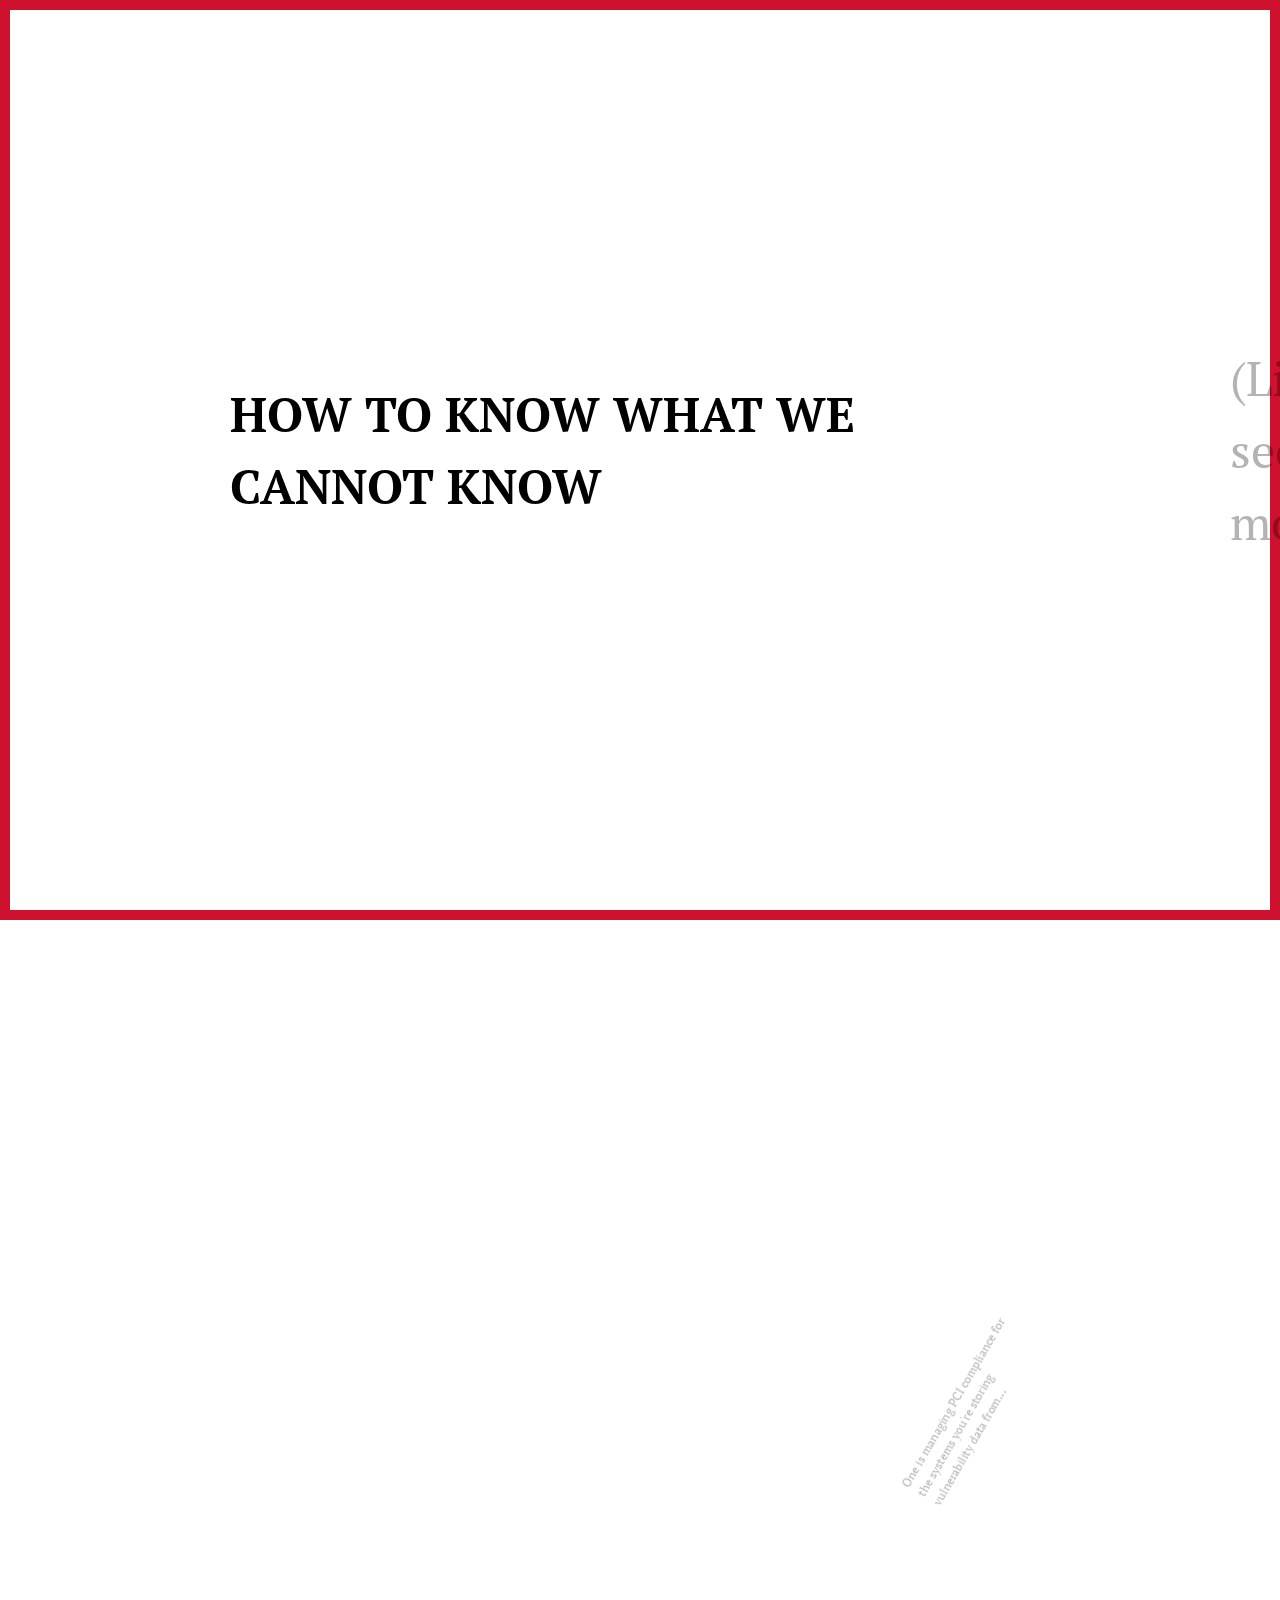
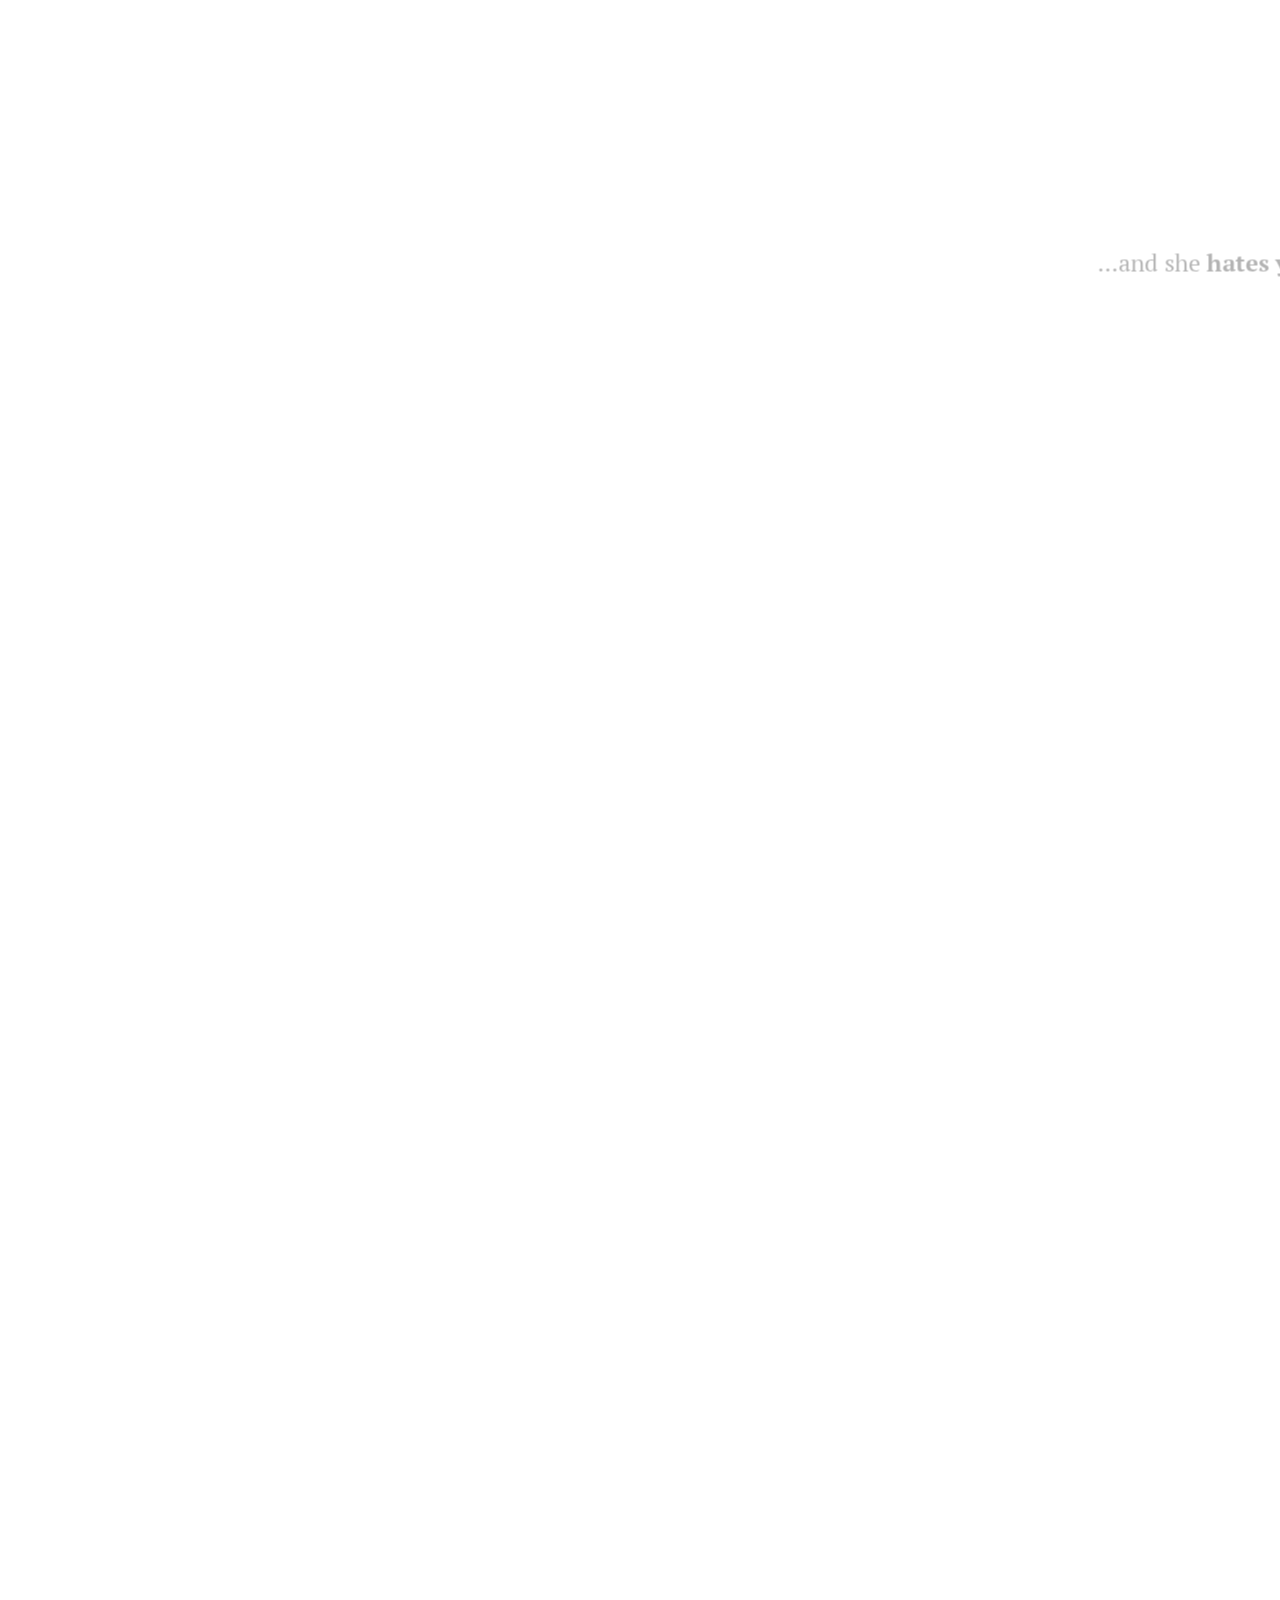
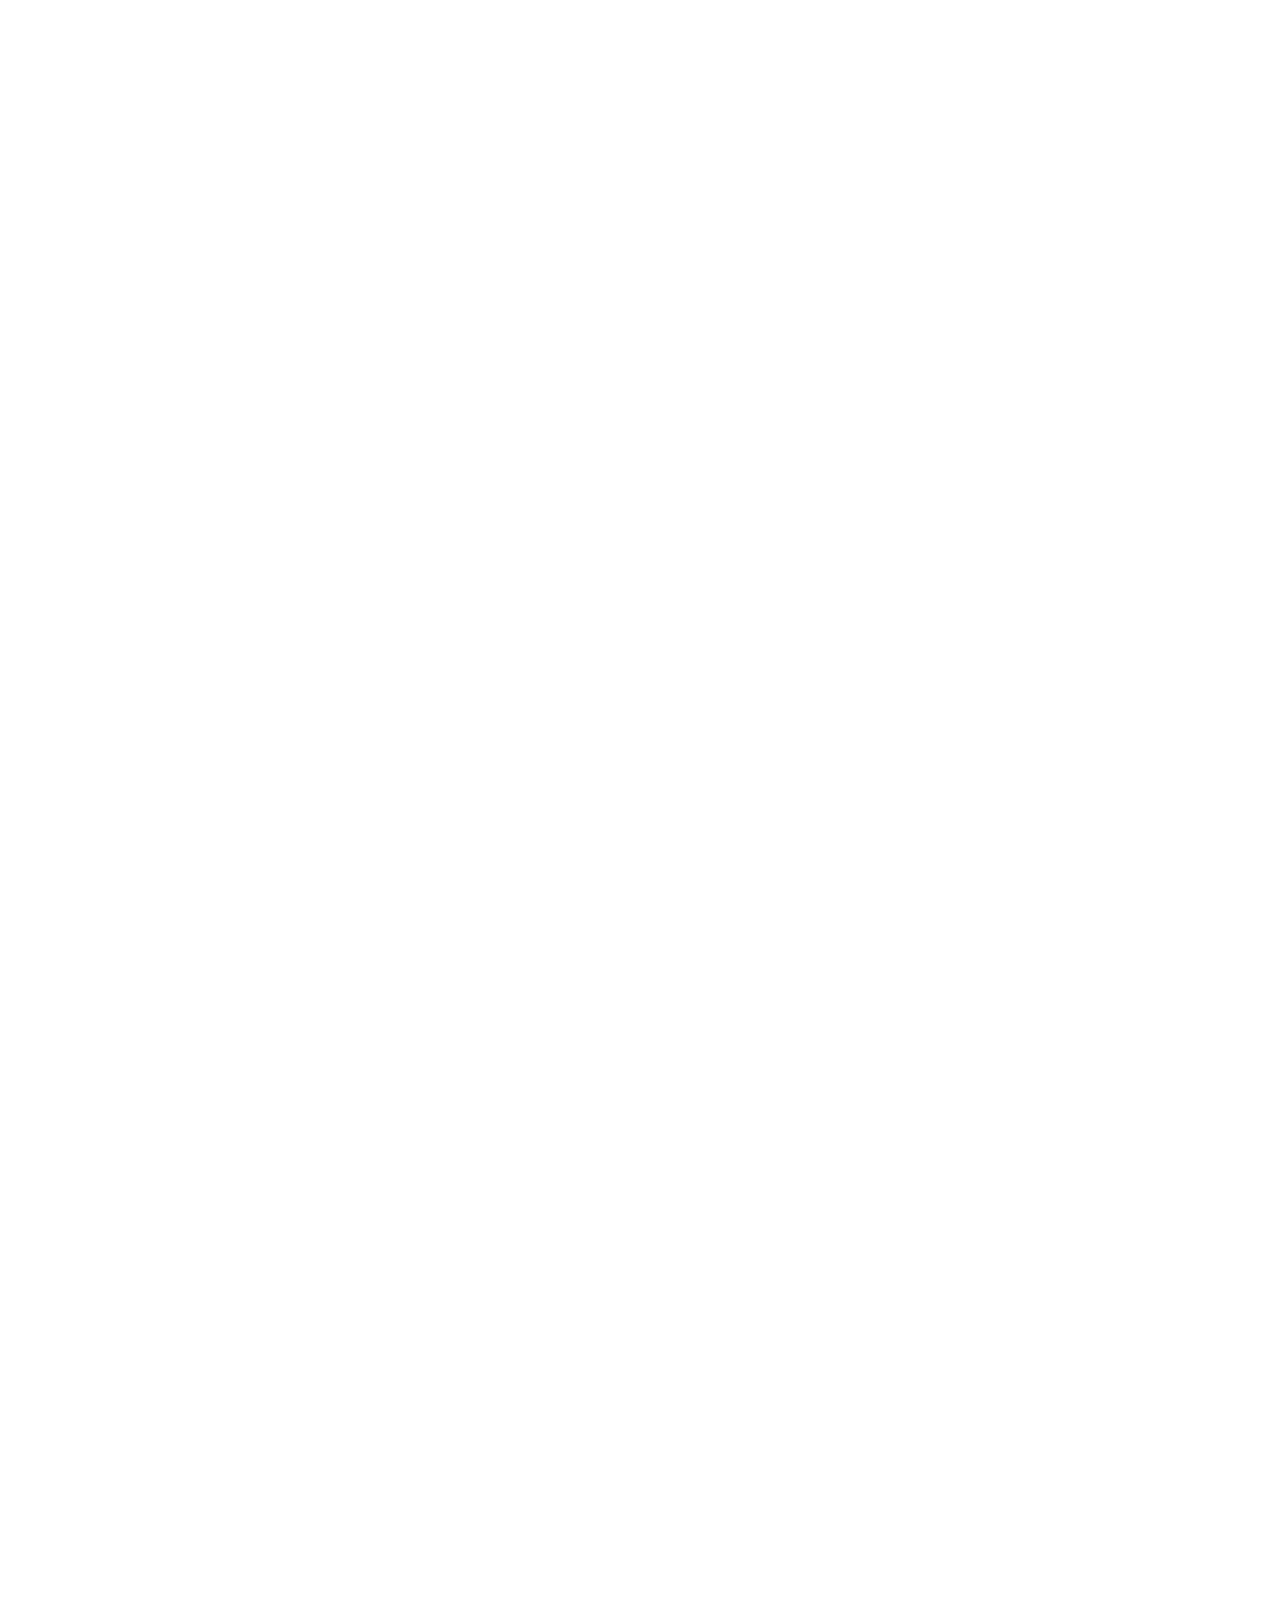
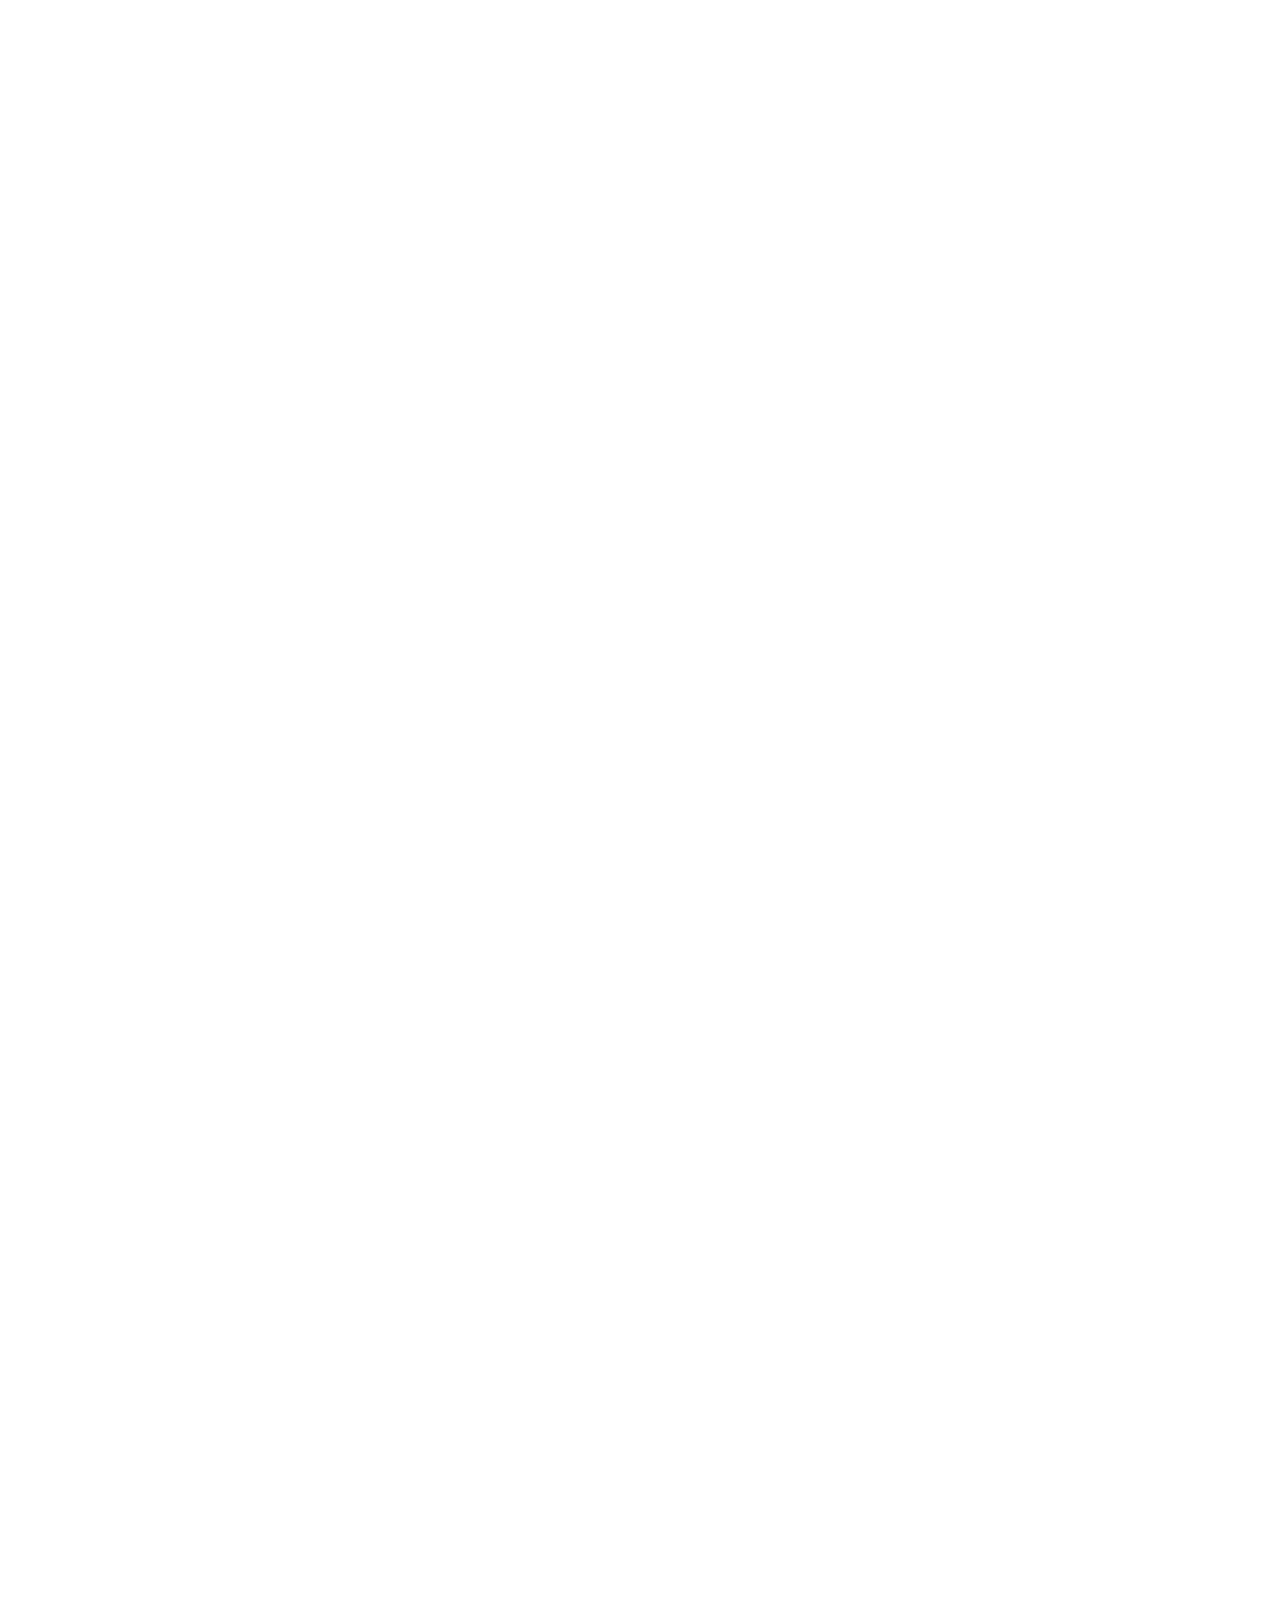
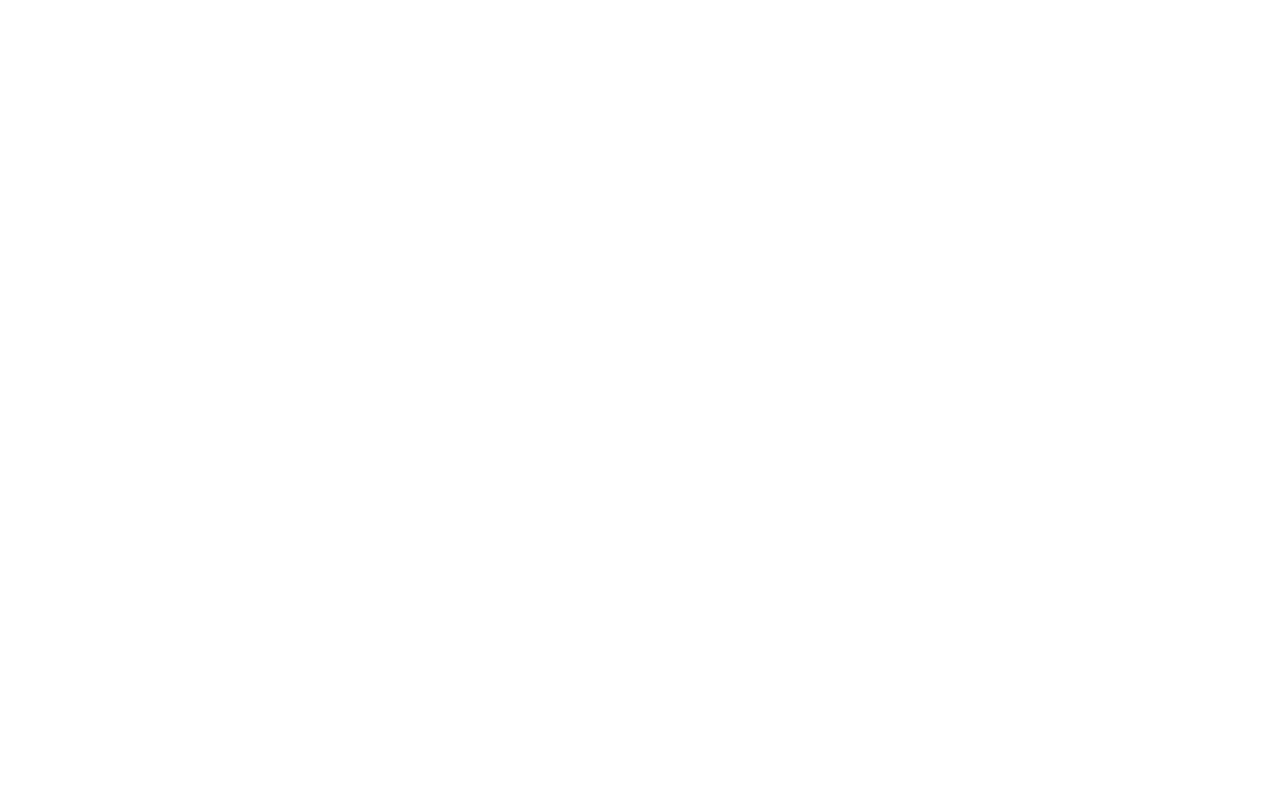
==== osn.html @ 45b31599 "osn talk initial commit" ====
<!doctype html>


<html lang="en">
<head>
    <meta charset="utf-8" />
    <meta name="viewport" content="width=1024" />
    <meta name="apple-mobile-web-app-capable" content="yes" />
    <title>OSN Talk</title>
    
    <meta name="description" content="" />
    <meta name="author" content="Elena Palmer" />

    <link href="//fonts.googleapis.com/css?family=Open+Sans:regular,semibold,italic,italicsemibold|PT+Sans:400,700,400italic,700italic|PT+Serif:400,700,400italic,700italic" rel="stylesheet" />

    <link href="css/osn-talk.css" rel="stylesheet" />
    
    <link rel="shortcut icon" href="favicon.png" />
    <link rel="apple-touch-icon" href="apple-touch-icon.png" />
</head>

<body class="impress-not-supported">

<div class="fallback-message">
    <p>Your browser <b>doesn't support the features required</b> by impress.js, so you are presented with a simplified version of this presentation.</p>
    <p>For the best experience please use the latest <b>Chrome</b>, <b>Safari</b> or <b>Firefox</b> browser.</p>
</div>

<div id="impress">

    <div class="step" data-x="-1000" data-y="-1500">
        <q><small><strong>HOW TO KNOW WHAT WE CANNOT KNOW</strong></small></q>
    </div>

    <div class="step" data-x="0" data-y="-1500">
        <q>(Like why I didn't spend more than 15 seconds thinking of a talk title 6 months ago)</q>
    </div>

    <div class="step slide" data-x="1000" data-y="-1500">
        <q>About Me</q><br/>
        <p>Elena Palmer<br/>
        Software Developer, NetSPI<br/>
        @imperfectelena</p>
    </div>

    <div class="step slide" data-x="2000" data-y="-1500">
        <q>About NetSPI</q><br/>
        <p>Pentesting<br/>
        Vulnerability Management<br/></p>
    </div>

    <div class="step slide" data-x="3000" data-y="-1500">
        <q>Software Development at a Pentesting Firm?</q><br/>
        <p>scream.gif</p>
        <p>Like a slideshow of your most embarrassing moments, presented for a Superbowl audience.</p>
    </div>


    <div id="its" class="step" data-x="850" data-y="3000" data-rotate="90" data-scale="5">
        <p>Or like these guys: [monty python three men]</p>
    </div>

    <div id="tiny" class="step" data-x="2825" data-y="2325" data-z="-3000" data-rotate="300" data-scale="1">
        <p>One wants a cheap platform that can show vulnerability data as soothing, prioritized numbers.</p>
    </div>

    <div class="step" data-x="3000" data-y="1325" data-z="-3000" data-rotate="300" data-scale="1">
        <p>One wants auto-matching of findings and custom step-by-step recreation & remediation workflows for internal pentesters.</p>
    </div>

    <div  class="step" data-x="325" data-y="2325" data-z="-3000" data-rotate="300" data-scale="1">
        <p>One is managing PCI compliance for the systems you're storing vulnerability data from...</p>
    </div>

    <div class="step" data-x="325" data-y="1325" data-z="-1000" data-scale="1">
        <p>...and she <strong>hates you</strong>.</p>
    </div>

    <div class="step slide" data-x="1325" data-y="4000" data-z="-1000" data-scale="1">
        <q>The Old Tech</q>
        <p>C#, Ruby on Rails, and the nastiest set of XML files you'll ever meet...</p>
    </div>


    <div class="step slide" data-x="2325" data-y="4000" data-z="-1000" data-scale="1">
        <q>Tips, tricks, & challenges</q>
        <p>
            <ul>
                <li>Data integrity</li>
                <li>Scale</li>
                <li>Customer workflow</li>
                <li>Repetitive algorithms</li>
            </ul>
        </p>
    </div>

    <div class="step slide" data-x="3325" data-y="4000" data-z="-1000" data-scale="1">
        <!--TODO make a better transition here-->
        <q>The Solution</q>
        <p>Open source, of course ;)</p>
        <p>Specifically...</p>
        <p>JSONPath</p>
    </div>
   
    <div class="step" data-x="3325" data-y="5000" data-z="-1000" data-scale="1">
        <p>We began discussing a whole host of things our previous ecosystem had prevented; stuff like:</p>
        <p>What are <strong>other people</strong> doing?</p>
        <p>How have <strong>other industries</strong> solved these problems?</p>
    </div>

</div>

<!--<div id="impress-toolbar"></div>-->


<script src="js/impress.js"></script>
<script>impress().init();</script>

</body>
</html>
---- css/osn-talk.css ----
/*
    So you like the style of impress.js demo?
    Or maybe you are just curious how it was done?

    You couldn't find a better place to find out!

    Welcome to the stylesheet impress.js demo presentation.

    Please remember that it is not meant to be a part of impress.js and is
    not required by impress.js.
    I expect that anyone creating a presentation for impress.js would create
    their own set of styles.

    But feel free to read through it and learn how to get the most of what
    impress.js provides.

    And let me be your guide.

    Shall we begin?
*/


/*
    We start with a good ol' reset.
    That's the one by Eric Meyer http://meyerweb.com/eric/tools/css/reset/

    You can probably argue if it is needed here, or not, but for sure it
    doesn't do any harm and gives us a fresh start.
*/

html, body, div, span, applet, object, iframe,
h1, h2, h3, h4, h5, h6, p, blockquote, pre,
a, abbr, acronym, address, big, cite, code,
del, dfn, em, img, ins, kbd, q, s, samp,
small, strike, strong, sub, sup, tt, var,
b, u, i, center,
dl, dt, dd, ol, ul, li,
fieldset, form, label, legend,
table, caption, tbody, tfoot, thead, tr, th, td,
article, aside, canvas, details, embed,
figure, figcaption, footer, header, hgroup,
menu, nav, output, ruby, section, summary,
time, mark, audio, video {
    margin: 0;
    padding: 0;
    border: 0;
    font-size: 100%;
    font: inherit;
    vertical-align: baseline;
}

/* HTML5 display-role reset for older browsers */
article, aside, details, figcaption, figure,
footer, header, hgroup, menu, nav, section {
    display: block;
}
body {
    line-height: 1;
}
ol, ul {
    list-style: none;
}
blockquote, q {
    quotes: none;
}
blockquote:before, blockquote:after,
q:before, q:after {
    content: '';
    content: none;
}

table {
    border-collapse: collapse;
    border-spacing: 0;
}

/*
    Now here is when interesting things start to appear.

    We set up <body> styles with default font and nice gradient in the background.
    And yes, there is a lot of repetition there because of -prefixes but we don't
    want to leave anybody behind.
*/
body {
    font-family: 'PT Sans', sans-serif;
    min-height: 740px;

    background: #fff;
    border: 10px solid #CE112D;

    /*background: -webkit-gradient(radial, 50% 50%, 0, 50% 50%, 500, from(rgb(240, 240, 240)), to(rgb(190, 190, 190)));
    background: -webkit-radial-gradient(rgb(240, 240, 240), rgb(190, 190, 190));
    background:    -moz-radial-gradient(rgb(240, 240, 240), rgb(190, 190, 190));
    background:     -ms-radial-gradient(rgb(240, 240, 240), rgb(190, 190, 190));
    background:      -o-radial-gradient(rgb(240, 240, 240), rgb(190, 190, 190));
    background:         radial-gradient(rgb(240, 240, 240), rgb(190, 190, 190));*/
}

/*
    Now let's bring some text styles back ...
*/
b, strong { font-weight: bold }
i, em { font-style: italic }

/*
    ... and give links a nice look.
*/
a {
    color: inherit;
    text-decoration: none;
    padding: 0 0.1em;
    background: rgba(255,255,255,0.5);
    text-shadow: -1px -1px 2px rgba(100,100,100,0.9);
    border-radius: 0.2em;

    -webkit-transition: 0.5s;
    -moz-transition:    0.5s;
    -ms-transition:     0.5s;
    -o-transition:      0.5s;
    transition:         0.5s;
}

a:hover,
a:focus {
    background: rgba(255,255,255,1);
    text-shadow: -1px -1px 2px rgba(100,100,100,0.5);
}

/*
    Because the main point behind the impress.js demo is to demo impress.js
    we display a fallback message for users with browsers that don't support
    all the features required by it.

    All of the content will be still fully accessible for them, but I want
    them to know that they are missing something - that's what the demo is
    about, isn't it?

    And then we hide the message, when support is detected in the browser.
*/

.fallback-message {
    font-family: sans-serif;
    line-height: 1.3;

    width: 780px;
    padding: 10px 10px 0;
    margin: 20px auto;

    border: 1px solid #E4C652;
    border-radius: 10px;
    background: #EEDC94;
}

.fallback-message p {
    margin-bottom: 10px;
}

.impress-supported .fallback-message {
    display: none;
}

/*
    Now let's style the presentation steps.

    We start with basics to make sure it displays correctly in everywhere ...
*/

.step {
    position: relative;
    width: 900px;
    padding: 40px;
    margin: 20px auto;

    -webkit-box-sizing: border-box;
    -moz-box-sizing:    border-box;
    -ms-box-sizing:     border-box;
    -o-box-sizing:      border-box;
    box-sizing:         border-box;

    font-family: 'PT Serif', georgia, serif;
    font-size: 48px;
    line-height: 1.5;
}

/*
    ... and we enhance the styles for impress.js.

    Basically we remove the margin and make inactive steps a little bit transparent.
*/
.impress-enabled .step {
    margin: 0;
    opacity: 0.3;

    -webkit-transition: opacity 1s;
    -moz-transition:    opacity 1s;
    -ms-transition:     opacity 1s;
    -o-transition:      opacity 1s;
    transition:         opacity 1s;
}

.impress-enabled .step.active { opacity: 1 }

/*
    These 'slide' step styles were heavily inspired by HTML5 Slides:
    http://html5slides.googlecode.com/svn/trunk/styles.css

    ;)

    They cover everything what you see on first three steps of the demo.
*/
.slide {
    display: block;

    width: 900px;
    height: 700px;
    padding: 40px 60px;

    background-color: white;
    border: 1px solid rgba(0, 0, 0, .3);
    /*box-shadow: 0 2px 6px rgba(0, 0, 0, .1);*/
    /*#333333 - gray
#CE112D - red*/

    color: rgb(102, 102, 102);
    text-shadow: 0 2px 2px rgba(0, 0, 0, .1);

    font-family: 'Open Sans', Arial, sans-serif;
    font-size: 30px;
    line-height: 36px;
    letter-spacing: -1px;
}

.slide q {
    display: block;
    font-size: 50px;
    line-height: 72px;

    margin-top: 100px;
}

.slide q strong {
    white-space: nowrap;
}

/*
    And now we start to style each step separately.

    I agree that this may be not the most efficient, object-oriented and
    scalable way of styling, but most of steps have quite a custom look
    and typography tricks here and there, so they had to be styled separately.

    First is the title step with a big <h1> (no room for padding) and some
    3D positioning along Z axis.
*/

#title {
    padding: 0;
}

#title .try {
    font-size: 64px;
    position: absolute;
    top: -0.5em;
    left: 1.5em;

    -webkit-transform: translateZ(20px);
    -moz-transform:    translateZ(20px);
    -ms-transform:     translateZ(20px);
    -o-transform:      translateZ(20px);
    transform:         translateZ(20px);
}

#title h1 {
    font-size: 90px;

    -webkit-transform: translateZ(50px);
    -moz-transform:    translateZ(50px);
    -ms-transform:     translateZ(50px);
    -o-transform:      translateZ(50px);
    transform:         translateZ(50px);
}

#title .footnote {
    font-size: 32px;
}

/*
    Second step is nothing special, just a text with a link, so it doesn't need
    any special styling.

    Let's move to 'big thoughts' with centered text and custom font sizes.
*/
#big {
    width: 600px;
    text-align: center;
    font-size: 60px;
    line-height: 1;
}

#big strong,
#big b {
    display: block;
    font-size: 250px;
    line-height: 250px;
}

#big .thoughts {
    font-size: 90px;
    line-height: 150px;
}

/*
    'Tiny ideas' just need some tiny styling.
*/
#tiny {
    width: 500px;
    text-align: center;
}

/*
    This step has some animated text ...
*/
#ing { width: 500px }

/*
    ... so we define display to `inline-block` to enable transforms and
    transition duration to 0.5s ...
*/
#ing b {
    display: inline-block;
    -webkit-transition: 0.5s;
    -moz-transition:    0.5s;
    -ms-transition:     0.5s;
    -o-transition:      0.5s;
    transition:         0.5s;
}

/*
    ... and we want 'positioning` word to move up a bit when the step gets
    `present` class ...
*/
#ing.present .positioning {
    -webkit-transform: translateY(-10px);
    -moz-transform:    translateY(-10px);
    -ms-transform:     translateY(-10px);
    -o-transform:      translateY(-10px);
    transform:         translateY(-10px);
}

/*
    ... 'rotating' to rotate a quarter of a second later ...
*/
#ing.present .rotating {
    -webkit-transform: rotate(-10deg);
    -moz-transform:    rotate(-10deg);
    -ms-transform:     rotate(-10deg);
    -o-transform:      rotate(-10deg);
    transform:         rotate(-10deg);

    -webkit-transition-delay: 0.25s;
    -moz-transition-delay:    0.25s;
    -ms-transition-delay:     0.25s;
    -o-transition-delay:      0.25s;
    transition-delay:         0.25s;
}

/*
    ... and 'scaling' to scale down after another quarter of a second.
*/
#ing.present .scaling {
    -webkit-transform: scale(0.7);
    -moz-transform:    scale(0.7);
    -ms-transform:     scale(0.7);
    -o-transform:      scale(0.7);
    transform:         scale(0.7);

    -webkit-transition-delay: 0.5s;
    -moz-transition-delay:    0.5s;
    -ms-transition-delay:     0.5s;
    -o-transition-delay:      0.5s;
    transition-delay:         0.5s;
}

/*
    The 'imagination' step is again some boring font-sizing.
*/

#imagination {
    width: 600px;
}

#imagination .imagination {
    font-size: 78px;
}

/*
    There is nothing really special about 'use the source, Luke' step, too,
    except maybe of the Yoda background.

    As you can see below I've 'hard-coded' it in data URL.
    That's not the best way to serve images, but because that's just this one
    I decided it will be OK to have it this way.

    Just make sure you don't blindly copy this approach.
*/
#source {
    width: 700px;
    padding-bottom: 300px;

    /* Yoda Icon :: Pixel Art from Star Wars http://www.pixeljoint.com/pixelart/1423.htm */
    background-image: url([data-uri]);
    background-position: bottom right;
    background-repeat: no-repeat;
}

#source q {
    font-size: 60px;
}

/*
    And the "it's in 3D" step again brings some 3D typography - just for fun.

    Because we want to position <span> elements in 3D we set transform-style to
    `preserve-3d` on the paragraph.
    It is not needed by webkit browsers, but it is in Firefox. It's hard to say
    which behaviour is correct as 3D transforms spec is not very clear about it.
*/
#its-in-3d p {
    -webkit-transform-style: preserve-3d;
    -moz-transform-style:    preserve-3d; /* Y U need this Firefox?! */
    -ms-transform-style:     preserve-3d;
    -o-transform-style:      preserve-3d;
    transform-style:         preserve-3d;
}

/*
    Below we position each word separately along Z axis and we want it to transition
    to default position in 0.5s when the step gets `present` class.

    Quite a simple idea, but lot's of styles and prefixes.
*/
#its-in-3d span,
#its-in-3d b {
    display: inline-block;
    -webkit-transform: translateZ(40px);
    -moz-transform:    translateZ(40px);
    -ms-transform:     translateZ(40px);
    -o-transform:      translateZ(40px);
     transform:        translateZ(40px);

    -webkit-transition: 0.5s;
    -moz-transition:    0.5s;
    -ms-transition:     0.5s;
    -o-transition:      0.5s;
    transition:         0.5s;
}

#its-in-3d .have {
    -webkit-transform: translateZ(-40px);
    -moz-transform:    translateZ(-40px);
    -ms-transform:     translateZ(-40px);
    -o-transform:      translateZ(-40px);
    transform:         translateZ(-40px);
}

#its-in-3d .you {
    -webkit-transform: translateZ(20px);
    -moz-transform:    translateZ(20px);
    -ms-transform:     translateZ(20px);
    -o-transform:      translateZ(20px);
    transform:         translateZ(20px);
}

#its-in-3d .noticed {
    -webkit-transform: translateZ(-40px);
    -moz-transform:    translateZ(-40px);
    -ms-transform:     translateZ(-40px);
    -o-transform:      translateZ(-40px);
    transform:         translateZ(-40px);
}

#its-in-3d .its {
    -webkit-transform: translateZ(60px);
    -moz-transform:    translateZ(60px);
    -ms-transform:     translateZ(60px);
    -o-transform:      translateZ(60px);
    transform:         translateZ(60px);
}

#its-in-3d .in {
    -webkit-transform: translateZ(-10px);
    -moz-transform:    translateZ(-10px);
    -ms-transform:     translateZ(-10px);
    -o-transform:      translateZ(-10px);
    transform:         translateZ(-10px);
}

#its-in-3d .footnote {
    font-size: 32px;

    -webkit-transform: translateZ(-10px);
    -moz-transform:    translateZ(-10px);
    -ms-transform:     translateZ(-10px);
    -o-transform:      translateZ(-10px);
    transform:         translateZ(-10px);
}

#its-in-3d.present span,
#its-in-3d.present b {
    -webkit-transform: translateZ(0px);
    -moz-transform:    translateZ(0px);
    -ms-transform:     translateZ(0px);
    -o-transform:      translateZ(0px);
    transform:         translateZ(0px);
}

/*
    The last step is an overview.
    There is no content in it, so we make sure it's not visible because we want
    to be able to click on other steps.

*/
#overview { display: none }

/*
    We also make other steps visible and give them a pointer cursor using the
    `impress-on-` class.
*/
.impress-on-overview .step {
    opacity: 1;
    cursor: pointer;
}

/*
    This version of impress.js supports plugins, and in particular, a UI toolbar
    plugin that allows easy navigation between steps and autoplay.
*/
.impress-enabled div#impress-toolbar {
    position: fixed;
    right: 1px;
    bottom: 1px;
    opacity: 0.6;
}
.impress-enabled div#impress-toolbar > span {
    margin-right: 10px;
}

/*
    With help from the mouse-timeout plugin, we can hide the toolbar and
    have it show only when you move/click/touch the mouse.
*/
body.impress-mouse-timeout div#impress-toolbar {
    display: none;
}

/*
    In fact, we can hide the mouse cursor itself too, when mouse isn't used.
*/
body.impress-mouse-timeout {
    cursor: none;
}


/*
    Now, when we have all the steps styled let's give users a hint how to navigate
    around the presentation.

    The best way to do this would be to use JavaScript, show a delayed hint for a
    first time users, then hide it and store a status in cookie or localStorage...

    But I wanted to have some CSS fun and avoid additional scripting...

    Let me explain it first, so maybe the transition magic will be more readable
    when you read the code.

    First of all I wanted the hint to appear only when user is idle for a while.
    You can't detect the 'idle' state in CSS, but I delayed a appearing of the
    hint by 5s using transition-delay.

    You also can't detect in CSS if the user is a first-time visitor, so I had to
    make an assumption that I'll only show the hint on the first step. And when
    the step is changed hide the hint, because I can assume that user already
    knows how to navigate.

    To summarize it - hint is shown when the user is on the first step for longer
    than 5 seconds.

    The other problem I had was caused by the fact that I wanted the hint to fade
    in and out. It can be easily achieved by transitioning the opacity property.
    But that also meant that the hint was always on the screen, even if totally
    transparent. It covered part of the screen and you couldn't correctly clicked
    through it.
    Unfortunately you cannot transition between display `block` and `none` in pure
    CSS, so I needed a way to not only fade out the hint but also move it out of
    the screen.

    I solved this problem by positioning the hint below the bottom of the screen
    with CSS transform and moving it up to show it. But I also didn't want this move
    to be visible. I wanted the hint only to fade in and out visually, so I delayed
    the fade in transition, so it starts when the hint is already in its correct
    position on the screen.

    I know, it sounds complicated ... maybe it would be easier with the code?
*/

.hint {
    /*
        We hide the hint until presentation is started and from browsers not supporting
        impress.js, as they will have a linear scrollable view ...
    */
    display: none;

    /*
        ... and give it some fixed position and nice styles.
    */
    position: fixed;
    left: 0;
    right: 0;
    bottom: 200px;

    background: rgba(0,0,0,0.5);
    color: #EEE;
    text-align: center;

    font-size: 50px;
    padding: 20px;

    z-index: 100;

    /*
        By default we don't want the hint to be visible, so we make it transparent ...
    */
    opacity: 0;

    /*
        ... and position it below the bottom of the screen (relative to it's fixed position)
    */
    -webkit-transform: translateY(400px);
    -moz-transform:    translateY(400px);
    -ms-transform:     translateY(400px);
    -o-transform:      translateY(400px);
    transform:         translateY(400px);

    /*
        Now let's imagine that the hint is visible and we want to fade it out and move out
        of the screen.

        So we define the transition on the opacity property with 1s duration and another
        transition on transform property delayed by 1s so it will happen after the fade out
        on opacity finished.

        This way user will not see the hint moving down.
    */
    -webkit-transition: opacity 1s, -webkit-transform 0.5s 1s;
    -moz-transition:    opacity 1s,    -moz-transform 0.5s 1s;
    -ms-transition:     opacity 1s,     -ms-transform 0.5s 1s;
    -o-transition:      opacity 1s,      -o-transform 0.5s 1s;
    transition:         opacity 1s,         transform 0.5s 1s;
}

/*
    Now we 'enable' the hint when presentation is initialized ...
*/
.impress-enabled .hint { display: block }

/*
    ... and we will show it when the first step (with id 'bored') is active.
*/
.impress-on-bored .hint {
    /*
        We remove the transparency and position the hint in its default fixed
        position.
    */
    opacity: 1;

    -webkit-transform: translateY(0px);
    -moz-transform:    translateY(0px);
    -ms-transform:     translateY(0px);
    -o-transform:      translateY(0px);
    transform:         translateY(0px);

    /*
        Now for fade in transition we have the oposite situation from the one
        above.

        First after 4.5s delay we animate the transform property to move the hint
        into its correct position and after that we fade it in with opacity
        transition.
    */
    -webkit-transition: opacity 1s 5s, -webkit-transform 0.5s 4.5s;
    -moz-transition:    opacity 1s 5s,    -moz-transform 0.5s 4.5s;
    -ms-transition:     opacity 1s 5s,     -ms-transform 0.5s 4.5s;
    -o-transition:      opacity 1s 5s,      -o-transform 0.5s 4.5s;
    transition:         opacity 1s 5s,         transform 0.5s 4.5s;
}

/*
    And as the last thing there is a workaround for quite strange bug.
    It happens a lot in Chrome. I don't remember if I've seen it in Firefox.

    Sometimes the element positioned in 3D (especially when it's moved back
    along Z axis) is not clickable, because it falls 'behind' the <body>
    element.

    To prevent this, I decided to make <body> non clickable by setting
    pointer-events property to `none` value.
    Value if this property is inherited, so to make everything else clickable
    I bring it back on the #impress element.

    If you want to know more about `pointer-events` here are some docs:
    https://developer.mozilla.org/en/CSS/pointer-events

    There is one very important thing to notice about this workaround - it makes
    everything 'unclickable' except what's in #impress element.

    So use it wisely ... or don't use at all.
*/
.impress-enabled                          { pointer-events: none }
.impress-enabled #impress                 { pointer-events: auto }
.impress-enabled #impress-toolbar         { pointer-events: auto }
.impress-enabled #impress-console-button  { pointer-events: auto }
/*
    There is one funny thing I just realized.

    Thanks to this workaround above everything except #impress element is invisible
    for click events. That means that the hint element is also not clickable.
    So basically all of this transforms and delayed transitions trickery was probably
    not needed at all...

    But it was fun to learn about it, wasn't it?
*/

/*
    That's all I have for you in this file.
    Thanks for reading. I hope you enjoyed it at least as much as I enjoyed writing it
    for you.
*/
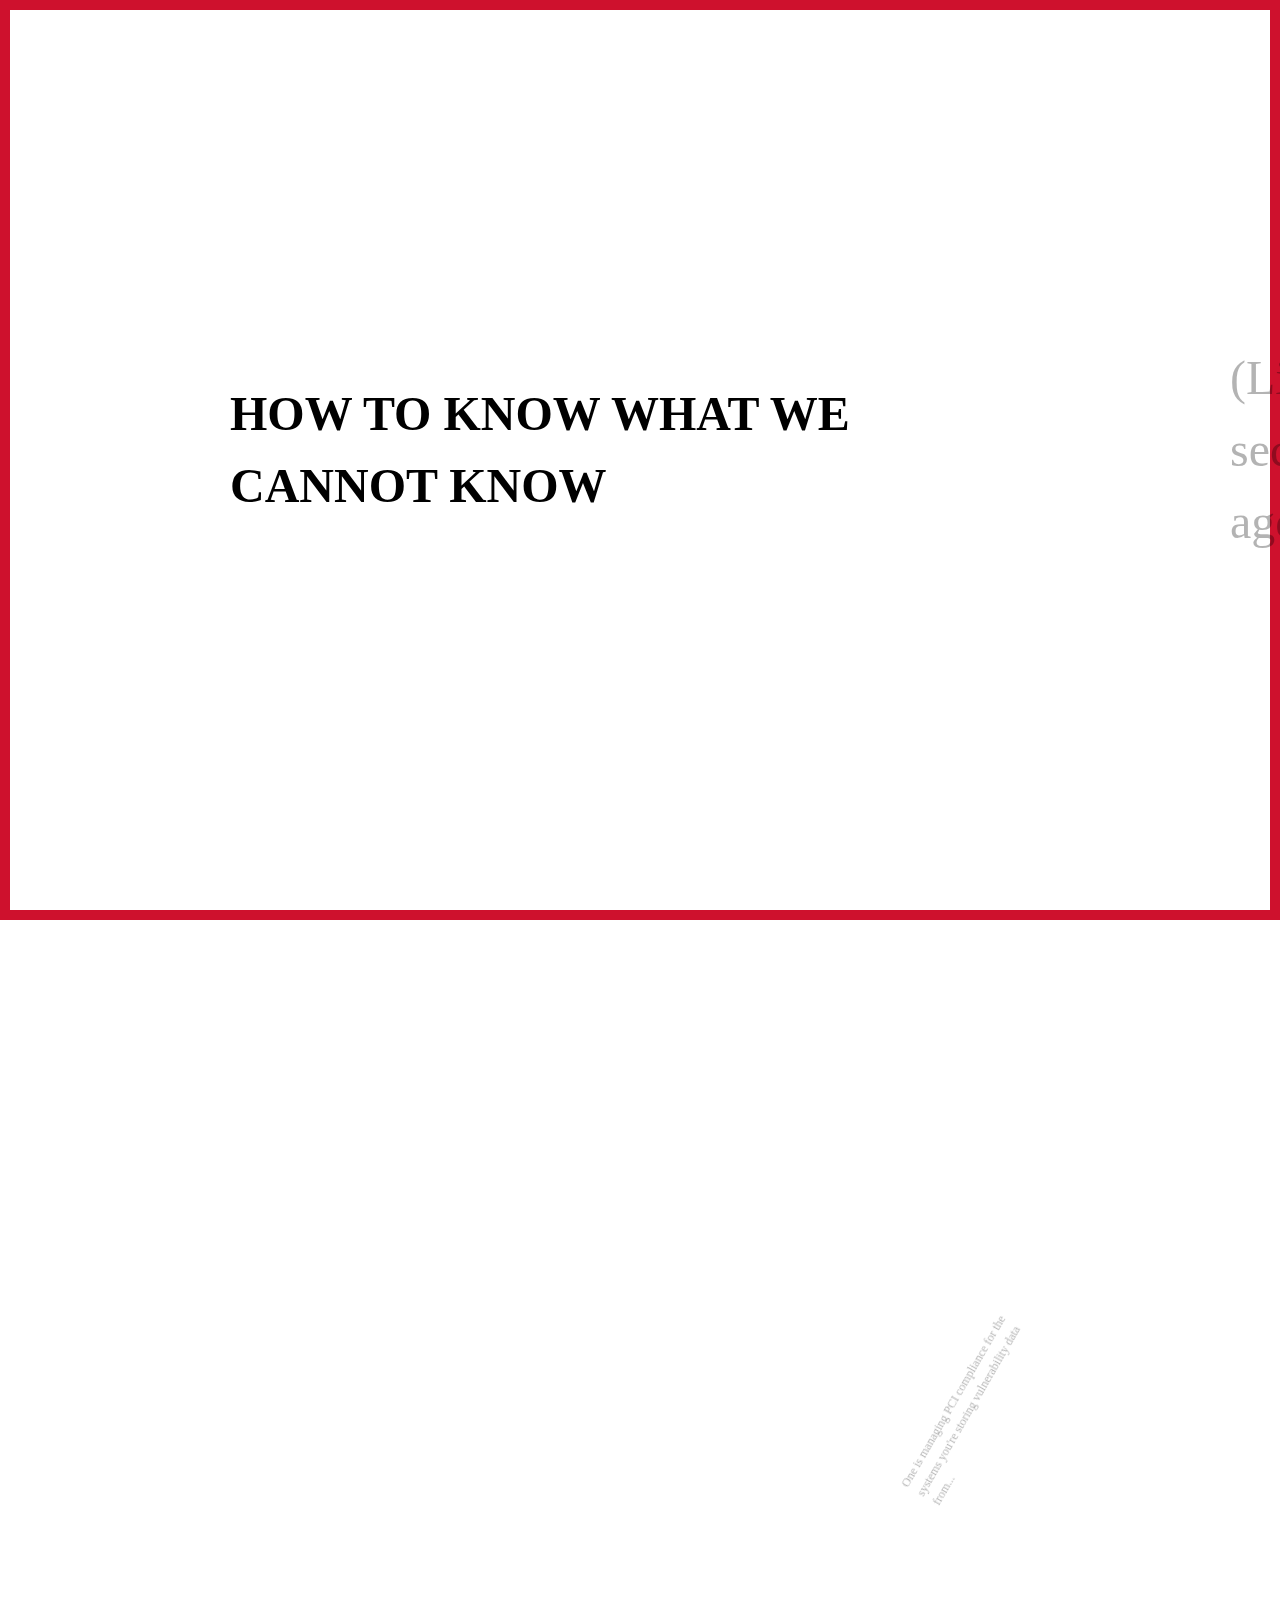
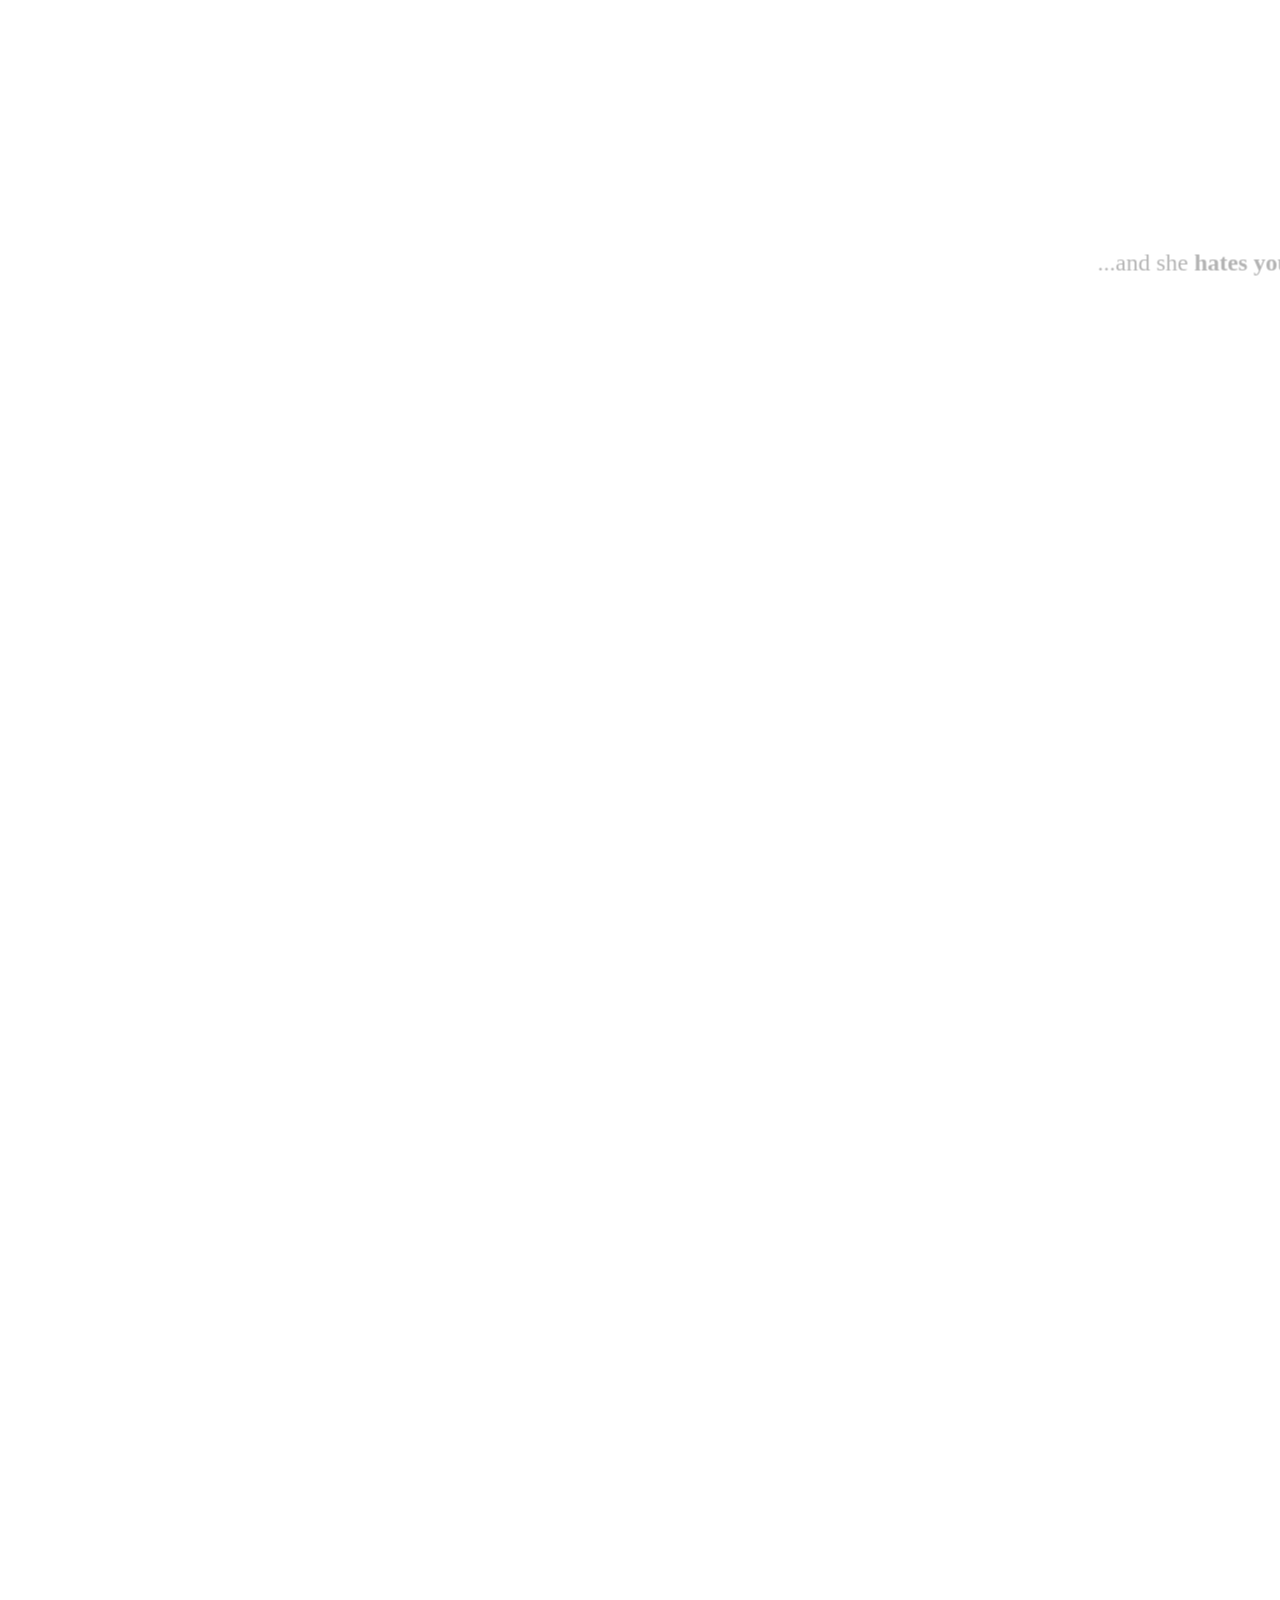
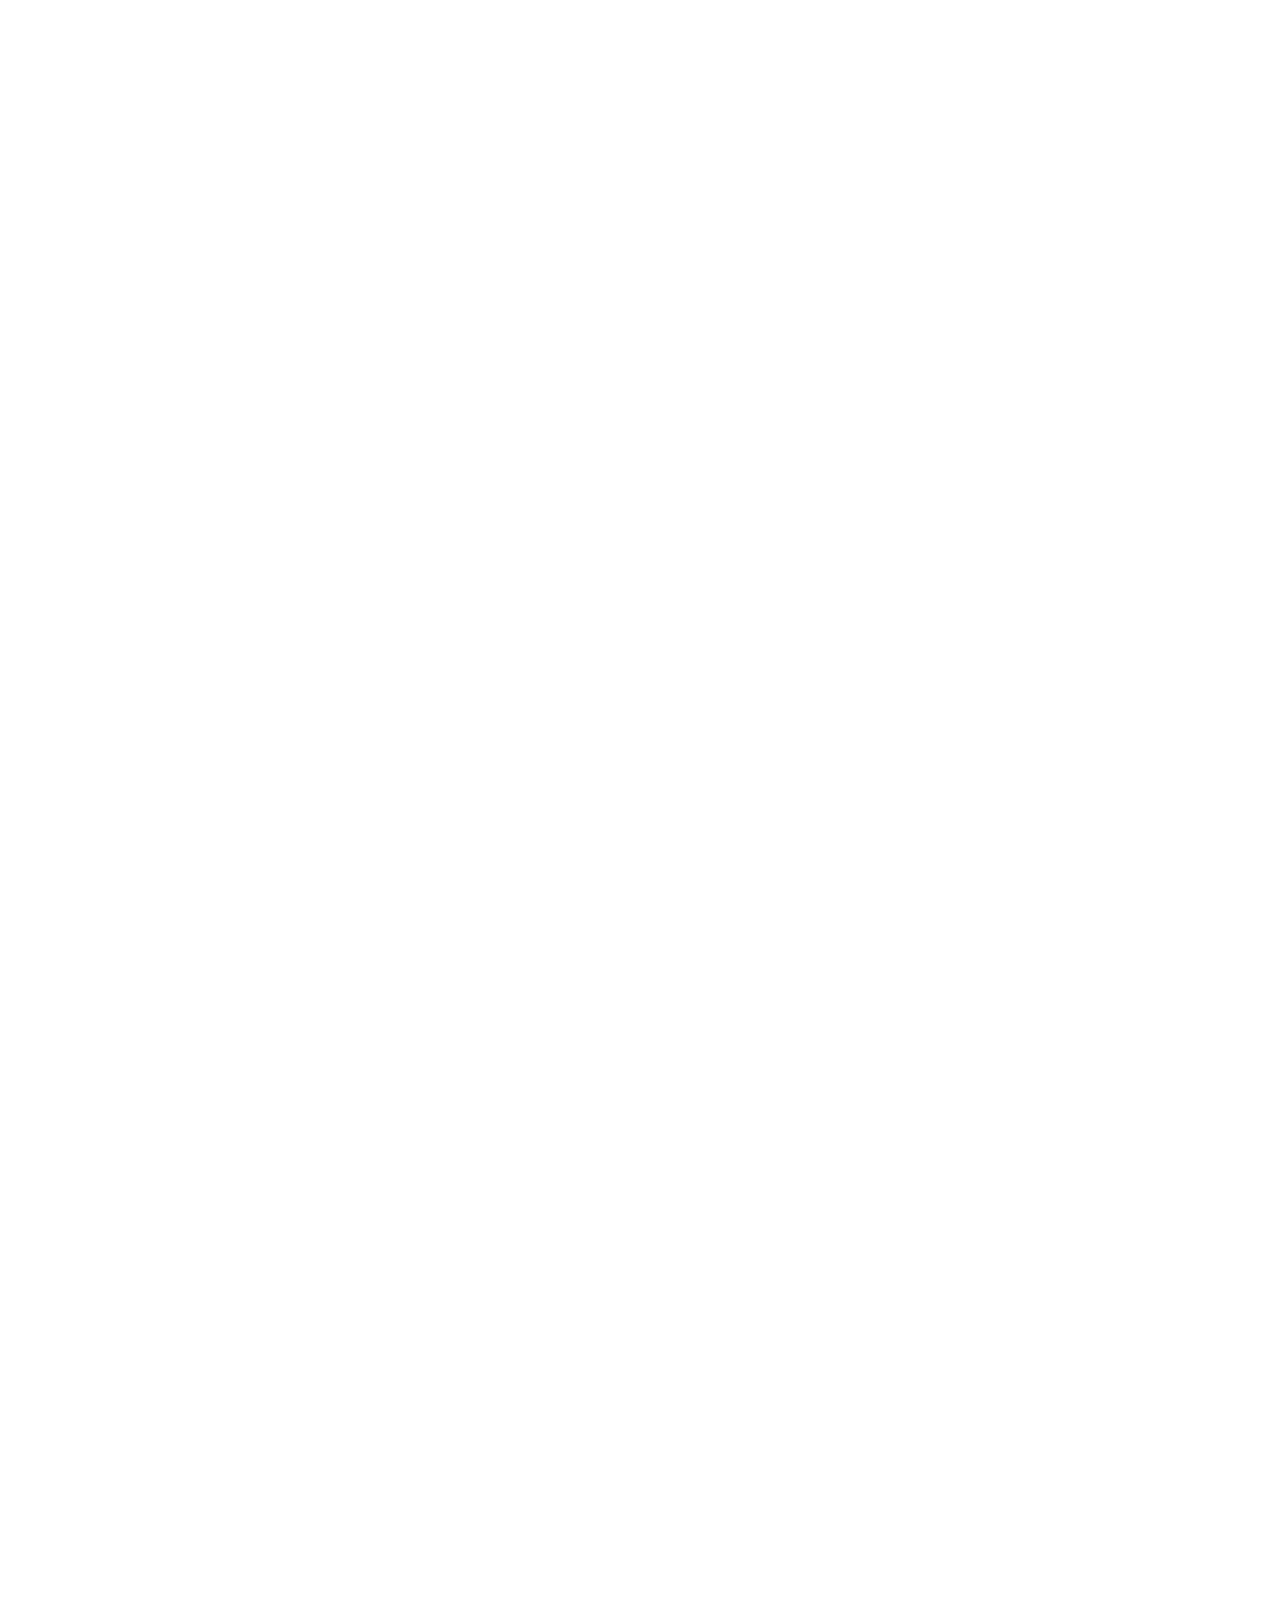
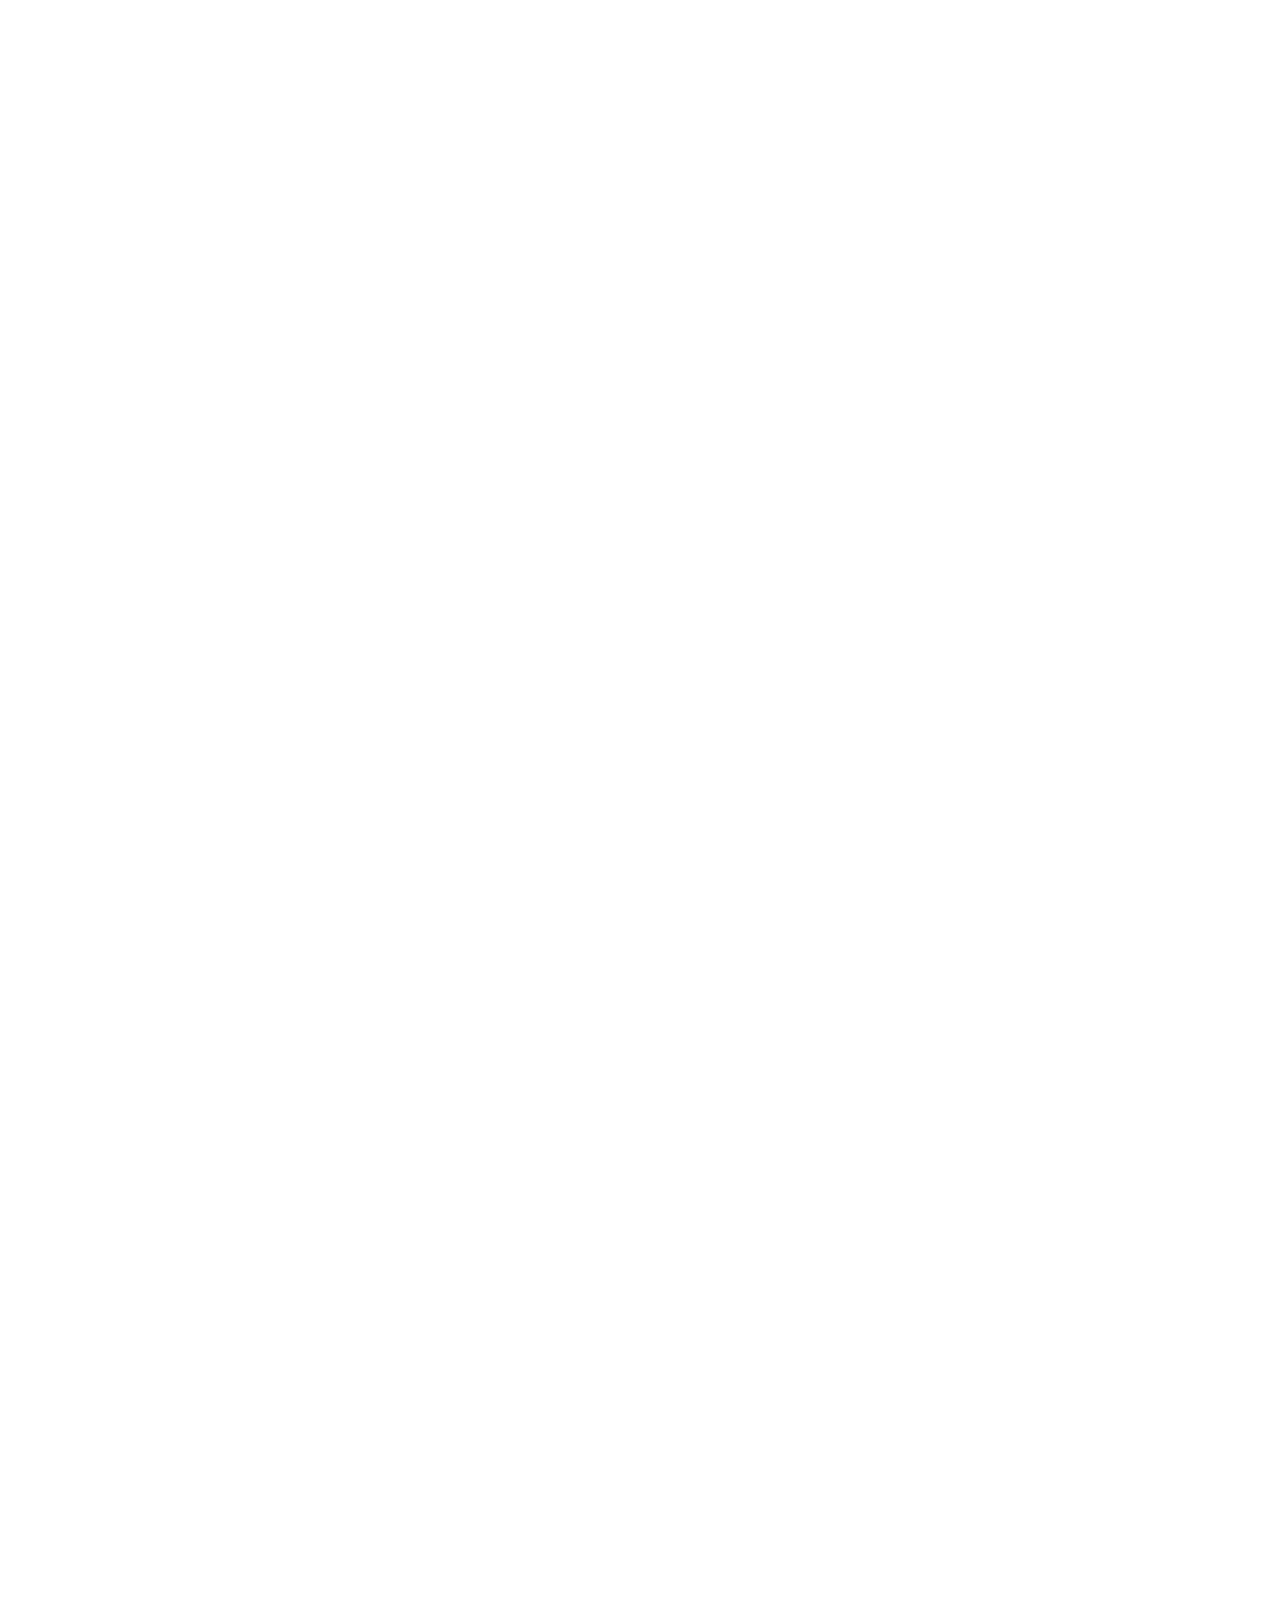
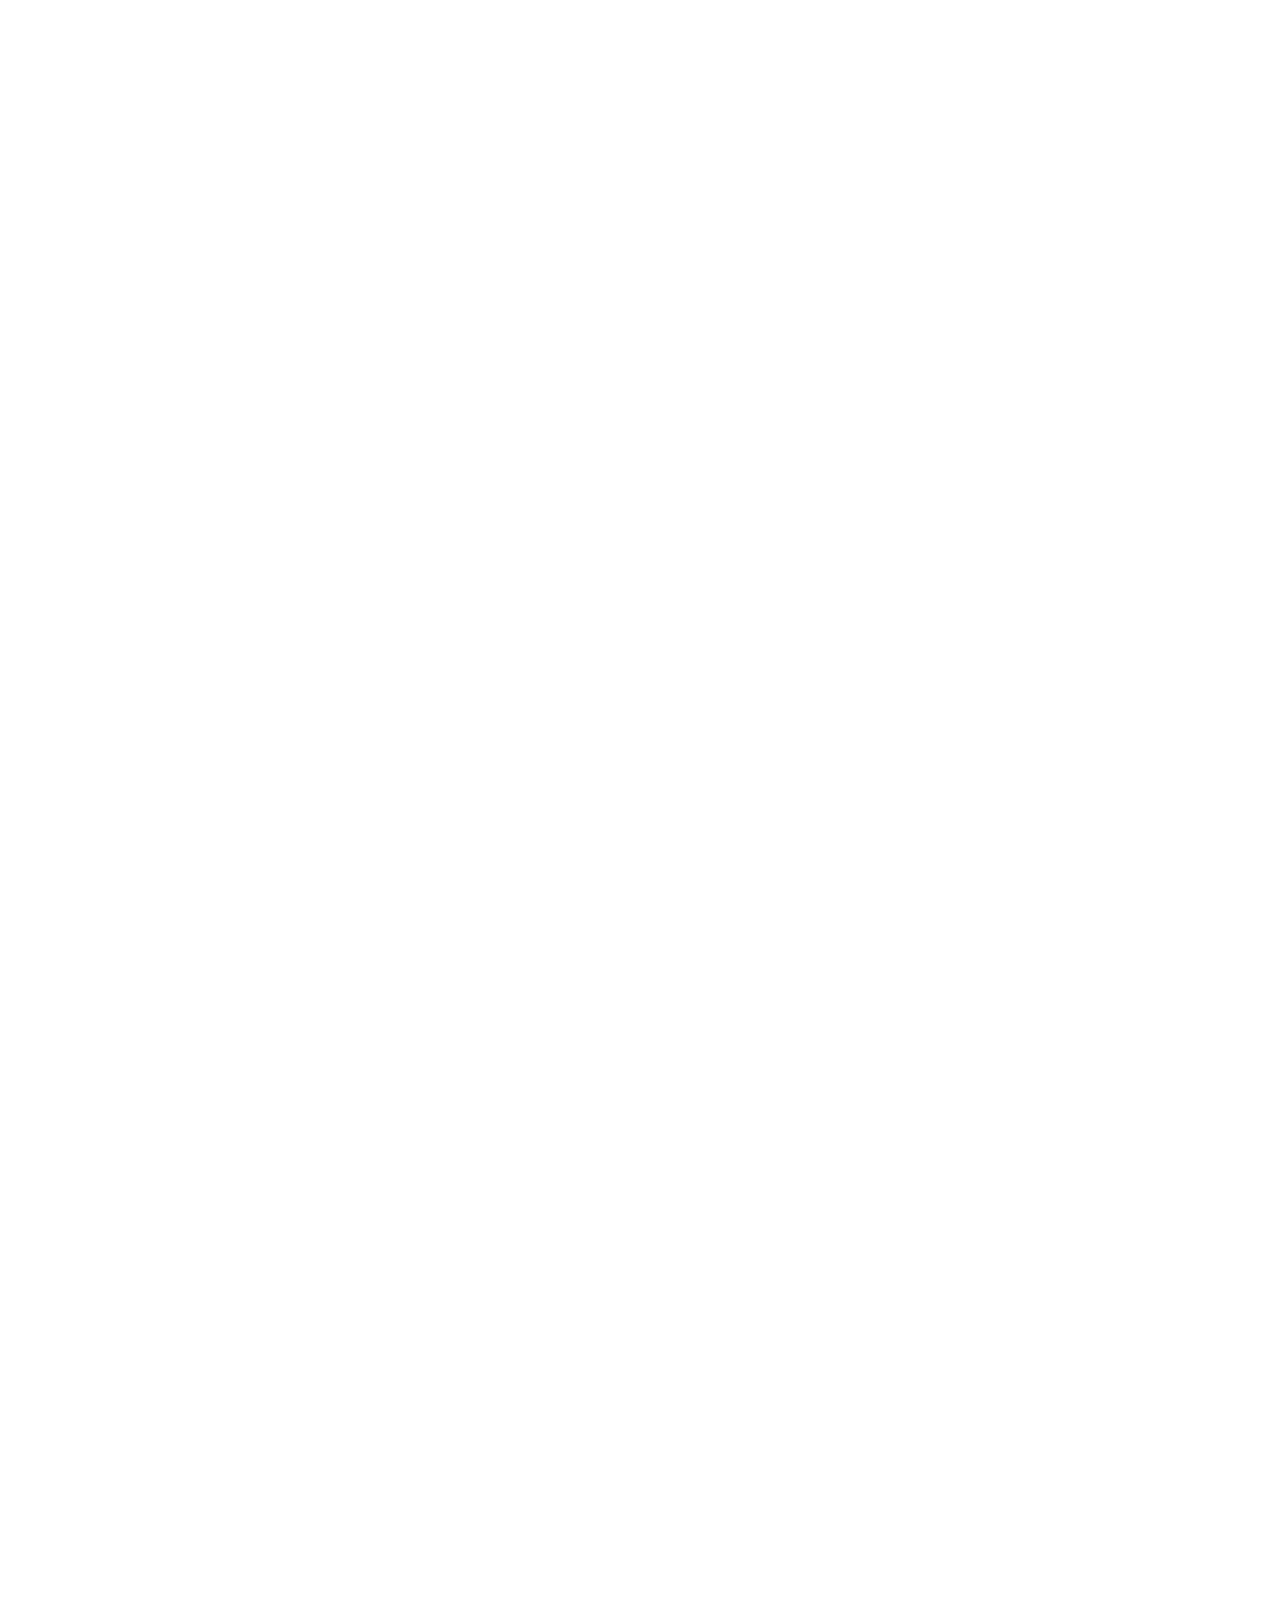
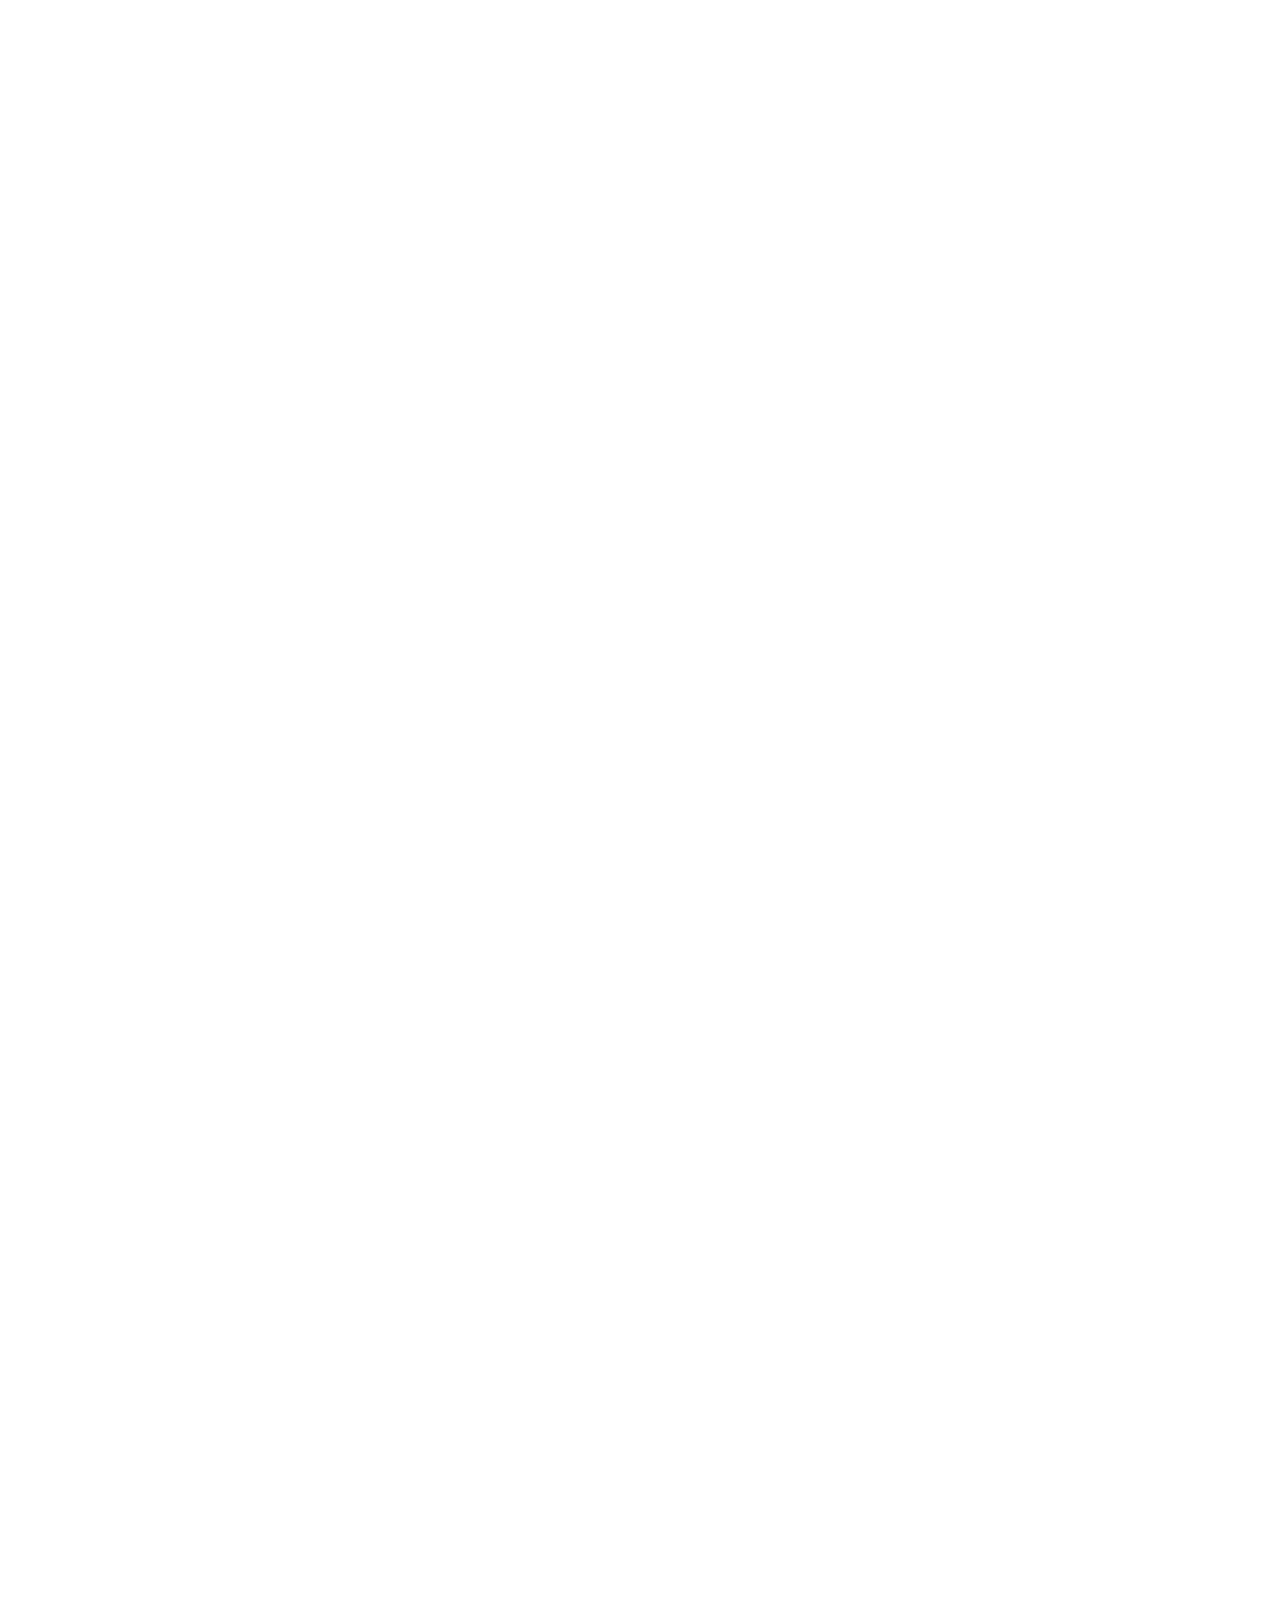
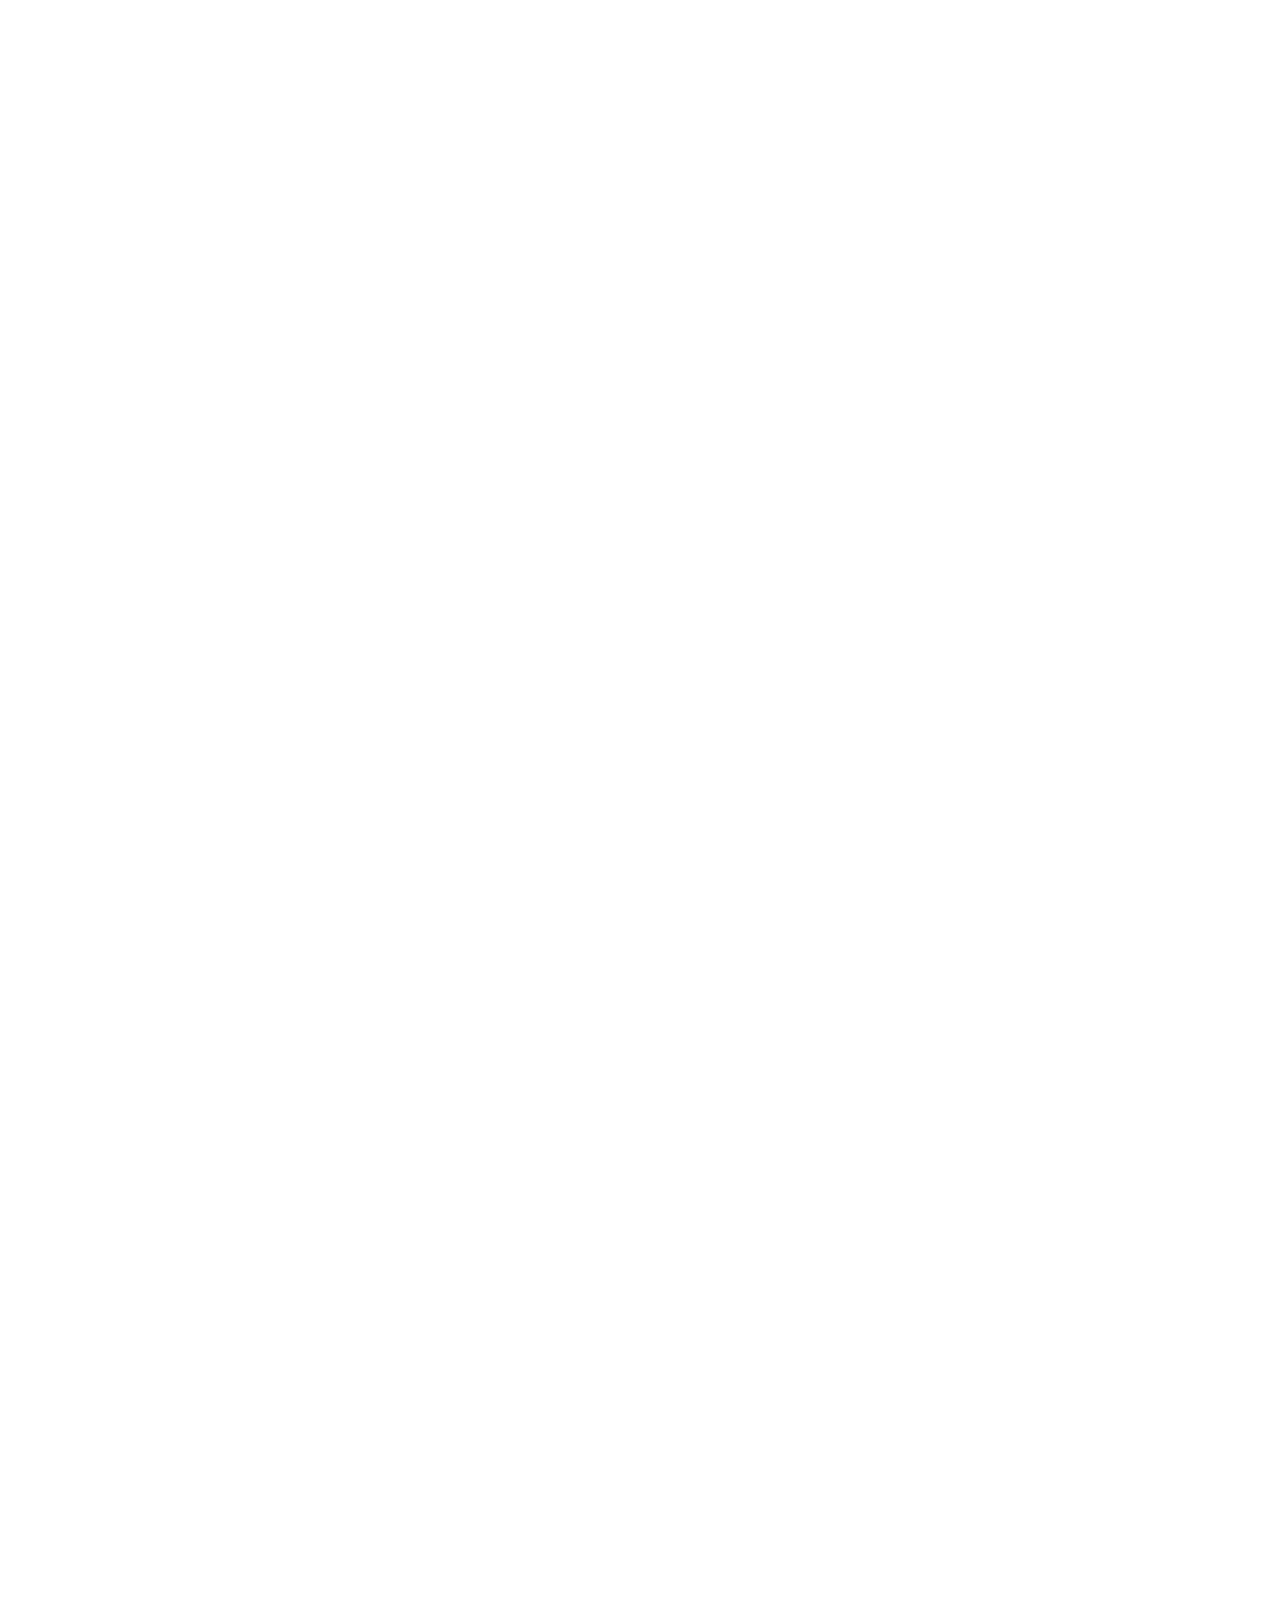
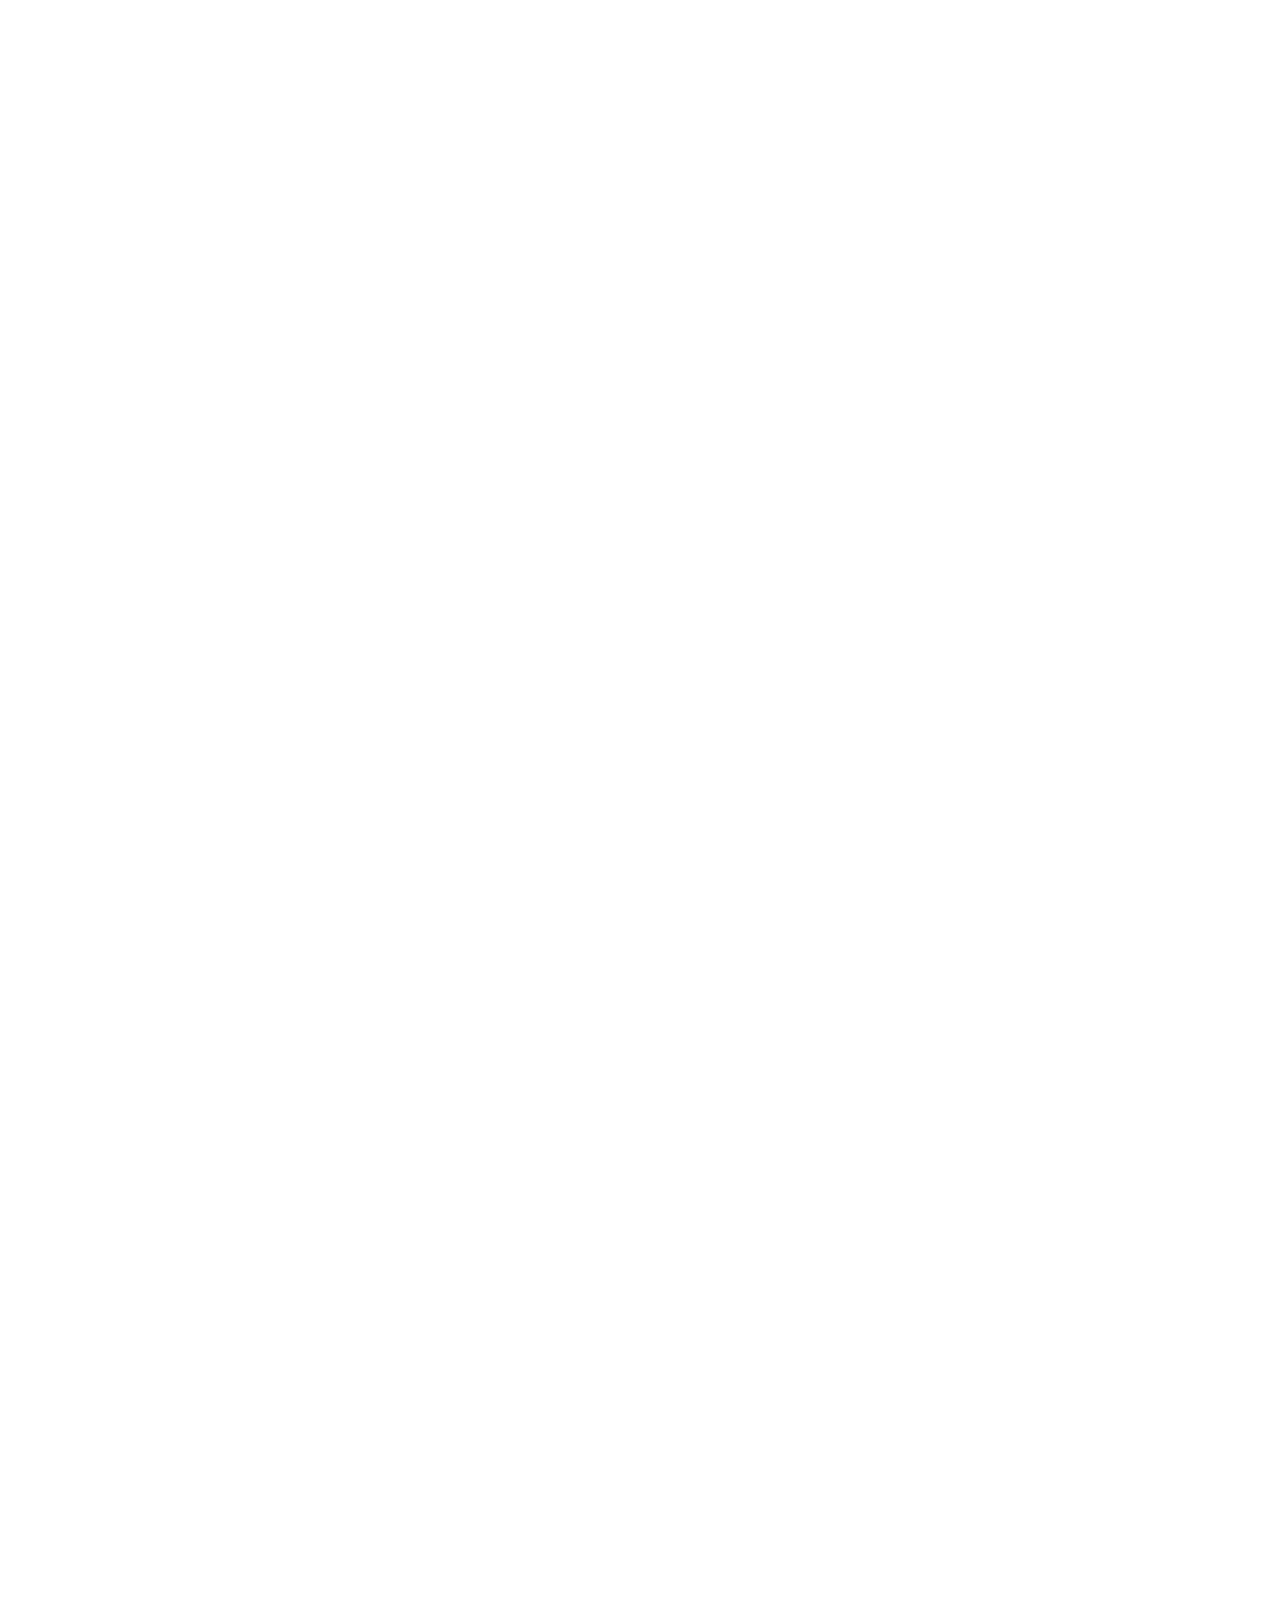
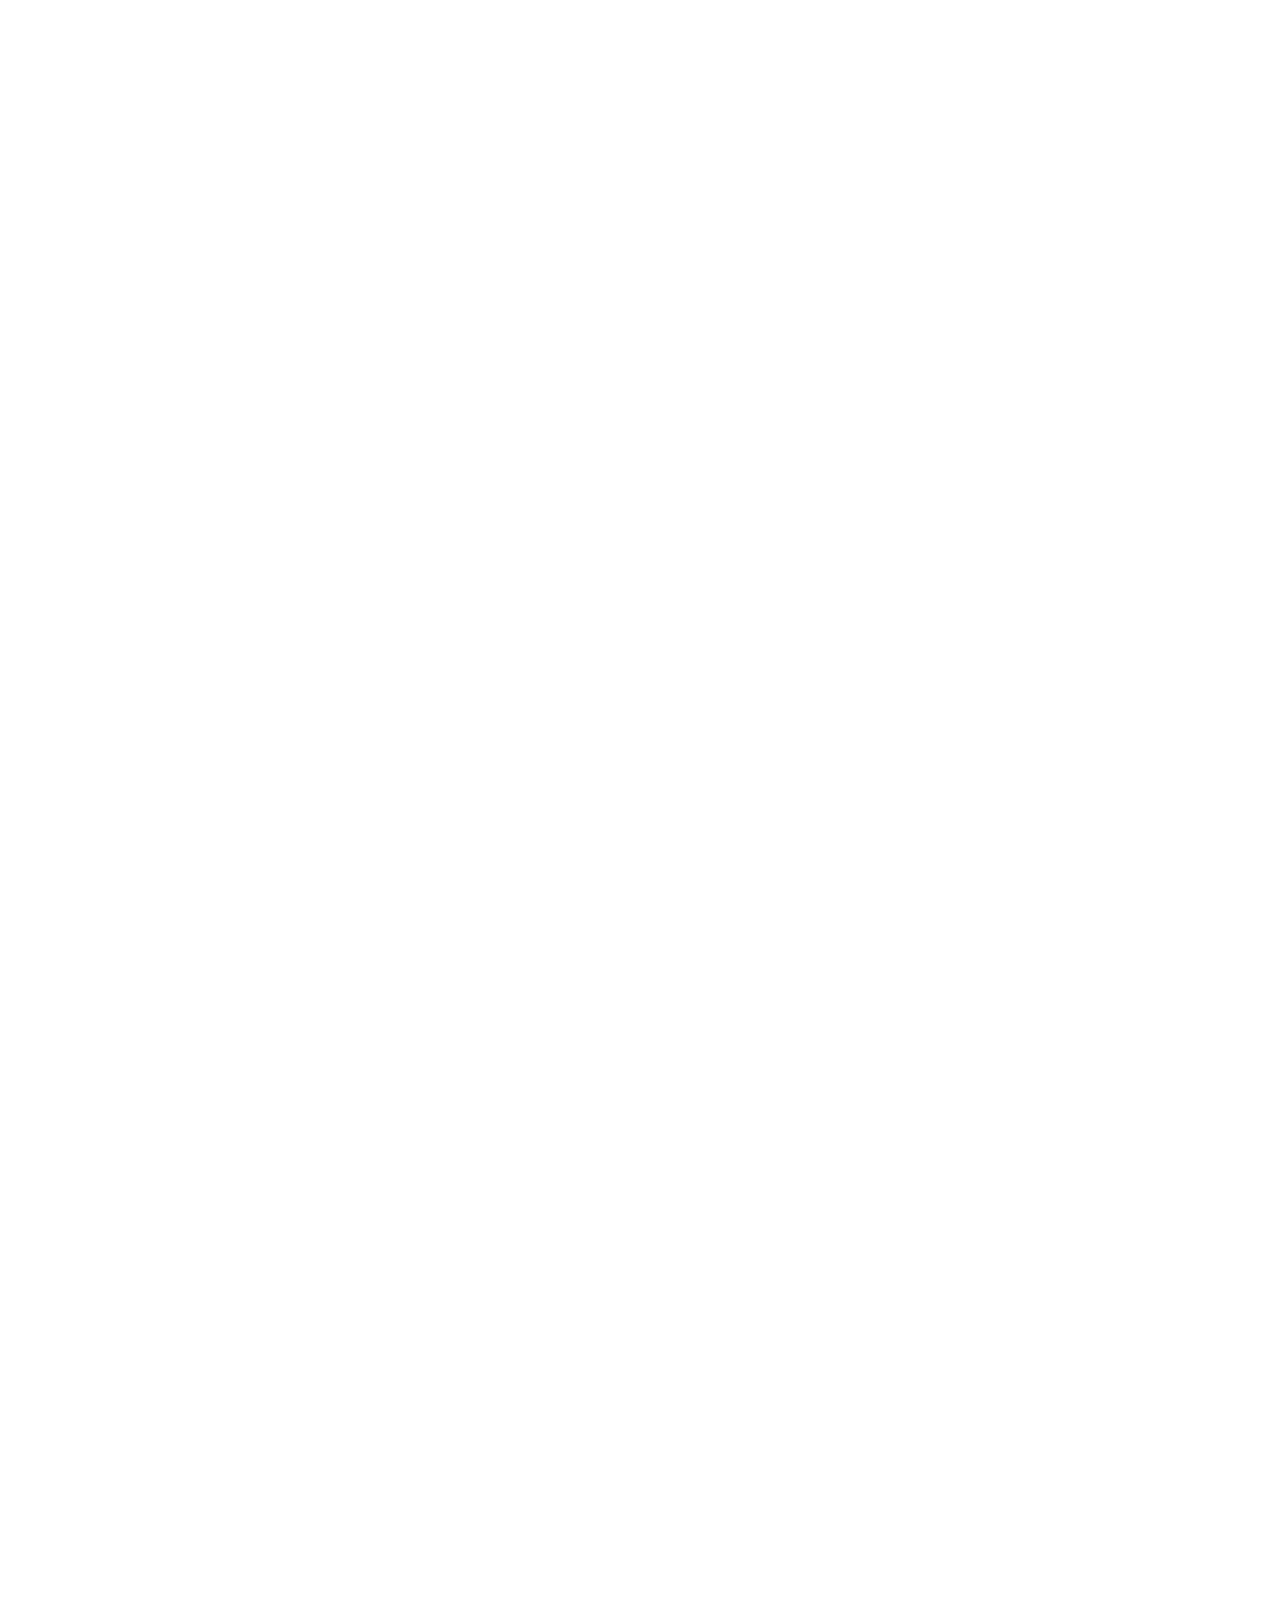
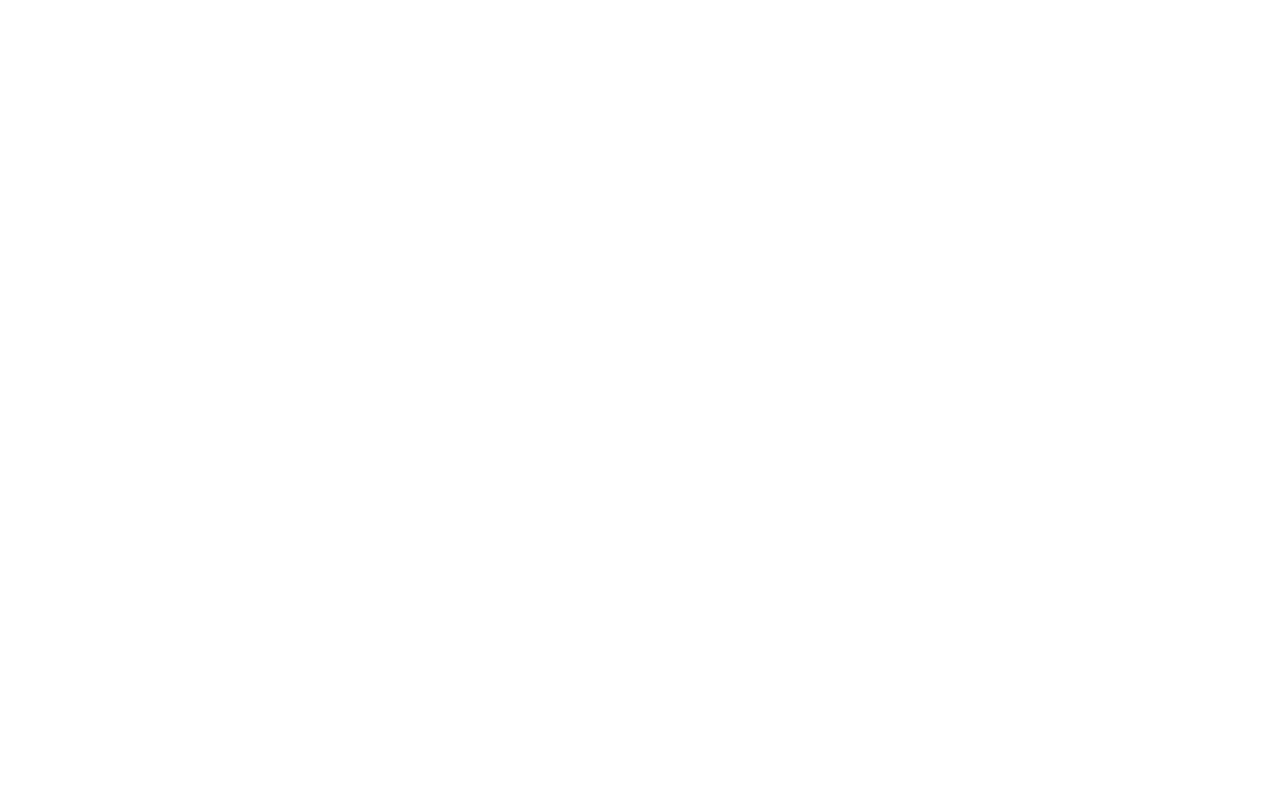
==== commit b007a5d0: "upd8" ====
--- a/osn.html
+++ b/osn.html
@@ -7,15 +7,15 @@
     <meta name="viewport" content="width=1024" />
     <meta name="apple-mobile-web-app-capable" content="yes" />
     <title>OSN Talk</title>
-    
+
     <meta name="description" content="" />
     <meta name="author" content="Elena Palmer" />
 
-    <link href="//fonts.googleapis.com/css?family=Open+Sans:regular,semibold,italic,italicsemibold|PT+Sans:400,700,400italic,700italic|PT+Serif:400,700,400italic,700italic" rel="stylesheet" />
+    <!--<link href="//fonts.googleapis.com/css?family=Open+Sans:regular,semibold,italic,italicsemibold|PT+Sans:400,700,400italic,700italic|PT+Serif:400,700,400italic,700italic" rel="stylesheet" />-->
 
     <link href="css/osn-talk.css" rel="stylesheet" />
-    
-    <link rel="shortcut icon" href="favicon.png" />
+
+    <!--<link rel="shortcut icon" href="favicon.png" />-->
     <link rel="apple-touch-icon" href="apple-touch-icon.png" />
 </head>
 
@@ -57,7 +57,8 @@
 
 
     <div id="its" class="step" data-x="850" data-y="3000" data-rotate="90" data-scale="5">
-        <p>Or like these guys: [monty python three men]</p>
+        <p>Or like these guys:</p>
+        <p><img src="mp.jpg"/></p>
     </div>
 
     <div id="tiny" class="step" data-x="2825" data-y="2325" data-z="-3000" data-rotate="300" data-scale="1">
@@ -101,13 +102,58 @@
         <p>Specifically...</p>
         <p>JSONPath</p>
     </div>
-   
+
     <div class="step" data-x="3325" data-y="5000" data-z="-1000" data-scale="1">
         <p>We began discussing a whole host of things our previous ecosystem had prevented; stuff like:</p>
         <p>What are <strong>other people</strong> doing?</p>
         <p>How have <strong>other industries</strong> solved these problems?</p>
     </div>
 
+    <div class="step" data-x="3325" data-y="6000" data-z="-1000" data-scale="1">
+        <p>Our clients want to be able to easily add fields from extensions and customize where those fields are mapped.</p><br/>
+        <p>We wanted code that could be maintained at scale - <strong>without</strong> relying on
+        HP or Nessus to keep their vulnerability data consistent.</p>
+    </div>
+
+    <div class="step" data-x="3325" data-y="7000" data-z="-1000" data-scale="1">
+        <q>JSONPath, Data Parsing, and Us</q>
+        <p>The key became obvious: <strong>turn the structure of the document into a configuration detail</strong>.
+        <p>[exerpt of parse doc]</p>
+    </div>
+
+    <div class="step" data-x="3325" data-y="8000" data-z="-1000" data-scale="1">
+        <p>
+          <ul>
+            <li>Customers can add fields - as long as the fields are of a consistent structure.</li>
+            <li>Code changes are required for radically new or modified structure - much rarer than minor tweaks.</li>
+            <li>We test the efficacy of our parse algorithms, <strong>not</strong> the structure of $Vendor's document.</li>
+            <li>Vendor data is divided by structure - no more strongly typed $Vendor_Version classes.</li>
+          </ul>
+        </p>
+    </div>
+
+    <div class="step" data-x="3325" data-y="9000" data-z="-1000" data-scale="1">
+        <p>[SAMPLE PARSE FILE GOES HERE]</p>
+    </div>
+
+    <div class="step" data-x="3325" data-y="10000" data-z="-1000" data-scale="1">
+        <p>[talk here about data types etc]</p>
+    </div>
+
+    <div class="step" data-x="3325" data-y="11000" data-z="-1000" data-scale="1">
+        <p>[talk here about parsing algo, jsonpath, java issues etc]</p>
+    </div>
+
+    <div class="step" data-x="3325" data-y="12000" data-z="-1000" data-scale="1">
+        <p>[talk here about treating parse algos as external tools]</p>
+    </div>
+
+    <div class="step" data-x="3325" data-y="13000" data-z="-1000" data-scale="1">
+        <q>Result</q>
+        <p>Customers can add their own fields :)</p>
+        <p>We are maintaining our own intellectual property - NOT external company's schema files</p>
+        <p>yay</p>
+    </div>
 </div>
 
 <!--<div id="impress-toolbar"></div>-->
@@ -118,4 +164,3 @@
 
 </body>
 </html>
-
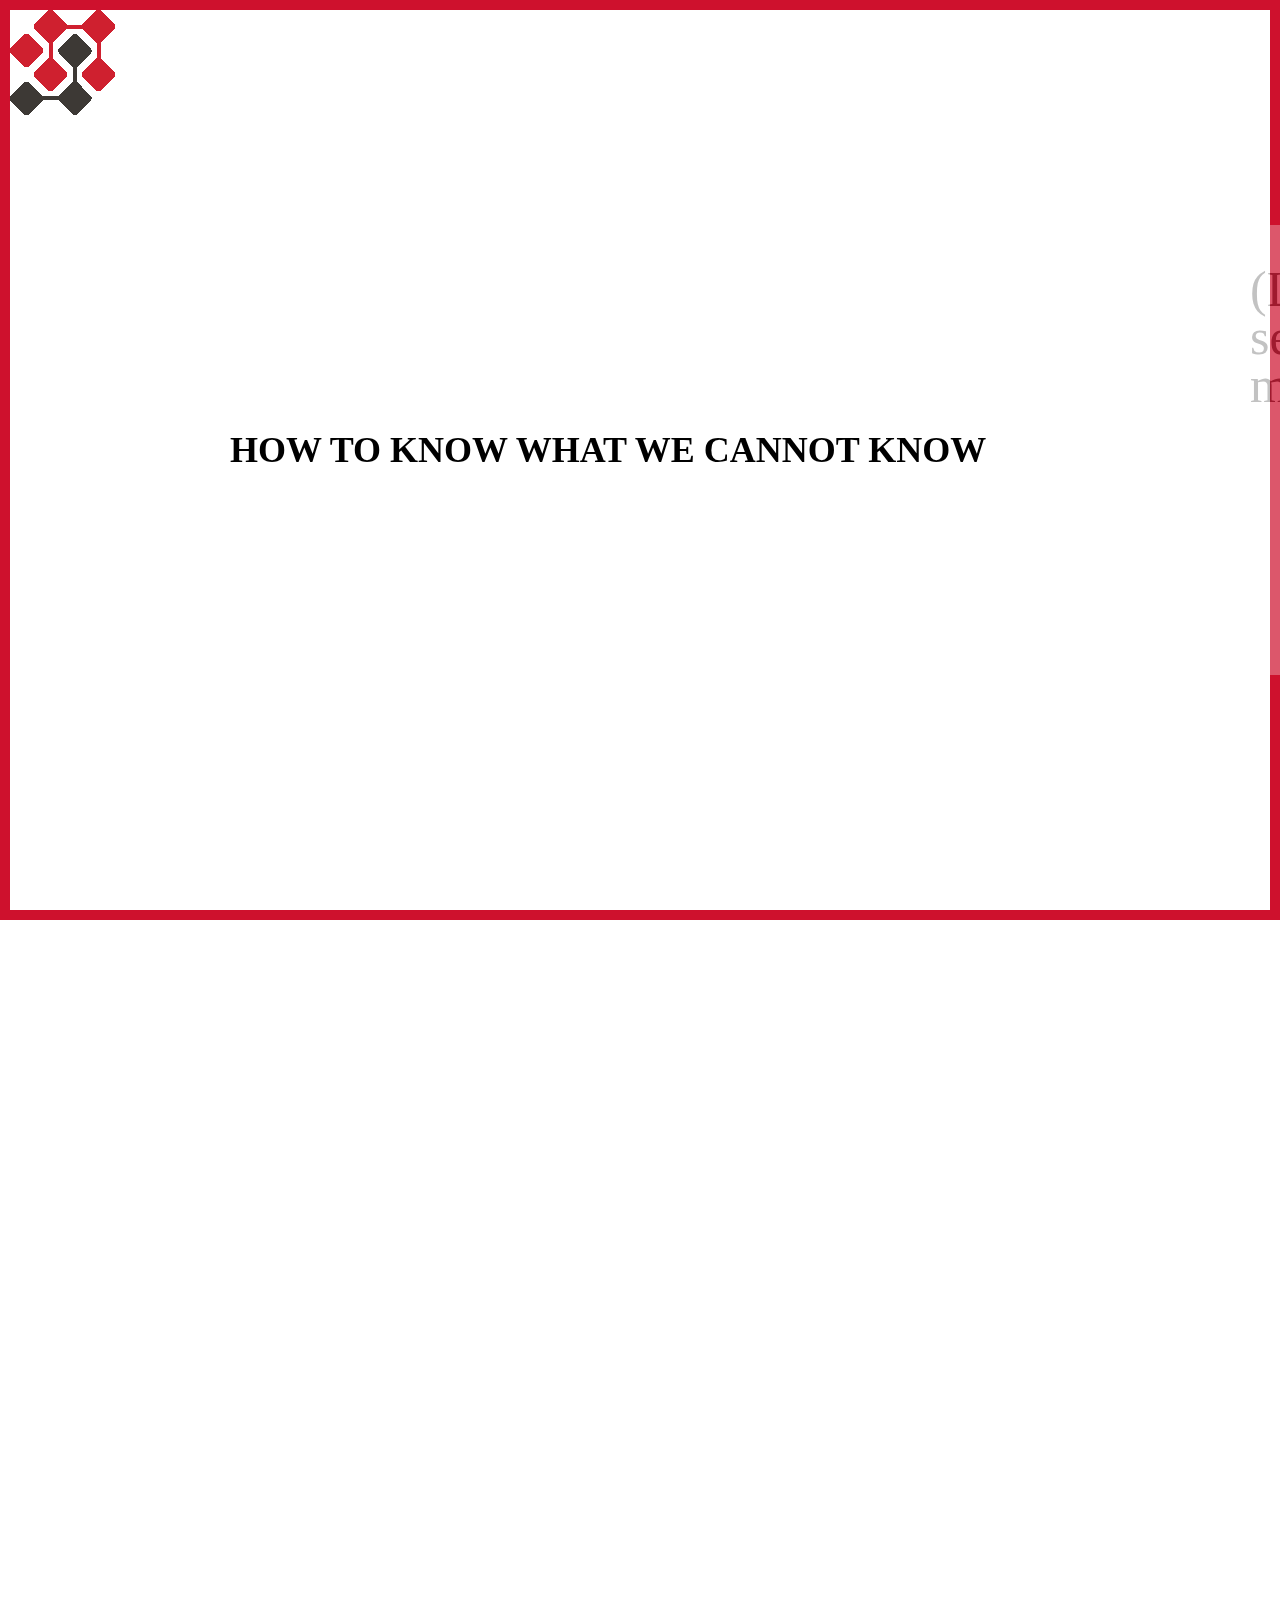
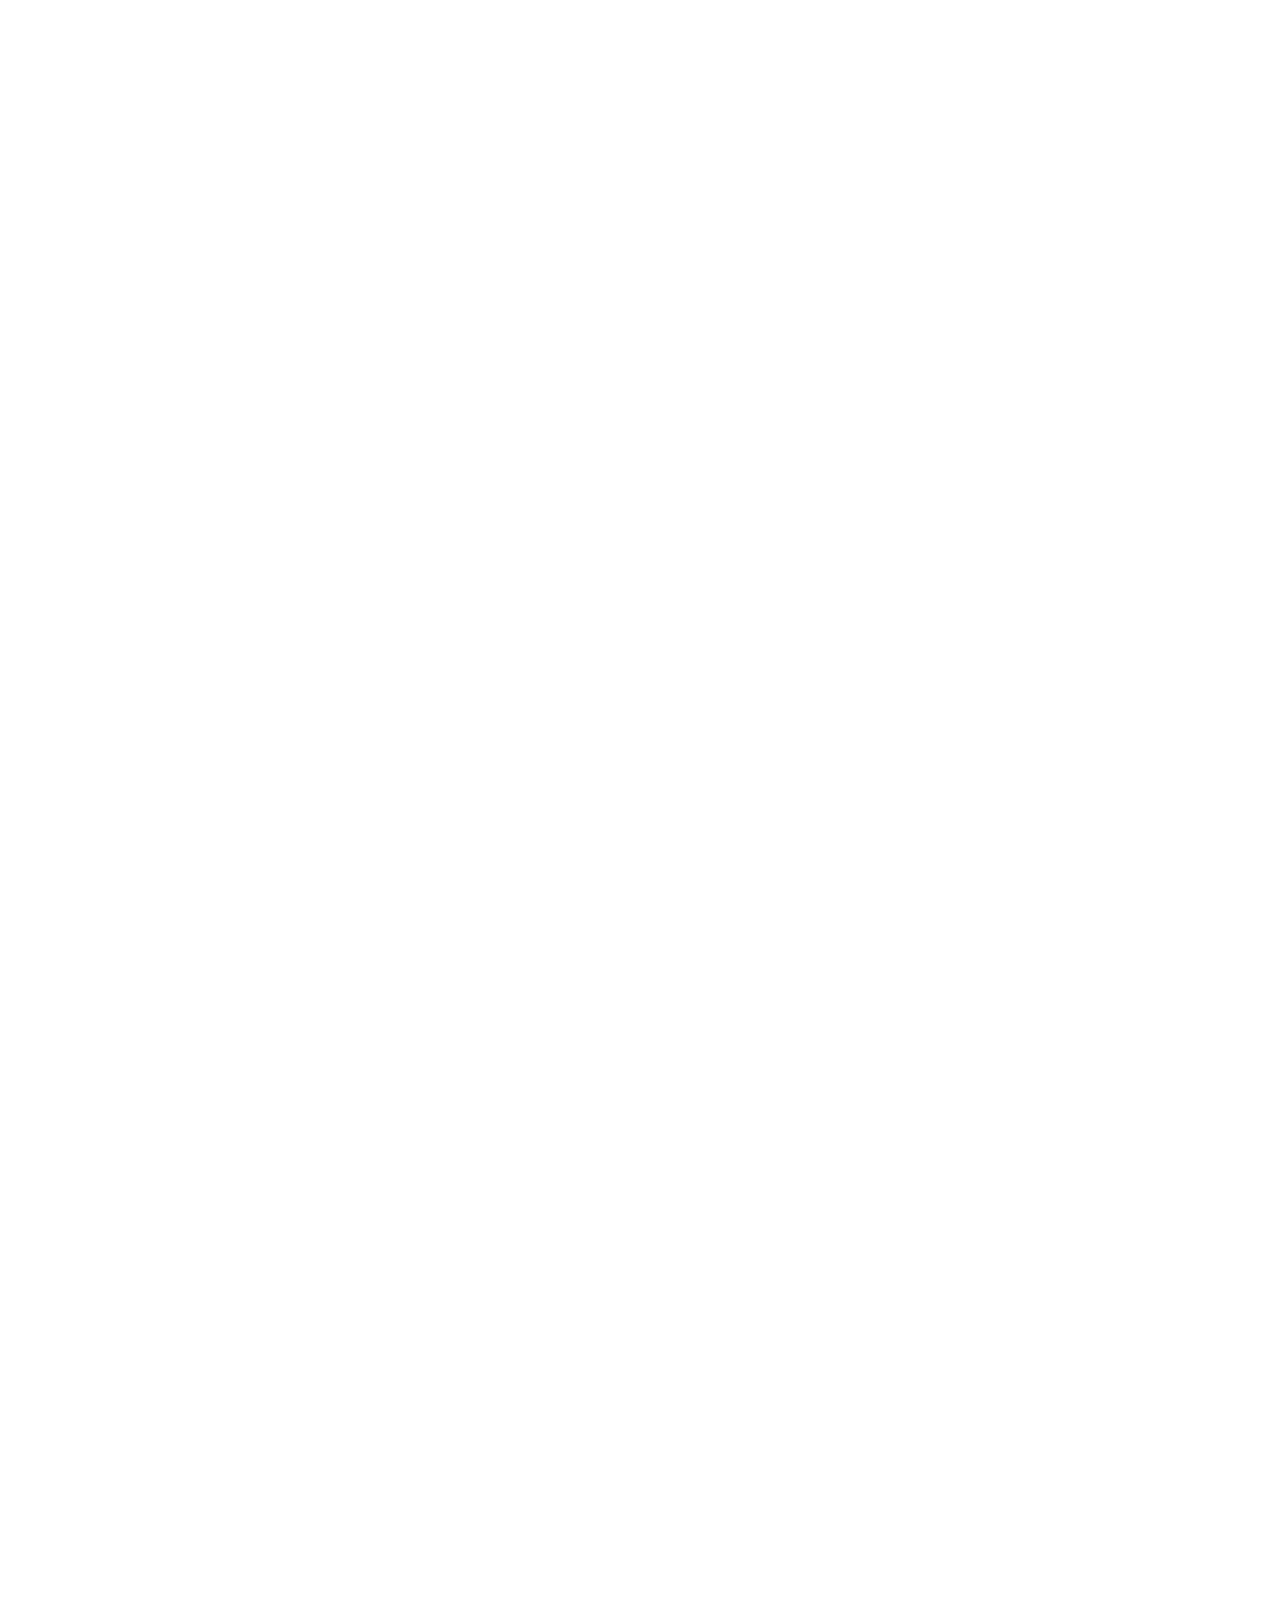
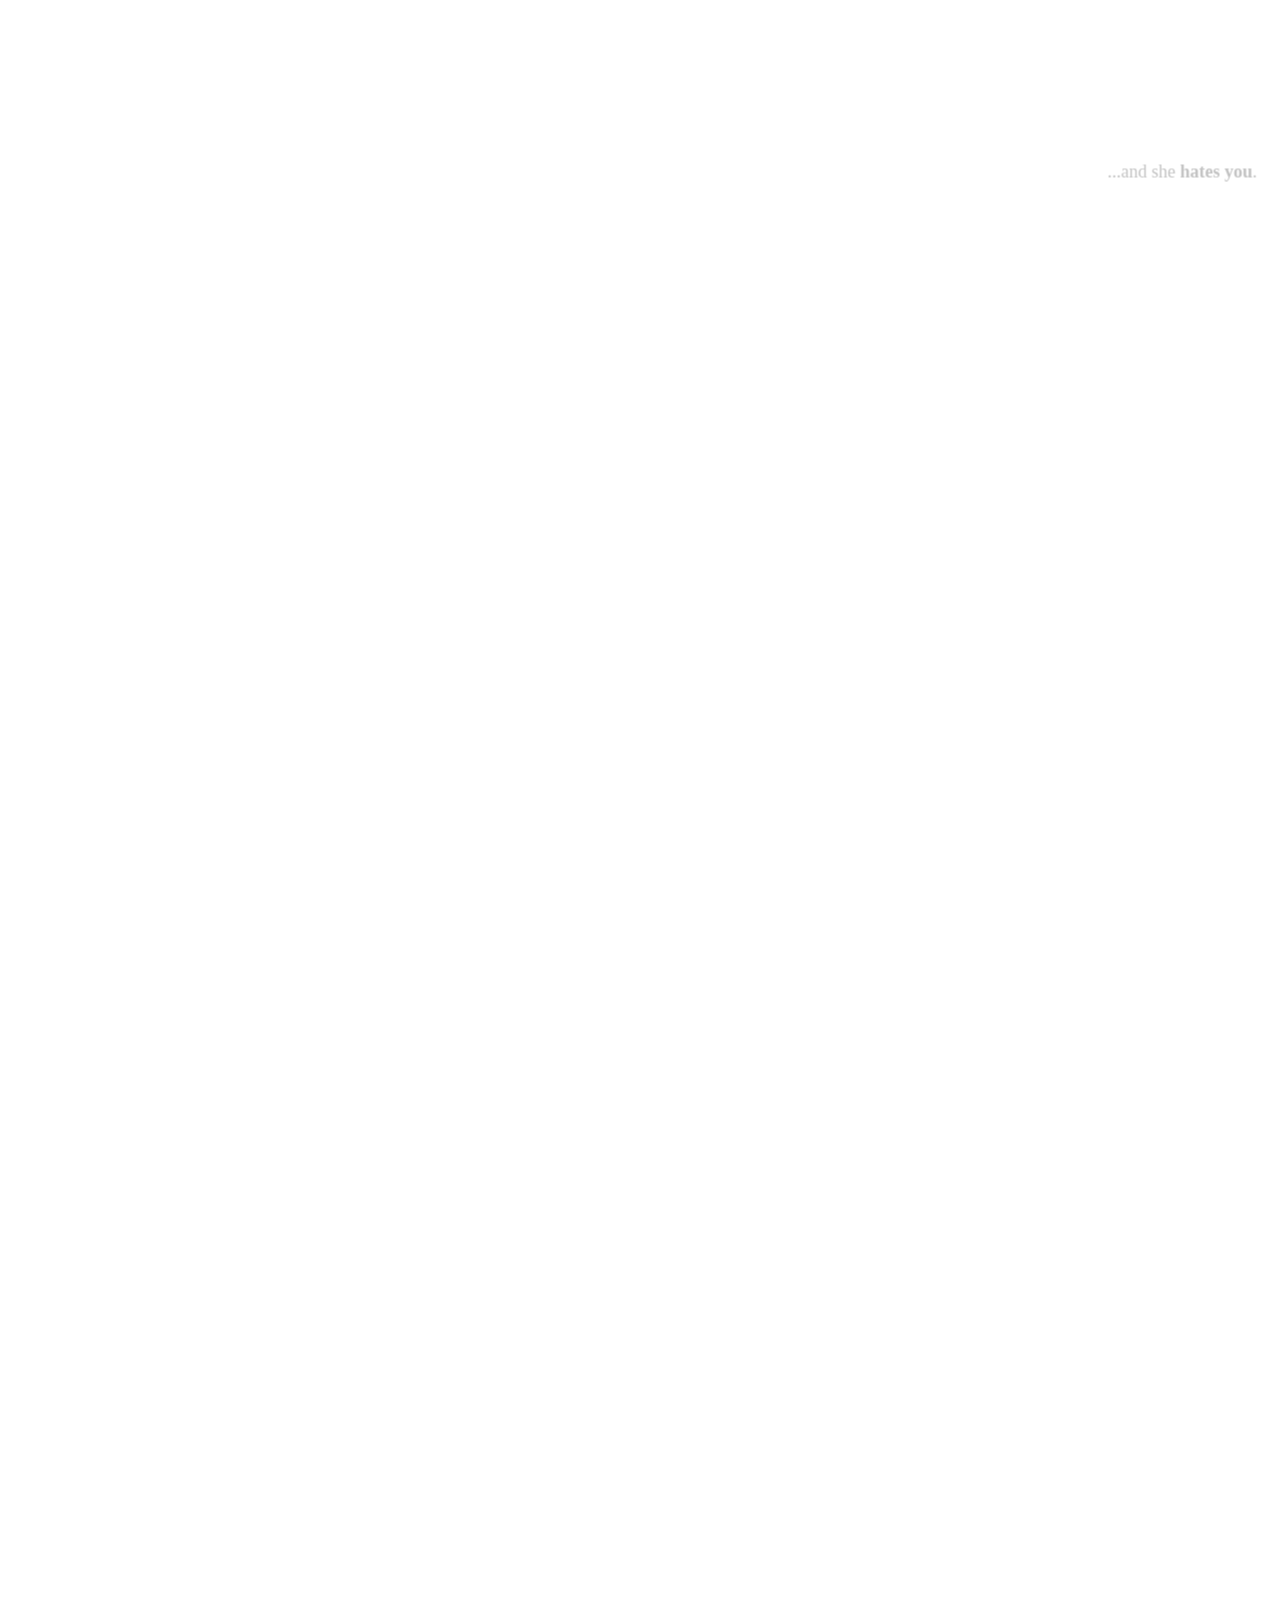
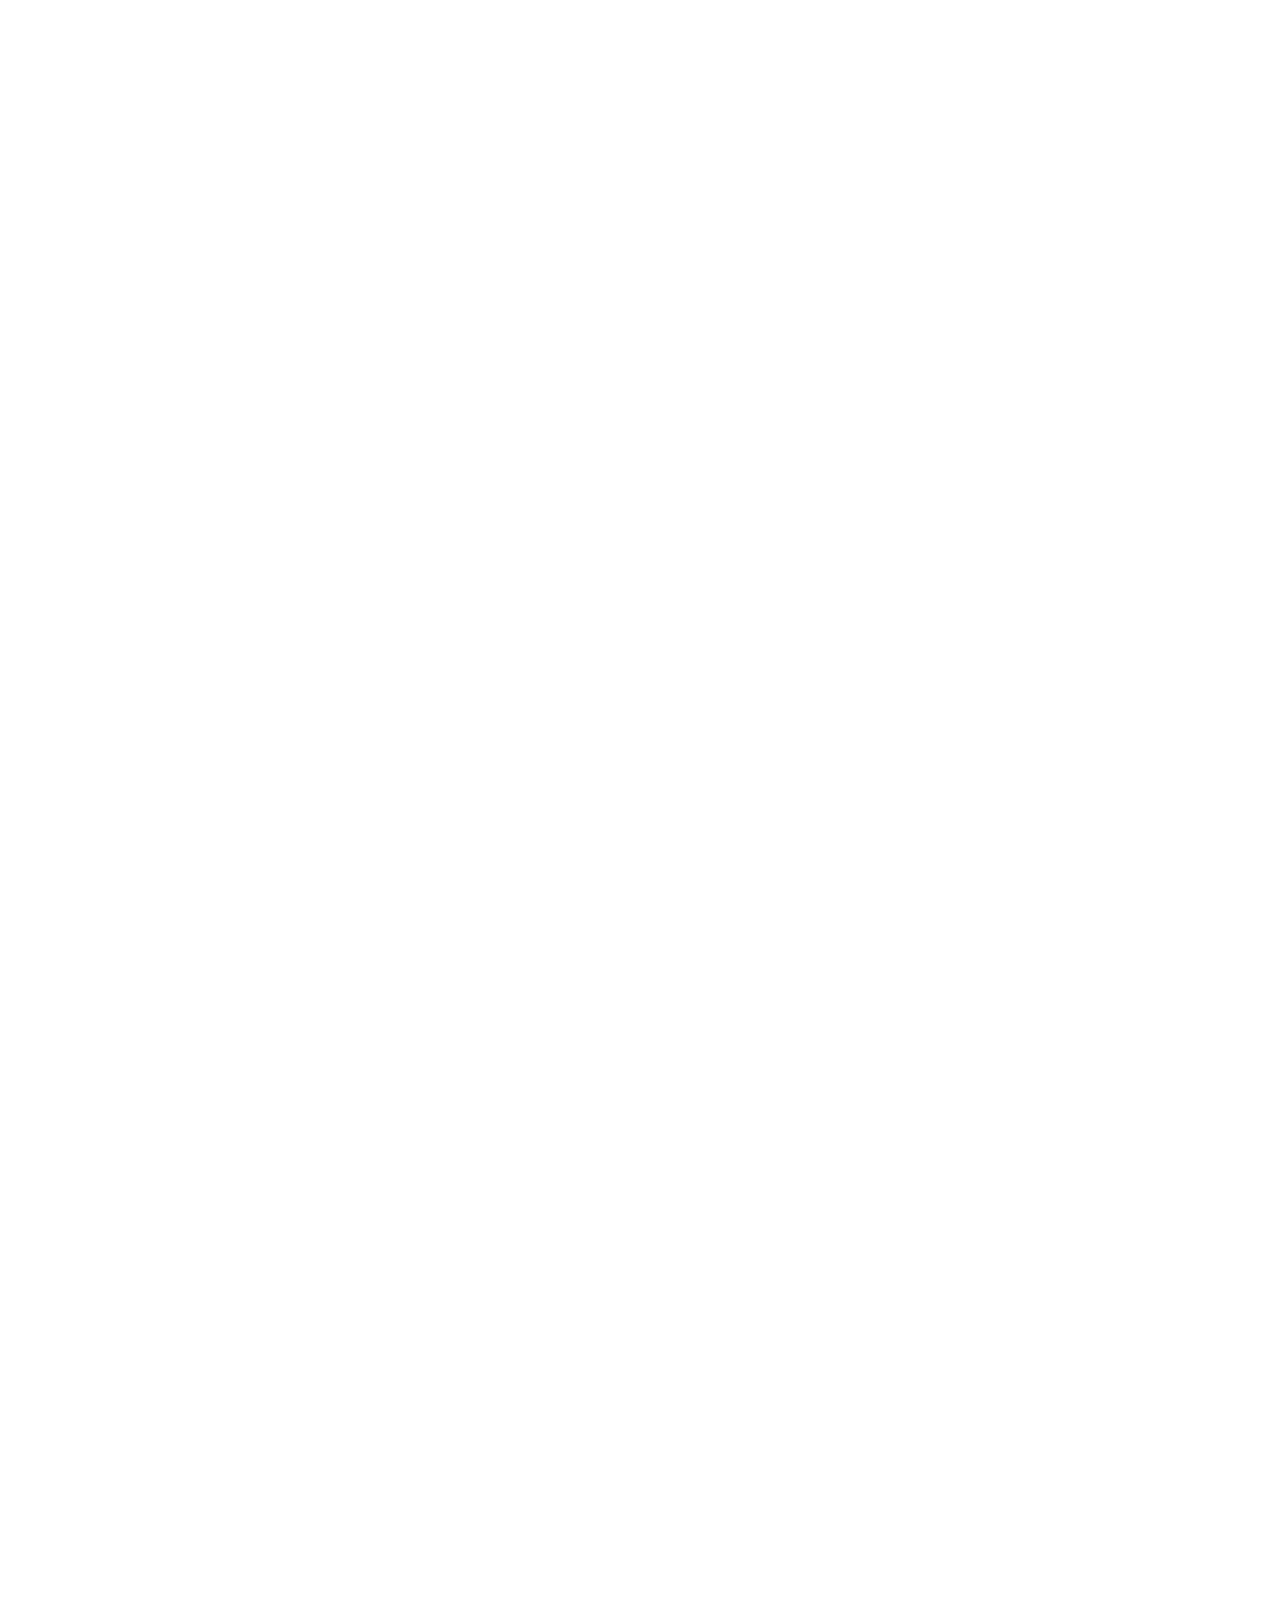
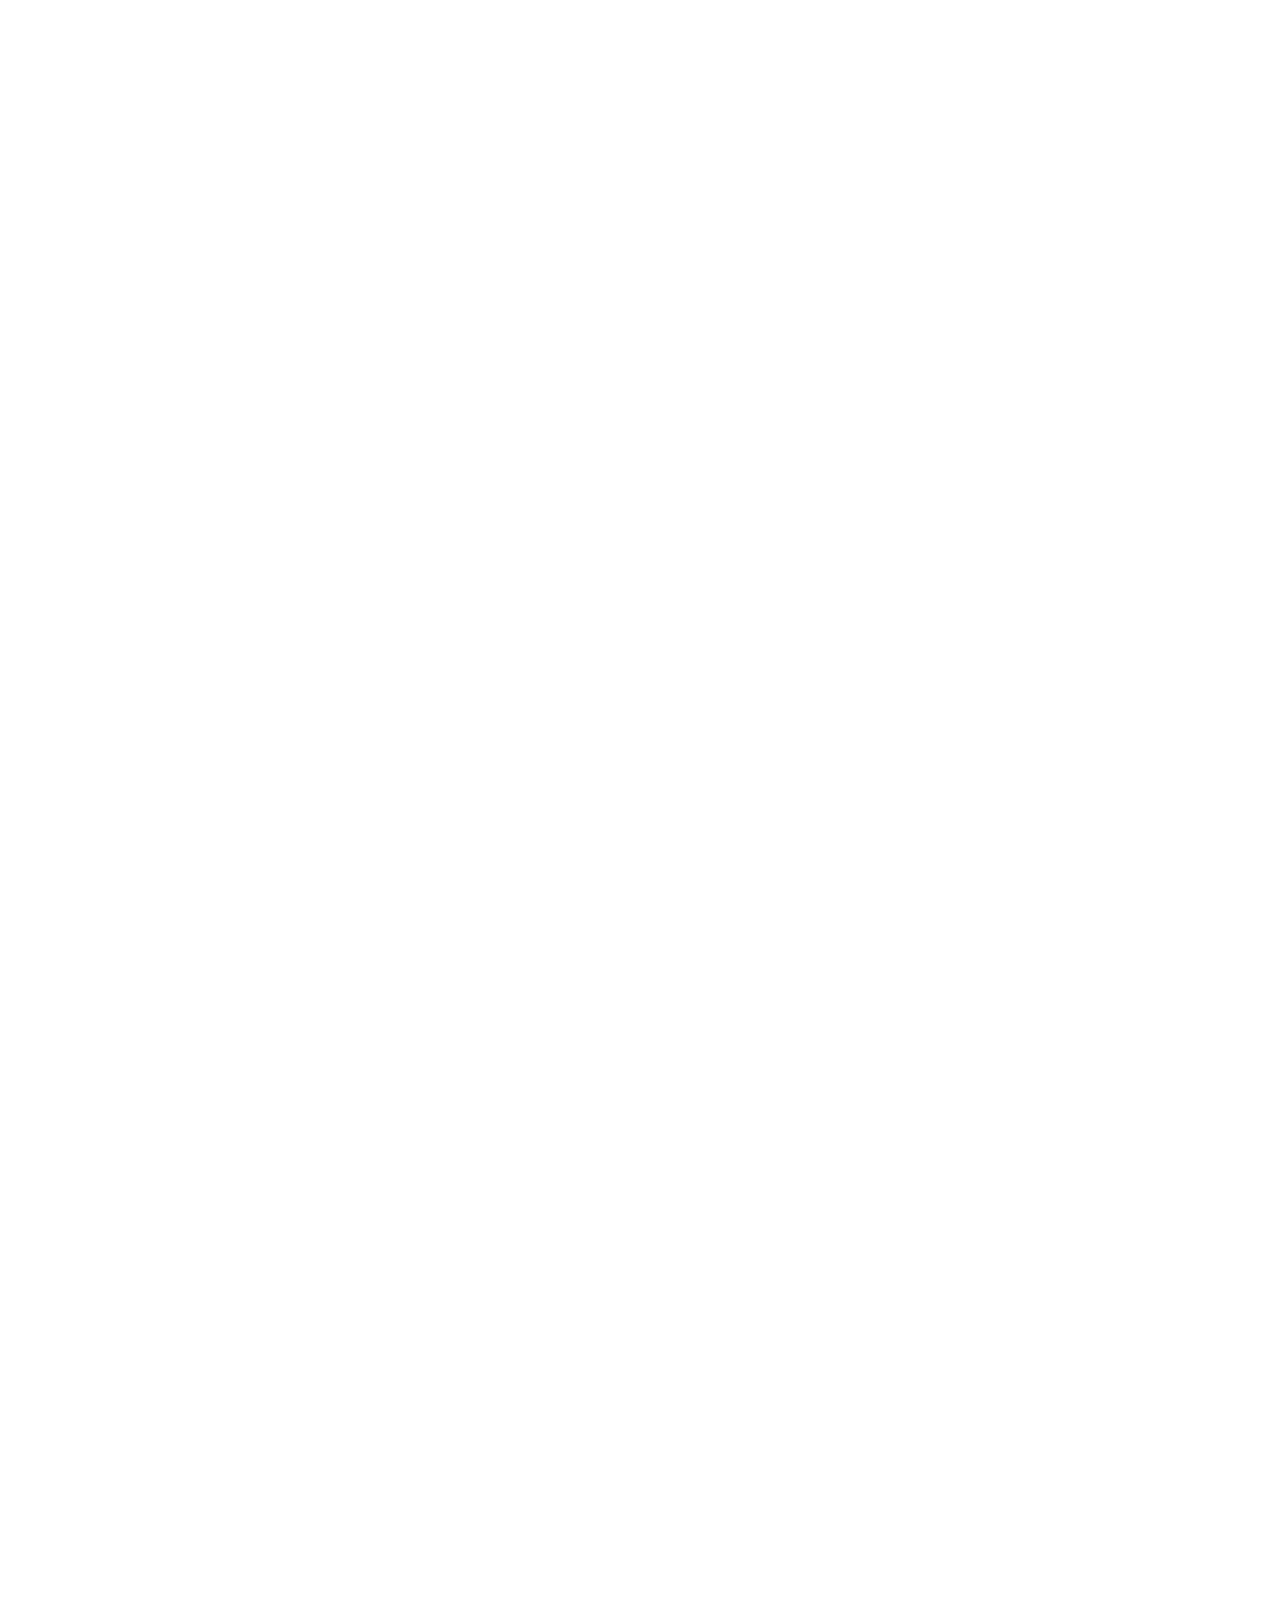
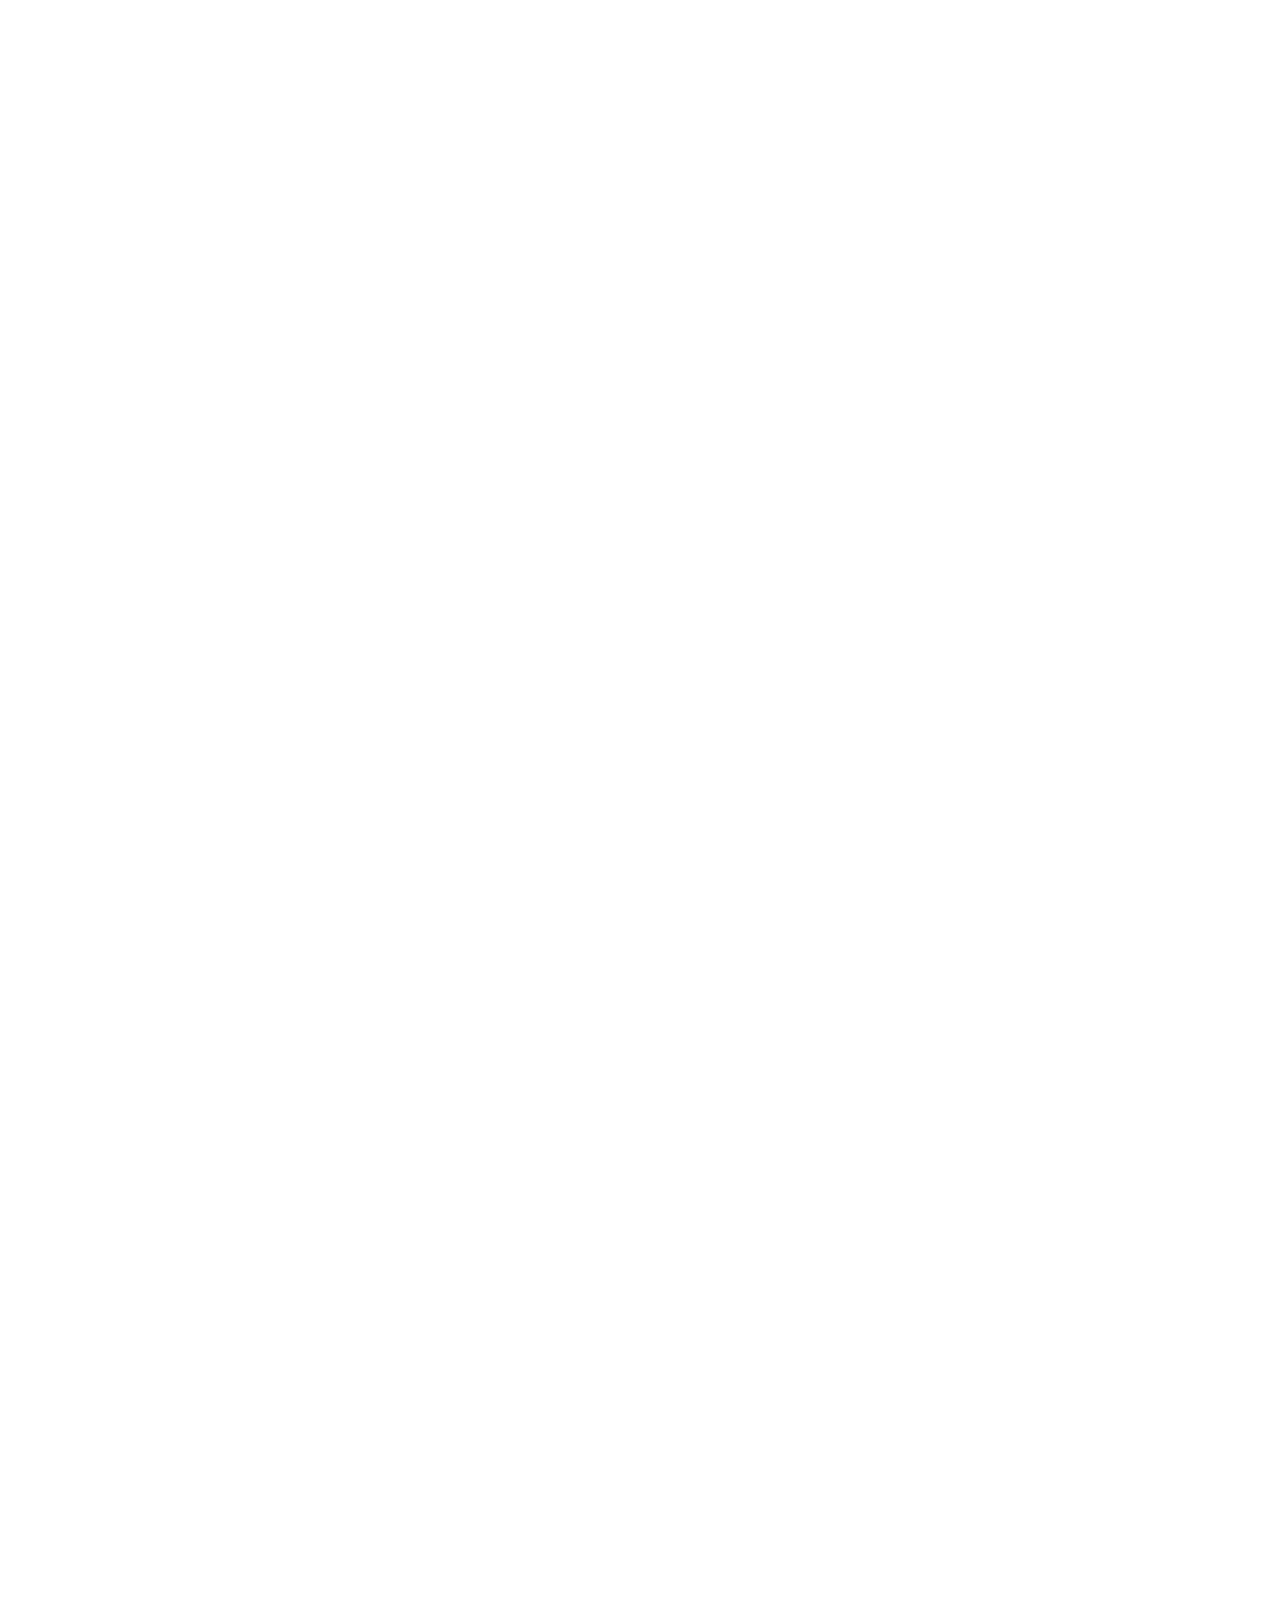
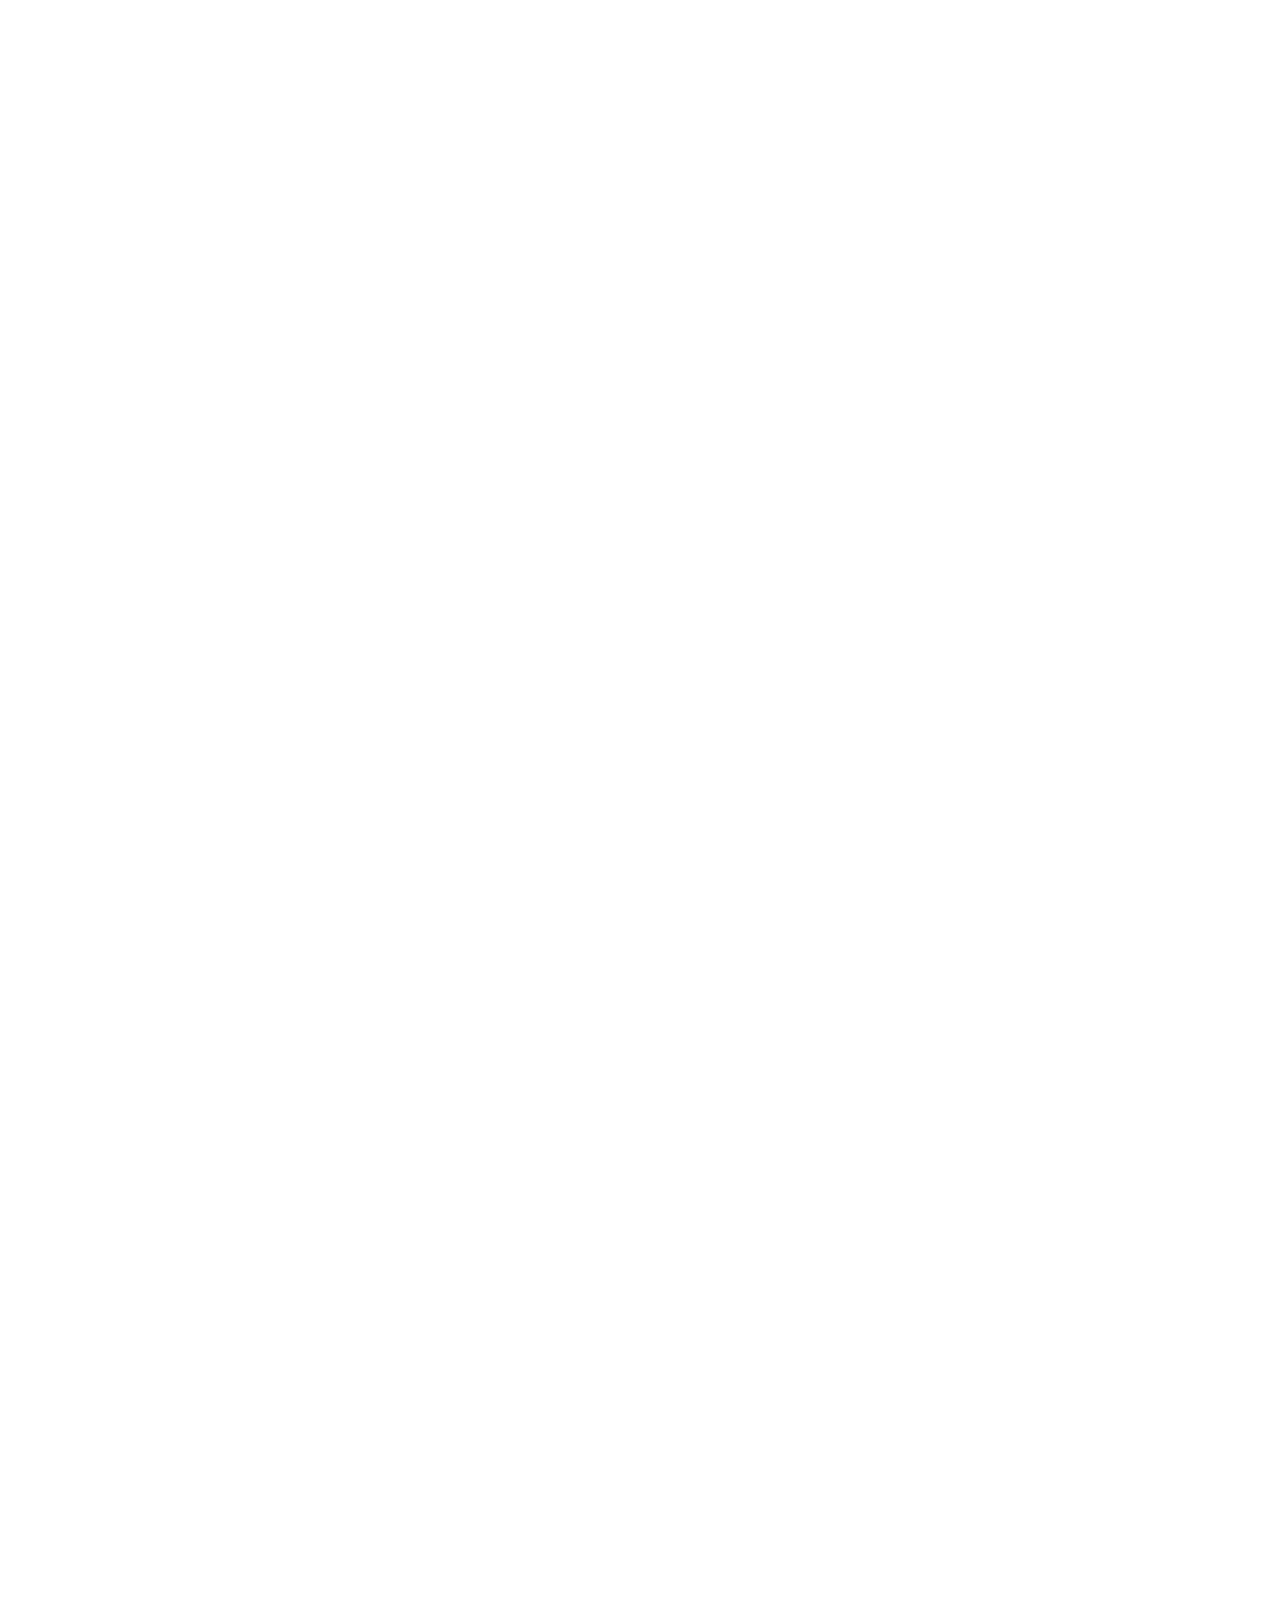
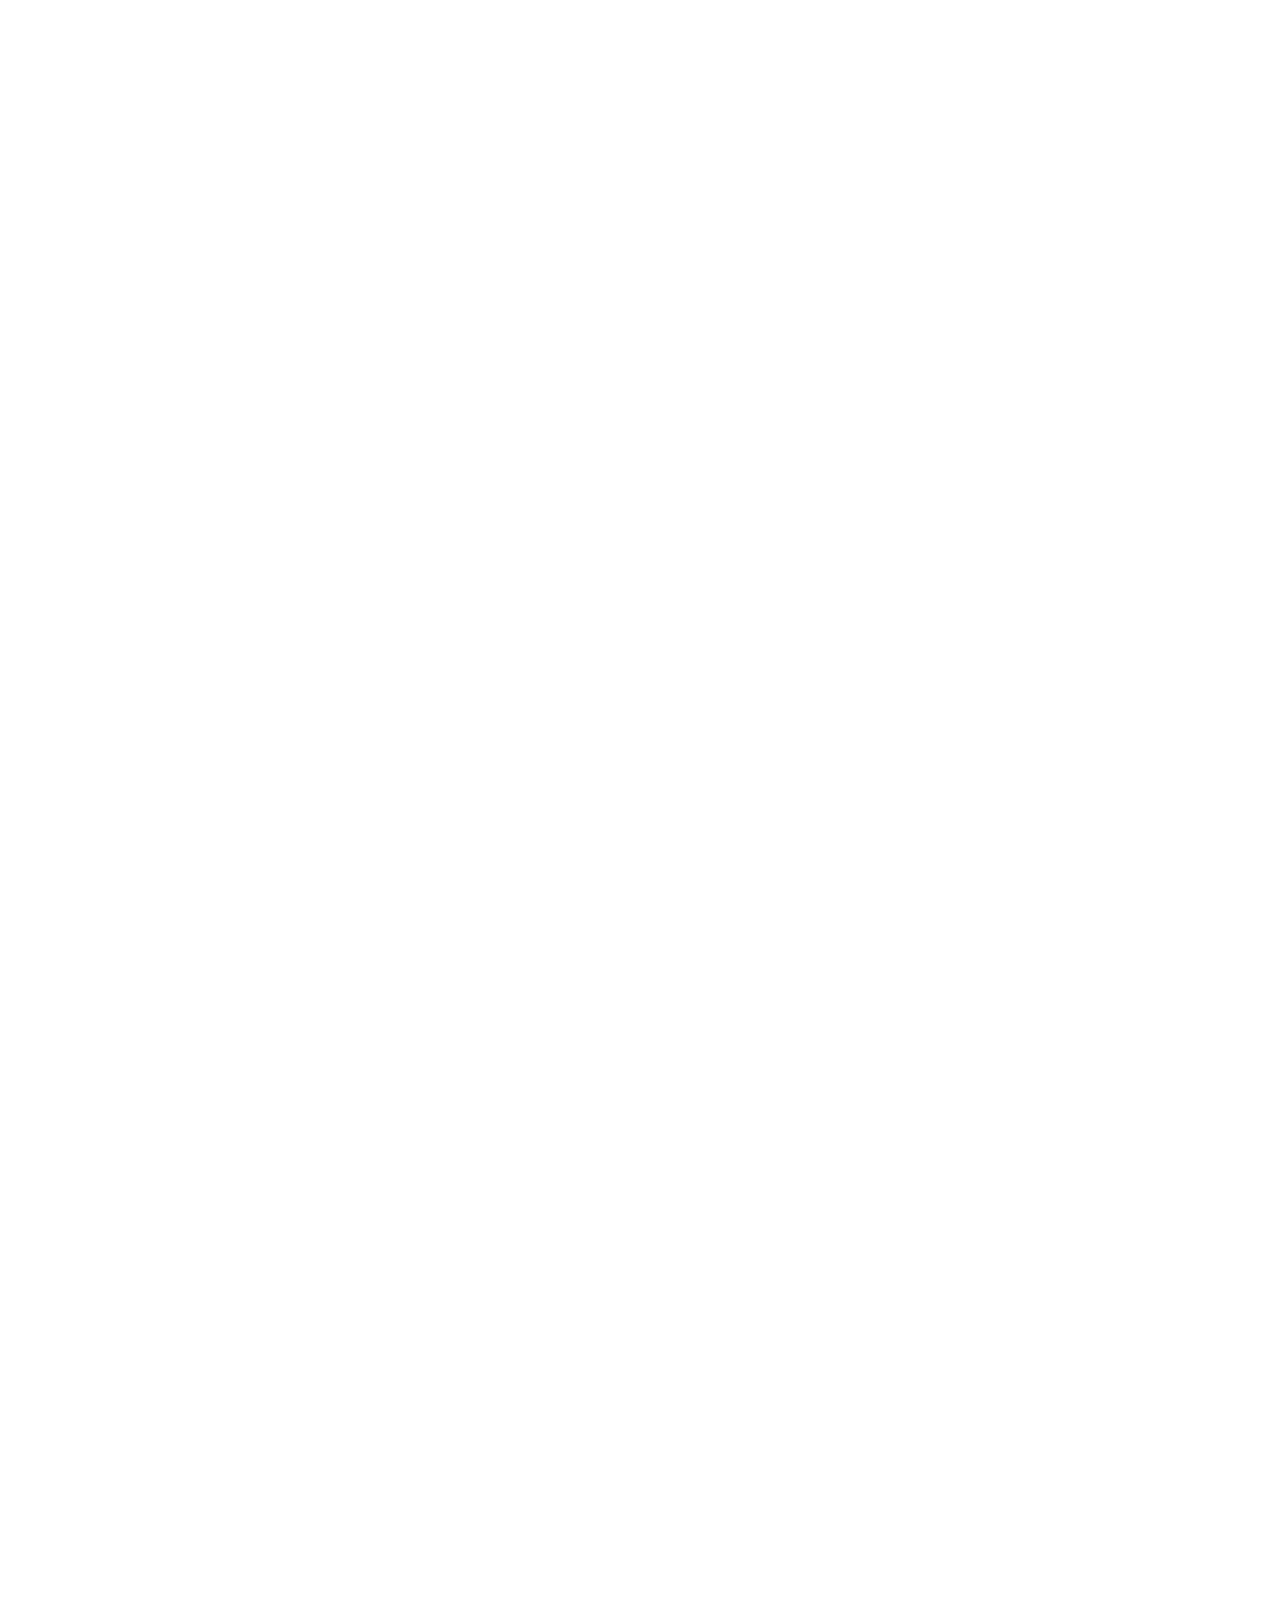
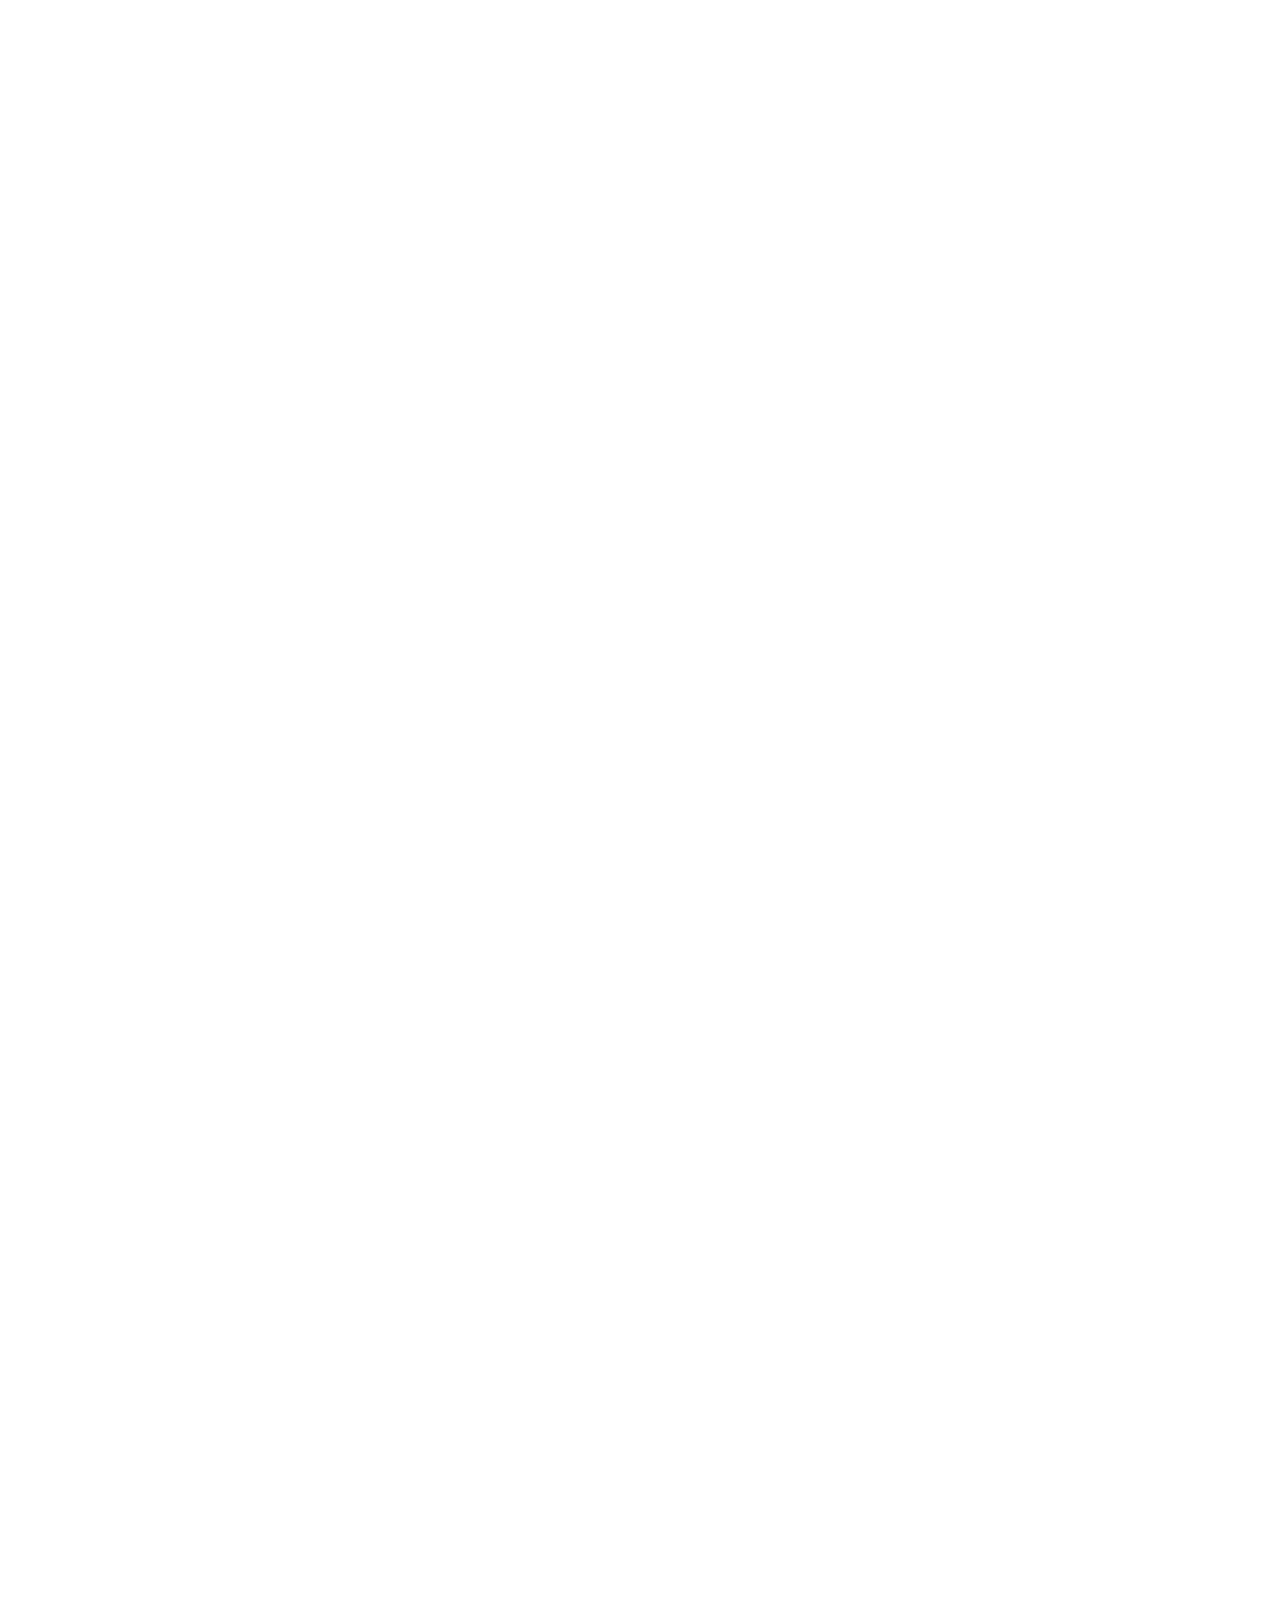
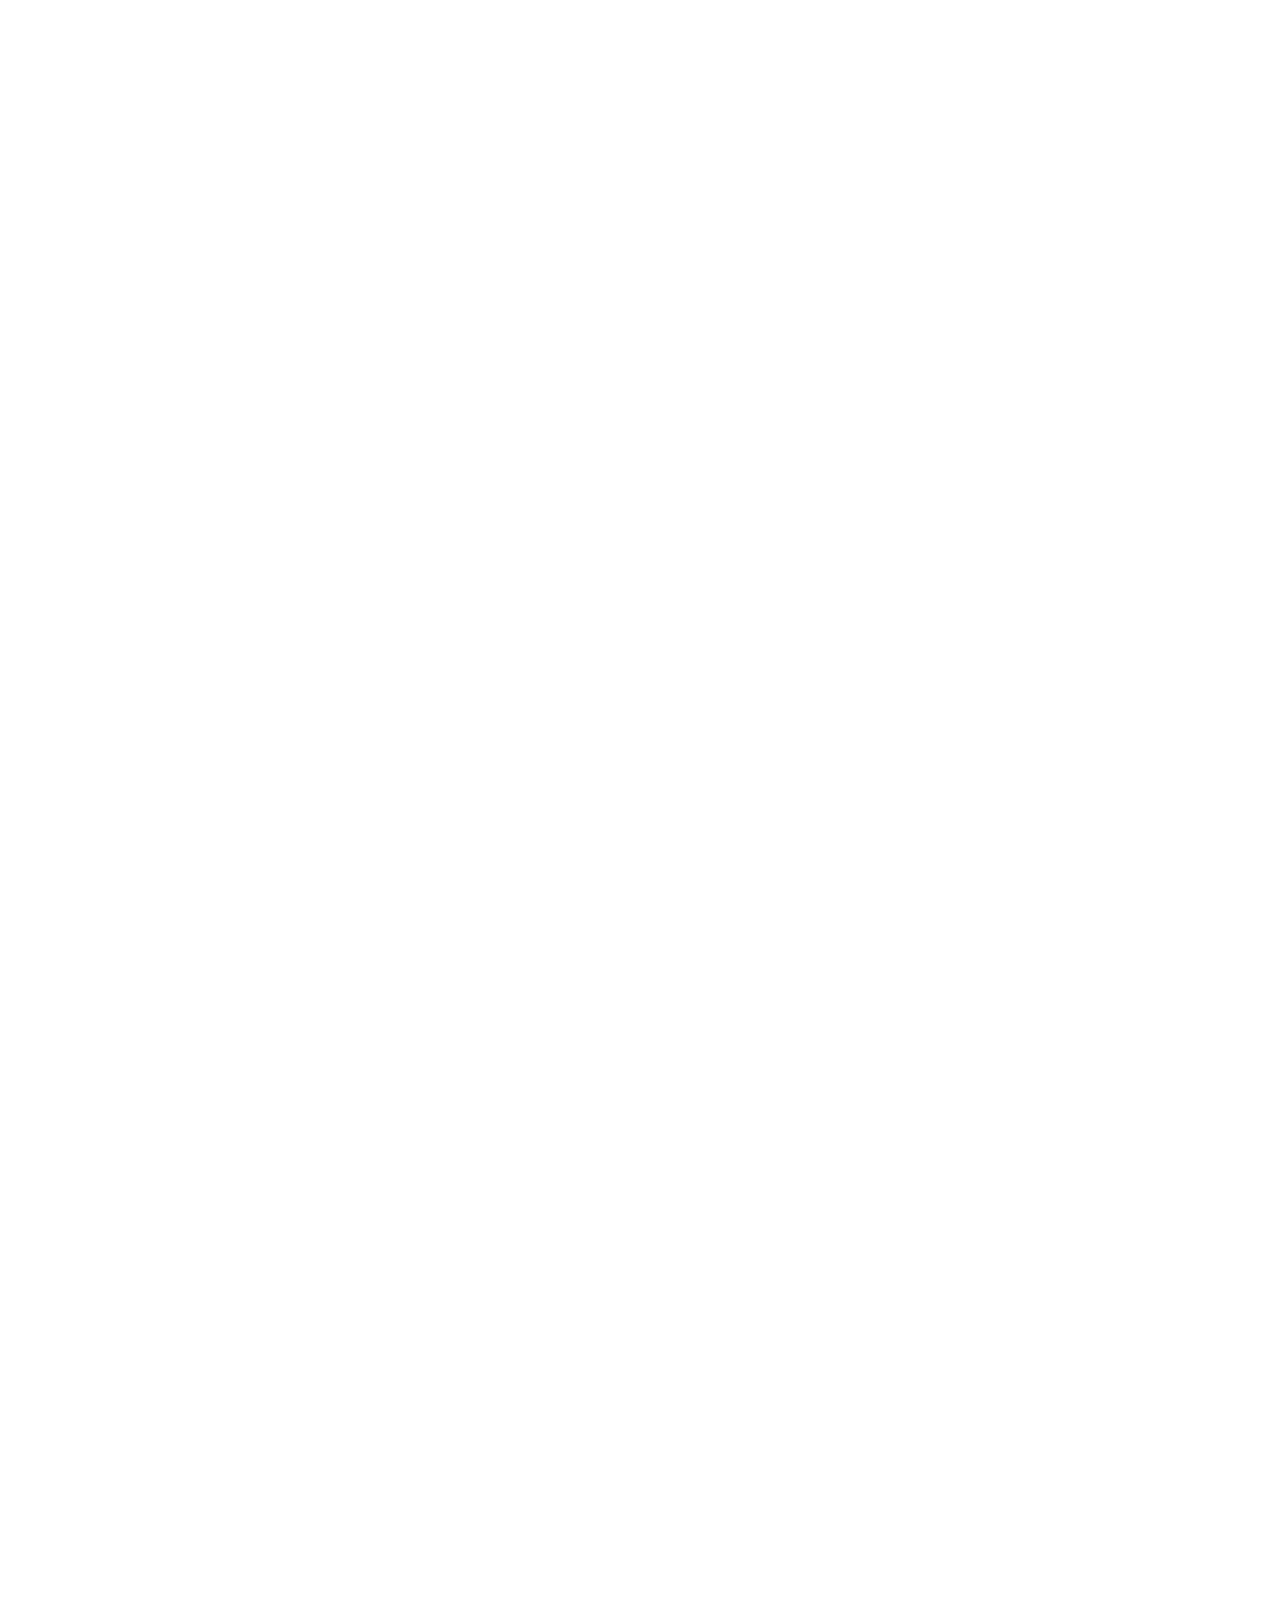
==== commit a7514b30: "updated talk, updated css, images" ====
--- a/osn.html
+++ b/osn.html
@@ -11,80 +11,101 @@
     <meta name="description" content="" />
     <meta name="author" content="Elena Palmer" />
 
-    <!--<link href="//fonts.googleapis.com/css?family=Open+Sans:regular,semibold,italic,italicsemibold|PT+Sans:400,700,400italic,700italic|PT+Serif:400,700,400italic,700italic" rel="stylesheet" />-->
-
     <link href="css/osn-talk.css" rel="stylesheet" />
-
-    <!--<link rel="shortcut icon" href="favicon.png" />-->
     <link rel="apple-touch-icon" href="apple-touch-icon.png" />
 </head>
 
 <body class="impress-not-supported">
 
-<div class="fallback-message">
-    <p>Your browser <b>doesn't support the features required</b> by impress.js, so you are presented with a simplified version of this presentation.</p>
-    <p>For the best experience please use the latest <b>Chrome</b>, <b>Safari</b> or <b>Firefox</b> browser.</p>
-</div>
-
 <div id="impress">
 
-    <div class="step" data-x="-1000" data-y="-1500">
+    <div class="step" data-x="-1000" data-y="-5000">
         <q><small><strong>HOW TO KNOW WHAT WE CANNOT KNOW</strong></small></q>
     </div>
 
-    <div class="step" data-x="0" data-y="-1500">
+    <div class="step slide-middle" data-x="0" data-y="-5000">
         <q>(Like why I didn't spend more than 15 seconds thinking of a talk title 6 months ago)</q>
     </div>
 
-    <div class="step slide" data-x="1000" data-y="-1500">
-        <q>About Me</q><br/>
+    <div class="step slide-middle" data-x="1000" data-y="-5000">
+        <div class="slide-title"><q>About Me</q></div><br/>
         <p>Elena Palmer<br/>
         Software Developer, NetSPI<br/>
         @imperfectelena</p>
     </div>
 
-    <div class="step slide" data-x="2000" data-y="-1500">
-        <q>About NetSPI</q><br/>
+    <div class="step slide-middle" data-x="2000" data-y="-5000">
+        <div class="slide-title"><img src="netspi-full.png"/></div><br/>
         <p>Pentesting<br/>
         Vulnerability Management<br/></p>
     </div>
 
-    <div class="step slide" data-x="3000" data-y="-1500">
-        <q>Software Development at a Pentesting Firm?</q><br/>
-        <p>scream.gif</p>
-        <p>Like a slideshow of your most embarrassing moments, presented for a Superbowl audience.</p>
+    <div class="step slide-middle" data-x="3000" data-y="-5000">
+        <q>Software development at a pentesting firm?</q>
+    </div>
+
+    <div class="step" data-x="4500" data-y="-5000">
+      <p><img src="the-scream.jpg"/></p>
+    </div>
+
+    <div class="step slide-middle" data-x="5500" data-y="-5000">
+      <p>Internal clients: like a slideshow of your most embarrassing moments, played at the Superbowl.</p>
+    </div>
+
+    <div class="step slide-middle" data-x="6500" data-y="-2000">
+        <p>And then there's the <strong>customers</strong>...</p>
+    </div>
+
+    <div class="step slide-middle" data-x="2825" data-y="2000" data-z="-3000" data-rotate="300" data-scale="1">
+        <p>One wants an affordable platform that can show vulnerability data as simple prioritized categories.</p>
+    </div>
+
+    <div class="step slide-middle" data-x="3000" data-y="500" data-z="-3000" data-rotate="300" data-scale="1">
+        <p>One wants auto-matching of findings and custom step-by-step recreation & remediation workflows for internal pentesters.</p>
+    </div>
+
+    <div  class="step slide-middle" data-x="3325" data-y="-1000" data-z="-3000" data-rotate="300" data-scale="1">
+        <p>One is managing PCI compliance for the systems you're storing vulnerability data from...</p>
+    </div>
+
+    <div class="step slide-middle" data-x="325" data-y="1000" data-z="-1000" data-scale="1">
+        <p>...and she <strong>hates you</strong>.</p>
+    </div>
+
+    <div class="step slide-middle" data-x="1325" data-y="4000" data-z="-1000" data-scale="1">
+        <div class="slide-title"><q>The Old Tech</q></div><br/>
+        <p>C#, Ruby on Rails, and the nastiest set of XML files you'll ever meet...</p>
+    </div>
+
+    <div class="step code-step" data-x="2325" data-y="4000" data-z="-1000" data-scale="1">
+      <xmp>
+      <VendorReport version="6.5">
+        <scanData>
+        <assetData>
+          <asset ipAddress="10.2.9.103" status="active" confidenceLevel="5.0">
+          <hostNames>
+            <hostName>mysite.com</hostName>
+            <hostName>mysite-2.com</hostName>
+          </hostNames>
+            <serverData>
+              <server type="windows-2003" name="Microsoft Windows Server 2003 SP2"
+                  pci-compliance-status="fail">
+                <Paragraph>
+      	          <Paragraph>Vulnerable OS: Microsoft Windows Server 2003 SP2
+      		         <Paragraph></Paragraph>
+                  </Paragraph>
+                </Paragraph>
+              </server>
+            </serverData>
+          </assetData>
+        </scanData>
+      </VendorReport>
+      </xmp>
     </div>
 
 
-    <div id="its" class="step" data-x="850" data-y="3000" data-rotate="90" data-scale="5">
-        <p>Or like these guys:</p>
-        <p><img src="mp.jpg"/></p>
-    </div>
-
-    <div id="tiny" class="step" data-x="2825" data-y="2325" data-z="-3000" data-rotate="300" data-scale="1">
-        <p>One wants a cheap platform that can show vulnerability data as soothing, prioritized numbers.</p>
-    </div>
-
-    <div class="step" data-x="3000" data-y="1325" data-z="-3000" data-rotate="300" data-scale="1">
-        <p>One wants auto-matching of findings and custom step-by-step recreation & remediation workflows for internal pentesters.</p>
-    </div>
-
-    <div  class="step" data-x="325" data-y="2325" data-z="-3000" data-rotate="300" data-scale="1">
-        <p>One is managing PCI compliance for the systems you're storing vulnerability data from...</p>
-    </div>
-
-    <div class="step" data-x="325" data-y="1325" data-z="-1000" data-scale="1">
-        <p>...and she <strong>hates you</strong>.</p>
-    </div>
-
-    <div class="step slide" data-x="1325" data-y="4000" data-z="-1000" data-scale="1">
-        <q>The Old Tech</q>
-        <p>C#, Ruby on Rails, and the nastiest set of XML files you'll ever meet...</p>
-    </div>
-
-
-    <div class="step slide" data-x="2325" data-y="4000" data-z="-1000" data-scale="1">
-        <q>Tips, tricks, & challenges</q>
+    <div class="step slide-middle" data-x="3525" data-y="4000" data-z="-1000" data-scale="1">
+        <div class="slide-title"><q>Tips, tricks, & challenges</q></div><br/>
         <p>
             <ul>
                 <li>Data integrity</li>
@@ -95,69 +116,72 @@
         </p>
     </div>
 
-    <div class="step slide" data-x="3325" data-y="4000" data-z="-1000" data-scale="1">
-        <!--TODO make a better transition here-->
-        <q>The Solution</q>
-        <p>Open source, of course ;)</p>
-        <p>Specifically...</p>
-        <p>JSONPath</p>
-    </div>
-
-    <div class="step" data-x="3325" data-y="5000" data-z="-1000" data-scale="1">
-        <p>We began discussing a whole host of things our previous ecosystem had prevented; stuff like:</p>
+    <div class="step slide-middle" data-x="4325" data-y="5000" data-z="-1000" data-scale="1">
         <p>What are <strong>other people</strong> doing?</p>
         <p>How have <strong>other industries</strong> solved these problems?</p>
     </div>
 
-    <div class="step" data-x="3325" data-y="6000" data-z="-1000" data-scale="1">
+    <div class="step slide-middle" data-x="4325" data-y="6000" data-z="-1000" data-scale="1">
         <p>Our clients want to be able to easily add fields from extensions and customize where those fields are mapped.</p><br/>
         <p>We wanted code that could be maintained at scale - <strong>without</strong> relying on
-        HP or Nessus to keep their vulnerability data consistent.</p>
+        vendors to keep their vulnerability data consistent.</p>
     </div>
 
-    <div class="step" data-x="3325" data-y="7000" data-z="-1000" data-scale="1">
-        <q>JSONPath, Data Parsing, and Us</q>
+    <div class="step slide-middle" data-x="4325" data-y="7000" data-z="-1000" data-scale="1">
+        <div class="slide-title"><q>JSONPath, Data Parsing, and Us</q></div><br/>
         <p>The key became obvious: <strong>turn the structure of the document into a configuration detail</strong>.
-        <p>[exerpt of parse doc]</p>
     </div>
 
-    <div class="step" data-x="3325" data-y="8000" data-z="-1000" data-scale="1">
+    <div class="step small-step slide-middle" data-x="4325" data-y="8000" data-z="-1000" data-scale="1">
         <p>
           <ul>
-            <li>Customers can add fields - as long as the fields are of a consistent structure.</li>
-            <li>Code changes are required for radically new or modified structure - much rarer than minor tweaks.</li>
-            <li>We test the efficacy of our parse algorithms, <strong>not</strong> the structure of $Vendor's document.</li>
-            <li>Vendor data is divided by structure - no more strongly typed $Vendor_Version classes.</li>
+            <li>Flexible field adding</li>
+            <li>Minimal code changes</li>
+            <li>Freedom from vendor tweaks</li>
+            <li>Structure- and configuration-based approach</li>
+            <li>Sophisticated ETL process</li>
           </ul>
         </p>
     </div>
 
-    <div class="step" data-x="3325" data-y="9000" data-z="-1000" data-scale="1">
-        <p>[SAMPLE PARSE FILE GOES HERE]</p>
+    <div class="step code-step" data-x="4325" data-y="9000" data-z="-1000" data-scale="1">
+        <xmp>
+          {
+            "vulnerability": {
+              "type": "nested",
+              "top_level": "$.VendorReport..asset",
+              "uniqueness_hierarchy": ["ipAddress"],
+              "nested_paths": [
+                {
+                  "prefix": "",
+                  "suffix": ["hostNames", "hostName"],
+                  "map_key": "hostName"
+                }
+              ]
+            }
+          }
+        </xmp>
     </div>
 
-    <div class="step" data-x="3325" data-y="10000" data-z="-1000" data-scale="1">
-        <p>[talk here about data types etc]</p>
+    <div class="step slide-middle" data-x="4325" data-y="10000" data-z="-1000" data-scale="1">
+        <div class="slide-title"><q>Types of files</q></div>
+        <ul><li>Nested</li><li>Pointer</li><li>Conditionally unique</li></ul>
     </div>
 
-    <div class="step" data-x="3325" data-y="11000" data-z="-1000" data-scale="1">
-        <p>[talk here about parsing algo, jsonpath, java issues etc]</p>
+    <div class="step slide-middle" data-x="4325" data-y="11000" data-z="-1000" data-scale="1">
+        <div class="slide-title"><q>Parsing requirements</q></div>
+        <ul><li>Configurable uniqueness</li><li>Data combination</li><li>Backwards/forwards</li><li>New fields</li><li>Remapped fields</li></ul>
     </div>
 
-    <div class="step" data-x="3325" data-y="12000" data-z="-1000" data-scale="1">
-        <p>[talk here about treating parse algos as external tools]</p>
-    </div>
-
-    <div class="step" data-x="3325" data-y="13000" data-z="-1000" data-scale="1">
-        <q>Result</q>
-        <p>Customers can add their own fields :)</p>
-        <p>We are maintaining our own intellectual property - NOT external company's schema files</p>
-        <p>yay</p>
+    <div class="step slide-middle" data-x="4325" data-y="12000" data-z="-1000" data-scale="1">
+        <div class="slide-title"><q>Result</q></div>
+        <ul>
+          <li>Customers can add their own fields</li>
+          <li>We are maintaining our own software functionality - NOT external company's schema files</li>
+          <li>Focus on data extraction + algorithms -> eventually leverage ML to build extraction algos on the fly</li>
+        </ul>
     </div>
 </div>
-
-<!--<div id="impress-toolbar"></div>-->
-
 
 <script src="js/impress.js"></script>
 <script>impress().init();</script>
--- a/css/osn-talk.css
+++ b/css/osn-talk.css
@@ -1,31 +1,5 @@
 /*
-    So you like the style of impress.js demo?
-    Or maybe you are just curious how it was done?
-
-    You couldn't find a better place to find out!
-
-    Welcome to the stylesheet impress.js demo presentation.
-
-    Please remember that it is not meant to be a part of impress.js and is
-    not required by impress.js.
-    I expect that anyone creating a presentation for impress.js would create
-    their own set of styles.
-
-    But feel free to read through it and learn how to get the most of what
-    impress.js provides.
-
-    And let me be your guide.
-
-    Shall we begin?
-*/
-
-
-/*
-    We start with a good ol' reset.
-    That's the one by Eric Meyer http://meyerweb.com/eric/tools/css/reset/
-
-    You can probably argue if it is needed here, or not, but for sure it
-    doesn't do any harm and gives us a fresh start.
+    Reset from Eric Meyer http://meyerweb.com/eric/tools/css/reset/
 */
 
 html, body, div, span, applet, object, iframe,
@@ -49,7 +23,6 @@
     vertical-align: baseline;
 }
 
-/* HTML5 display-role reset for older browsers */
 article, aside, details, figcaption, figure,
 footer, header, hgroup, menu, nav, section {
     display: block;
@@ -74,37 +47,22 @@
     border-spacing: 0;
 }
 
-/*
-    Now here is when interesting things start to appear.
-
-    We set up <body> styles with default font and nice gradient in the background.
-    And yes, there is a lot of repetition there because of -prefixes but we don't
-    want to leave anybody behind.
-*/
 body {
     font-family: 'PT Sans', sans-serif;
     min-height: 740px;
 
     background: #fff;
     border: 10px solid #CE112D;
+    background-image: url(logo-small.png);
+    background-repeat: no-repeat;
+    background-size: 117px 105px;
+    background-position: left 10px top 10px;
 
-    /*background: -webkit-gradient(radial, 50% 50%, 0, 50% 50%, 500, from(rgb(240, 240, 240)), to(rgb(190, 190, 190)));
-    background: -webkit-radial-gradient(rgb(240, 240, 240), rgb(190, 190, 190));
-    background:    -moz-radial-gradient(rgb(240, 240, 240), rgb(190, 190, 190));
-    background:     -ms-radial-gradient(rgb(240, 240, 240), rgb(190, 190, 190));
-    background:      -o-radial-gradient(rgb(240, 240, 240), rgb(190, 190, 190));
-    background:         radial-gradient(rgb(240, 240, 240), rgb(190, 190, 190));*/
 }
 
-/*
-    Now let's bring some text styles back ...
-*/
 b, strong { font-weight: bold }
 i, em { font-style: italic }
 
-/*
-    ... and give links a nice look.
-*/
 a {
     color: inherit;
     text-decoration: none;
@@ -120,51 +78,17 @@
     transition:         0.5s;
 }
 
+ul {
+    list-style: square inside;
+    padding: 15px;
+    margin-left: 15px;
+}
+
 a:hover,
 a:focus {
     background: rgba(255,255,255,1);
     text-shadow: -1px -1px 2px rgba(100,100,100,0.5);
 }
-
-/*
-    Because the main point behind the impress.js demo is to demo impress.js
-    we display a fallback message for users with browsers that don't support
-    all the features required by it.
-
-    All of the content will be still fully accessible for them, but I want
-    them to know that they are missing something - that's what the demo is
-    about, isn't it?
-
-    And then we hide the message, when support is detected in the browser.
-*/
-
-.fallback-message {
-    font-family: sans-serif;
-    line-height: 1.3;
-
-    width: 780px;
-    padding: 10px 10px 0;
-    margin: 20px auto;
-
-    border: 1px solid #E4C652;
-    border-radius: 10px;
-    background: #EEDC94;
-}
-
-.fallback-message p {
-    margin-bottom: 10px;
-}
-
-.impress-supported .fallback-message {
-    display: none;
-}
-
-/*
-    Now let's style the presentation steps.
-
-    We start with basics to make sure it displays correctly in everywhere ...
-*/
-
 .step {
     position: relative;
     width: 900px;
@@ -178,15 +102,23 @@
     box-sizing:         border-box;
 
     font-family: 'PT Serif', georgia, serif;
-    font-size: 48px;
+    font-size: 36px;
     line-height: 1.5;
 }
 
-/*
-    ... and we enhance the styles for impress.js.
+.code-step {
+    font-family: 'Consolas', georgia, serif;
+    font-size: 24px;
+    line-height: 1.5;
+}
 
-    Basically we remove the margin and make inactive steps a little bit transparent.
-*/
+.small-step {
+
+    font-family: 'PT Serif', georgia, serif;
+    font-size: 32px;
+    line-height: 1.5;
+}
+
 .impress-enabled .step {
     margin: 0;
     opacity: 0.3;
@@ -200,34 +132,27 @@
 
 .impress-enabled .step.active { opacity: 1 }
 
-/*
-    These 'slide' step styles were heavily inspired by HTML5 Slides:
-    http://html5slides.googlecode.com/svn/trunk/styles.css
-
-    ;)
-
-    They cover everything what you see on first three steps of the demo.
-*/
 .slide {
-    display: block;
 
     width: 900px;
-    height: 700px;
+    height: 675px;
     padding: 40px 60px;
 
     background-color: white;
-    border: 1px solid rgba(0, 0, 0, .3);
+    border: 1px solid #333333;
     /*box-shadow: 0 2px 6px rgba(0, 0, 0, .1);*/
     /*#333333 - gray
 #CE112D - red*/
 
-    color: rgb(102, 102, 102);
-    text-shadow: 0 2px 2px rgba(0, 0, 0, .1);
 
-    font-family: 'Open Sans', Arial, sans-serif;
-    font-size: 30px;
-    line-height: 36px;
-    letter-spacing: -1px;
+}
+
+.slide-middle {
+  position: relative;
+  color: #333333;
+  padding: 40px 60px;
+  background-color: white;
+  height: 450px;
 }
 
 .slide q {
@@ -238,303 +163,21 @@
     margin-top: 100px;
 }
 
+.slide-middle q {
+    display: block;
+    font-size: 50px;
+    line-height: 48px;
+
+}
+
+.slide-title {
+  border-bottom: 2px solid #333333;
+}
+
 .slide q strong {
     white-space: nowrap;
 }
 
-/*
-    And now we start to style each step separately.
-
-    I agree that this may be not the most efficient, object-oriented and
-    scalable way of styling, but most of steps have quite a custom look
-    and typography tricks here and there, so they had to be styled separately.
-
-    First is the title step with a big <h1> (no room for padding) and some
-    3D positioning along Z axis.
-*/
-
-#title {
-    padding: 0;
-}
-
-#title .try {
-    font-size: 64px;
-    position: absolute;
-    top: -0.5em;
-    left: 1.5em;
-
-    -webkit-transform: translateZ(20px);
-    -moz-transform:    translateZ(20px);
-    -ms-transform:     translateZ(20px);
-    -o-transform:      translateZ(20px);
-    transform:         translateZ(20px);
-}
-
-#title h1 {
-    font-size: 90px;
-
-    -webkit-transform: translateZ(50px);
-    -moz-transform:    translateZ(50px);
-    -ms-transform:     translateZ(50px);
-    -o-transform:      translateZ(50px);
-    transform:         translateZ(50px);
-}
-
-#title .footnote {
-    font-size: 32px;
-}
-
-/*
-    Second step is nothing special, just a text with a link, so it doesn't need
-    any special styling.
-
-    Let's move to 'big thoughts' with centered text and custom font sizes.
-*/
-#big {
-    width: 600px;
-    text-align: center;
-    font-size: 60px;
-    line-height: 1;
-}
-
-#big strong,
-#big b {
-    display: block;
-    font-size: 250px;
-    line-height: 250px;
-}
-
-#big .thoughts {
-    font-size: 90px;
-    line-height: 150px;
-}
-
-/*
-    'Tiny ideas' just need some tiny styling.
-*/
-#tiny {
-    width: 500px;
-    text-align: center;
-}
-
-/*
-    This step has some animated text ...
-*/
-#ing { width: 500px }
-
-/*
-    ... so we define display to `inline-block` to enable transforms and
-    transition duration to 0.5s ...
-*/
-#ing b {
-    display: inline-block;
-    -webkit-transition: 0.5s;
-    -moz-transition:    0.5s;
-    -ms-transition:     0.5s;
-    -o-transition:      0.5s;
-    transition:         0.5s;
-}
-
-/*
-    ... and we want 'positioning` word to move up a bit when the step gets
-    `present` class ...
-*/
-#ing.present .positioning {
-    -webkit-transform: translateY(-10px);
-    -moz-transform:    translateY(-10px);
-    -ms-transform:     translateY(-10px);
-    -o-transform:      translateY(-10px);
-    transform:         translateY(-10px);
-}
-
-/*
-    ... 'rotating' to rotate a quarter of a second later ...
-*/
-#ing.present .rotating {
-    -webkit-transform: rotate(-10deg);
-    -moz-transform:    rotate(-10deg);
-    -ms-transform:     rotate(-10deg);
-    -o-transform:      rotate(-10deg);
-    transform:         rotate(-10deg);
-
-    -webkit-transition-delay: 0.25s;
-    -moz-transition-delay:    0.25s;
-    -ms-transition-delay:     0.25s;
-    -o-transition-delay:      0.25s;
-    transition-delay:         0.25s;
-}
-
-/*
-    ... and 'scaling' to scale down after another quarter of a second.
-*/
-#ing.present .scaling {
-    -webkit-transform: scale(0.7);
-    -moz-transform:    scale(0.7);
-    -ms-transform:     scale(0.7);
-    -o-transform:      scale(0.7);
-    transform:         scale(0.7);
-
-    -webkit-transition-delay: 0.5s;
-    -moz-transition-delay:    0.5s;
-    -ms-transition-delay:     0.5s;
-    -o-transition-delay:      0.5s;
-    transition-delay:         0.5s;
-}
-
-/*
-    The 'imagination' step is again some boring font-sizing.
-*/
-
-#imagination {
-    width: 600px;
-}
-
-#imagination .imagination {
-    font-size: 78px;
-}
-
-/*
-    There is nothing really special about 'use the source, Luke' step, too,
-    except maybe of the Yoda background.
-
-    As you can see below I've 'hard-coded' it in data URL.
-    That's not the best way to serve images, but because that's just this one
-    I decided it will be OK to have it this way.
-
-    Just make sure you don't blindly copy this approach.
-*/
-#source {
-    width: 700px;
-    padding-bottom: 300px;
-
-    /* Yoda Icon :: Pixel Art from Star Wars http://www.pixeljoint.com/pixelart/1423.htm */
-    background-image: url([data-uri]);
-    background-position: bottom right;
-    background-repeat: no-repeat;
-}
-
-#source q {
-    font-size: 60px;
-}
-
-/*
-    And the "it's in 3D" step again brings some 3D typography - just for fun.
-
-    Because we want to position <span> elements in 3D we set transform-style to
-    `preserve-3d` on the paragraph.
-    It is not needed by webkit browsers, but it is in Firefox. It's hard to say
-    which behaviour is correct as 3D transforms spec is not very clear about it.
-*/
-#its-in-3d p {
-    -webkit-transform-style: preserve-3d;
-    -moz-transform-style:    preserve-3d; /* Y U need this Firefox?! */
-    -ms-transform-style:     preserve-3d;
-    -o-transform-style:      preserve-3d;
-    transform-style:         preserve-3d;
-}
-
-/*
-    Below we position each word separately along Z axis and we want it to transition
-    to default position in 0.5s when the step gets `present` class.
-
-    Quite a simple idea, but lot's of styles and prefixes.
-*/
-#its-in-3d span,
-#its-in-3d b {
-    display: inline-block;
-    -webkit-transform: translateZ(40px);
-    -moz-transform:    translateZ(40px);
-    -ms-transform:     translateZ(40px);
-    -o-transform:      translateZ(40px);
-     transform:        translateZ(40px);
-
-    -webkit-transition: 0.5s;
-    -moz-transition:    0.5s;
-    -ms-transition:     0.5s;
-    -o-transition:      0.5s;
-    transition:         0.5s;
-}
-
-#its-in-3d .have {
-    -webkit-transform: translateZ(-40px);
-    -moz-transform:    translateZ(-40px);
-    -ms-transform:     translateZ(-40px);
-    -o-transform:      translateZ(-40px);
-    transform:         translateZ(-40px);
-}
-
-#its-in-3d .you {
-    -webkit-transform: translateZ(20px);
-    -moz-transform:    translateZ(20px);
-    -ms-transform:     translateZ(20px);
-    -o-transform:      translateZ(20px);
-    transform:         translateZ(20px);
-}
-
-#its-in-3d .noticed {
-    -webkit-transform: translateZ(-40px);
-    -moz-transform:    translateZ(-40px);
-    -ms-transform:     translateZ(-40px);
-    -o-transform:      translateZ(-40px);
-    transform:         translateZ(-40px);
-}
-
-#its-in-3d .its {
-    -webkit-transform: translateZ(60px);
-    -moz-transform:    translateZ(60px);
-    -ms-transform:     translateZ(60px);
-    -o-transform:      translateZ(60px);
-    transform:         translateZ(60px);
-}
-
-#its-in-3d .in {
-    -webkit-transform: translateZ(-10px);
-    -moz-transform:    translateZ(-10px);
-    -ms-transform:     translateZ(-10px);
-    -o-transform:      translateZ(-10px);
-    transform:         translateZ(-10px);
-}
-
-#its-in-3d .footnote {
-    font-size: 32px;
-
-    -webkit-transform: translateZ(-10px);
-    -moz-transform:    translateZ(-10px);
-    -ms-transform:     translateZ(-10px);
-    -o-transform:      translateZ(-10px);
-    transform:         translateZ(-10px);
-}
-
-#its-in-3d.present span,
-#its-in-3d.present b {
-    -webkit-transform: translateZ(0px);
-    -moz-transform:    translateZ(0px);
-    -ms-transform:     translateZ(0px);
-    -o-transform:      translateZ(0px);
-    transform:         translateZ(0px);
-}
-
-/*
-    The last step is an overview.
-    There is no content in it, so we make sure it's not visible because we want
-    to be able to click on other steps.
-
-*/
-#overview { display: none }
-
-/*
-    We also make other steps visible and give them a pointer cursor using the
-    `impress-on-` class.
-*/
-.impress-on-overview .step {
-    opacity: 1;
-    cursor: pointer;
-}
-
-/*
-    This version of impress.js supports plugins, and in particular, a UI toolbar
-    plugin that allows easy navigation between steps and autoplay.
-*/
 .impress-enabled div#impress-toolbar {
     position: fixed;
     right: 1px;
@@ -545,193 +188,10 @@
     margin-right: 10px;
 }
 
-/*
-    With help from the mouse-timeout plugin, we can hide the toolbar and
-    have it show only when you move/click/touch the mouse.
-*/
 body.impress-mouse-timeout div#impress-toolbar {
     display: none;
 }
 
-/*
-    In fact, we can hide the mouse cursor itself too, when mouse isn't used.
-*/
 body.impress-mouse-timeout {
     cursor: none;
 }
-
-
-/*
-    Now, when we have all the steps styled let's give users a hint how to navigate
-    around the presentation.
-
-    The best way to do this would be to use JavaScript, show a delayed hint for a
-    first time users, then hide it and store a status in cookie or localStorage...
-
-    But I wanted to have some CSS fun and avoid additional scripting...
-
-    Let me explain it first, so maybe the transition magic will be more readable
-    when you read the code.
-
-    First of all I wanted the hint to appear only when user is idle for a while.
-    You can't detect the 'idle' state in CSS, but I delayed a appearing of the
-    hint by 5s using transition-delay.
-
-    You also can't detect in CSS if the user is a first-time visitor, so I had to
-    make an assumption that I'll only show the hint on the first step. And when
-    the step is changed hide the hint, because I can assume that user already
-    knows how to navigate.
-
-    To summarize it - hint is shown when the user is on the first step for longer
-    than 5 seconds.
-
-    The other problem I had was caused by the fact that I wanted the hint to fade
-    in and out. It can be easily achieved by transitioning the opacity property.
-    But that also meant that the hint was always on the screen, even if totally
-    transparent. It covered part of the screen and you couldn't correctly clicked
-    through it.
-    Unfortunately you cannot transition between display `block` and `none` in pure
-    CSS, so I needed a way to not only fade out the hint but also move it out of
-    the screen.
-
-    I solved this problem by positioning the hint below the bottom of the screen
-    with CSS transform and moving it up to show it. But I also didn't want this move
-    to be visible. I wanted the hint only to fade in and out visually, so I delayed
-    the fade in transition, so it starts when the hint is already in its correct
-    position on the screen.
-
-    I know, it sounds complicated ... maybe it would be easier with the code?
-*/
-
-.hint {
-    /*
-        We hide the hint until presentation is started and from browsers not supporting
-        impress.js, as they will have a linear scrollable view ...
-    */
-    display: none;
-
-    /*
-        ... and give it some fixed position and nice styles.
-    */
-    position: fixed;
-    left: 0;
-    right: 0;
-    bottom: 200px;
-
-    background: rgba(0,0,0,0.5);
-    color: #EEE;
-    text-align: center;
-
-    font-size: 50px;
-    padding: 20px;
-
-    z-index: 100;
-
-    /*
-        By default we don't want the hint to be visible, so we make it transparent ...
-    */
-    opacity: 0;
-
-    /*
-        ... and position it below the bottom of the screen (relative to it's fixed position)
-    */
-    -webkit-transform: translateY(400px);
-    -moz-transform:    translateY(400px);
-    -ms-transform:     translateY(400px);
-    -o-transform:      translateY(400px);
-    transform:         translateY(400px);
-
-    /*
-        Now let's imagine that the hint is visible and we want to fade it out and move out
-        of the screen.
-
-        So we define the transition on the opacity property with 1s duration and another
-        transition on transform property delayed by 1s so it will happen after the fade out
-        on opacity finished.
-
-        This way user will not see the hint moving down.
-    */
-    -webkit-transition: opacity 1s, -webkit-transform 0.5s 1s;
-    -moz-transition:    opacity 1s,    -moz-transform 0.5s 1s;
-    -ms-transition:     opacity 1s,     -ms-transform 0.5s 1s;
-    -o-transition:      opacity 1s,      -o-transform 0.5s 1s;
-    transition:         opacity 1s,         transform 0.5s 1s;
-}
-
-/*
-    Now we 'enable' the hint when presentation is initialized ...
-*/
-.impress-enabled .hint { display: block }
-
-/*
-    ... and we will show it when the first step (with id 'bored') is active.
-*/
-.impress-on-bored .hint {
-    /*
-        We remove the transparency and position the hint in its default fixed
-        position.
-    */
-    opacity: 1;
-
-    -webkit-transform: translateY(0px);
-    -moz-transform:    translateY(0px);
-    -ms-transform:     translateY(0px);
-    -o-transform:      translateY(0px);
-    transform:         translateY(0px);
-
-    /*
-        Now for fade in transition we have the oposite situation from the one
-        above.
-
-        First after 4.5s delay we animate the transform property to move the hint
-        into its correct position and after that we fade it in with opacity
-        transition.
-    */
-    -webkit-transition: opacity 1s 5s, -webkit-transform 0.5s 4.5s;
-    -moz-transition:    opacity 1s 5s,    -moz-transform 0.5s 4.5s;
-    -ms-transition:     opacity 1s 5s,     -ms-transform 0.5s 4.5s;
-    -o-transition:      opacity 1s 5s,      -o-transform 0.5s 4.5s;
-    transition:         opacity 1s 5s,         transform 0.5s 4.5s;
-}
-
-/*
-    And as the last thing there is a workaround for quite strange bug.
-    It happens a lot in Chrome. I don't remember if I've seen it in Firefox.
-
-    Sometimes the element positioned in 3D (especially when it's moved back
-    along Z axis) is not clickable, because it falls 'behind' the <body>
-    element.
-
-    To prevent this, I decided to make <body> non clickable by setting
-    pointer-events property to `none` value.
-    Value if this property is inherited, so to make everything else clickable
-    I bring it back on the #impress element.
-
-    If you want to know more about `pointer-events` here are some docs:
-    https://developer.mozilla.org/en/CSS/pointer-events
-
-    There is one very important thing to notice about this workaround - it makes
-    everything 'unclickable' except what's in #impress element.
-
-    So use it wisely ... or don't use at all.
-*/
-.impress-enabled                          { pointer-events: none }
-.impress-enabled #impress                 { pointer-events: auto }
-.impress-enabled #impress-toolbar         { pointer-events: auto }
-.impress-enabled #impress-console-button  { pointer-events: auto }
-/*
-    There is one funny thing I just realized.
-
-    Thanks to this workaround above everything except #impress element is invisible
-    for click events. That means that the hint element is also not clickable.
-    So basically all of this transforms and delayed transitions trickery was probably
-    not needed at all...
-
-    But it was fun to learn about it, wasn't it?
-*/
-
-/*
-    That's all I have for you in this file.
-    Thanks for reading. I hope you enjoyed it at least as much as I enjoyed writing it
-    for you.
-*/
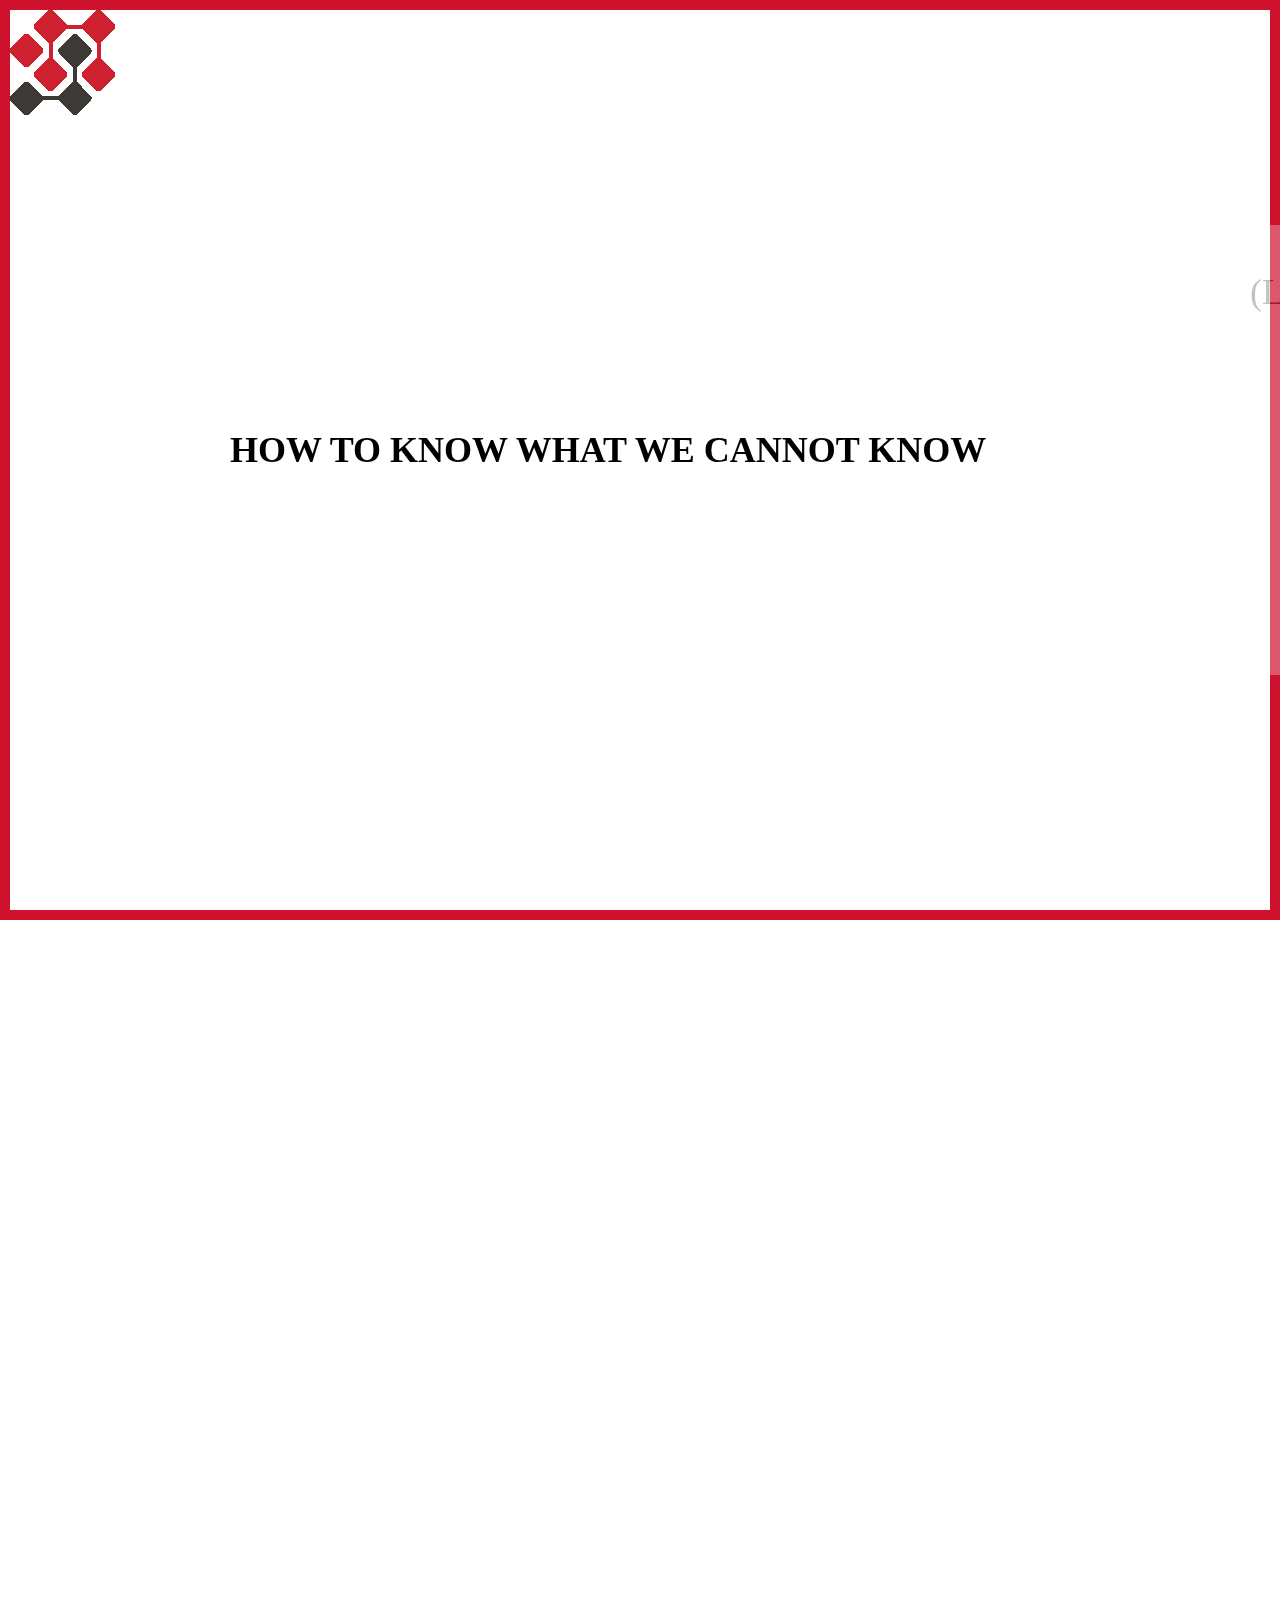
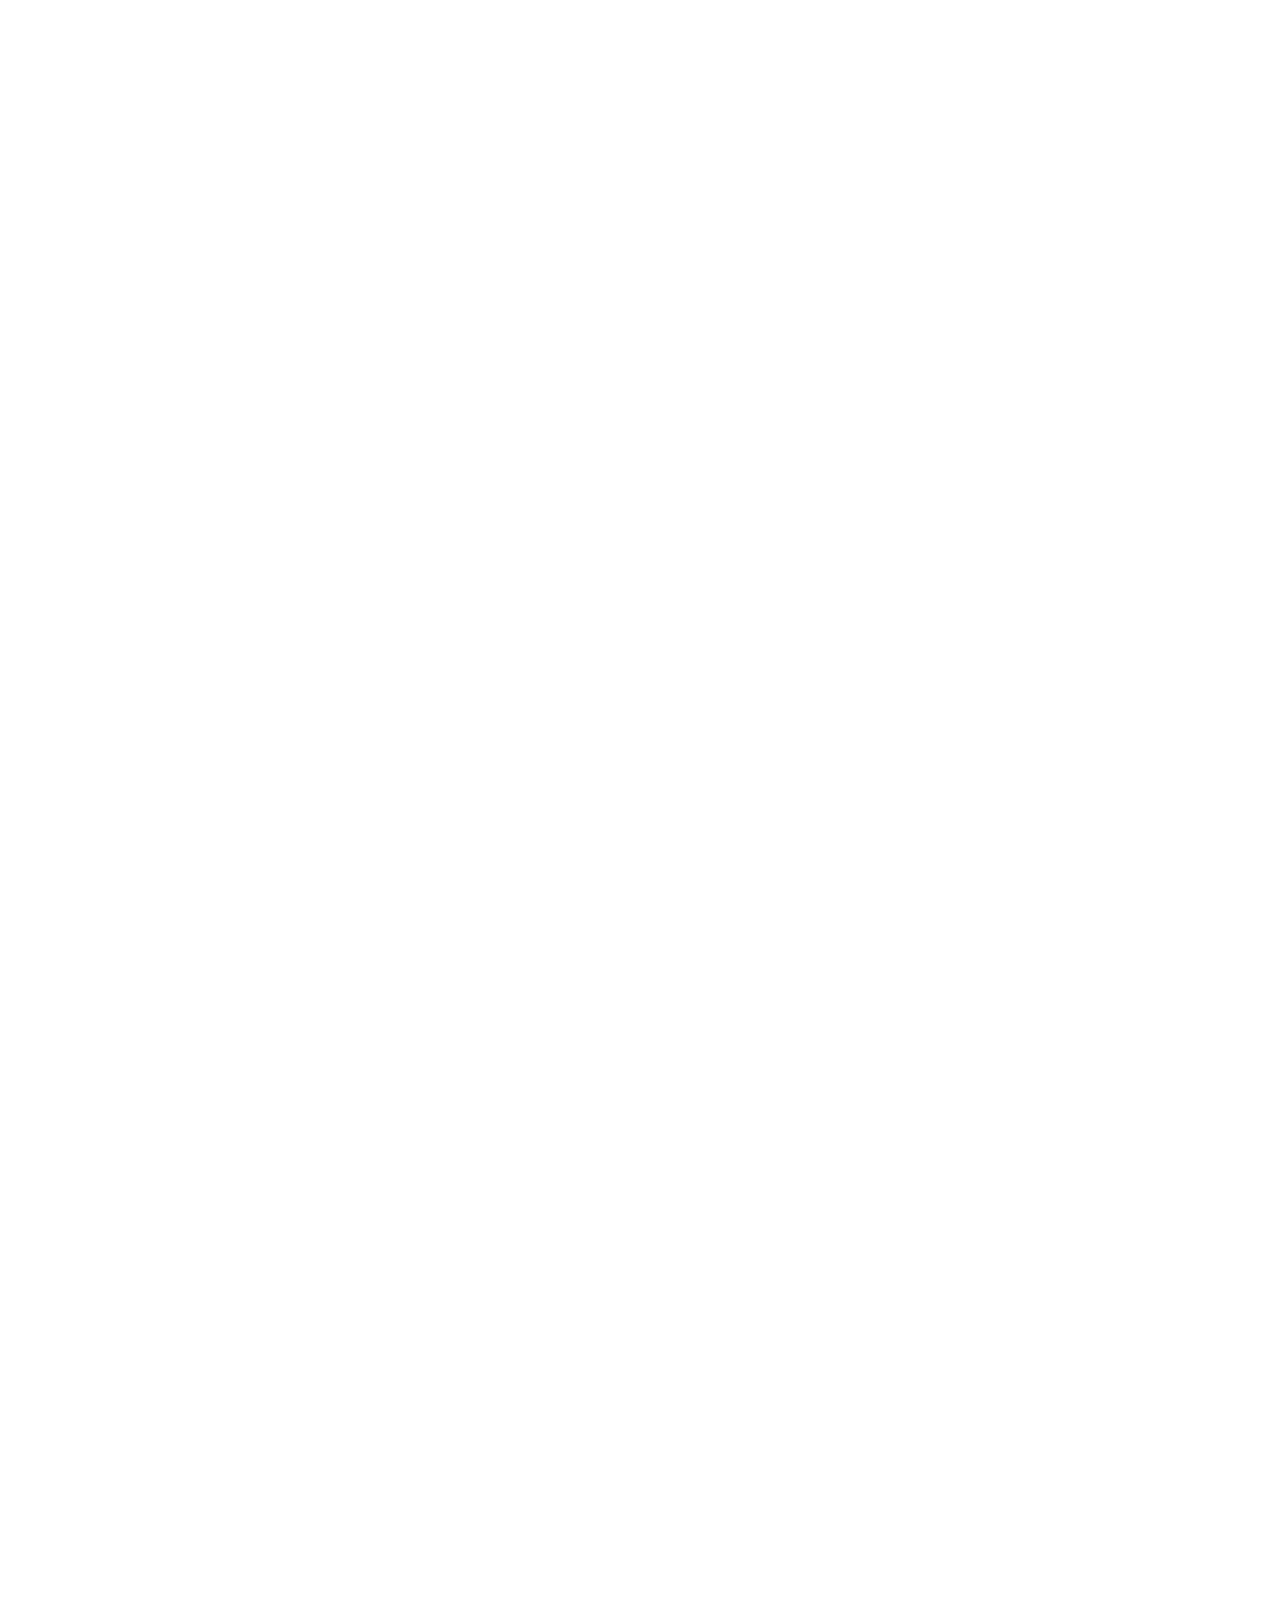
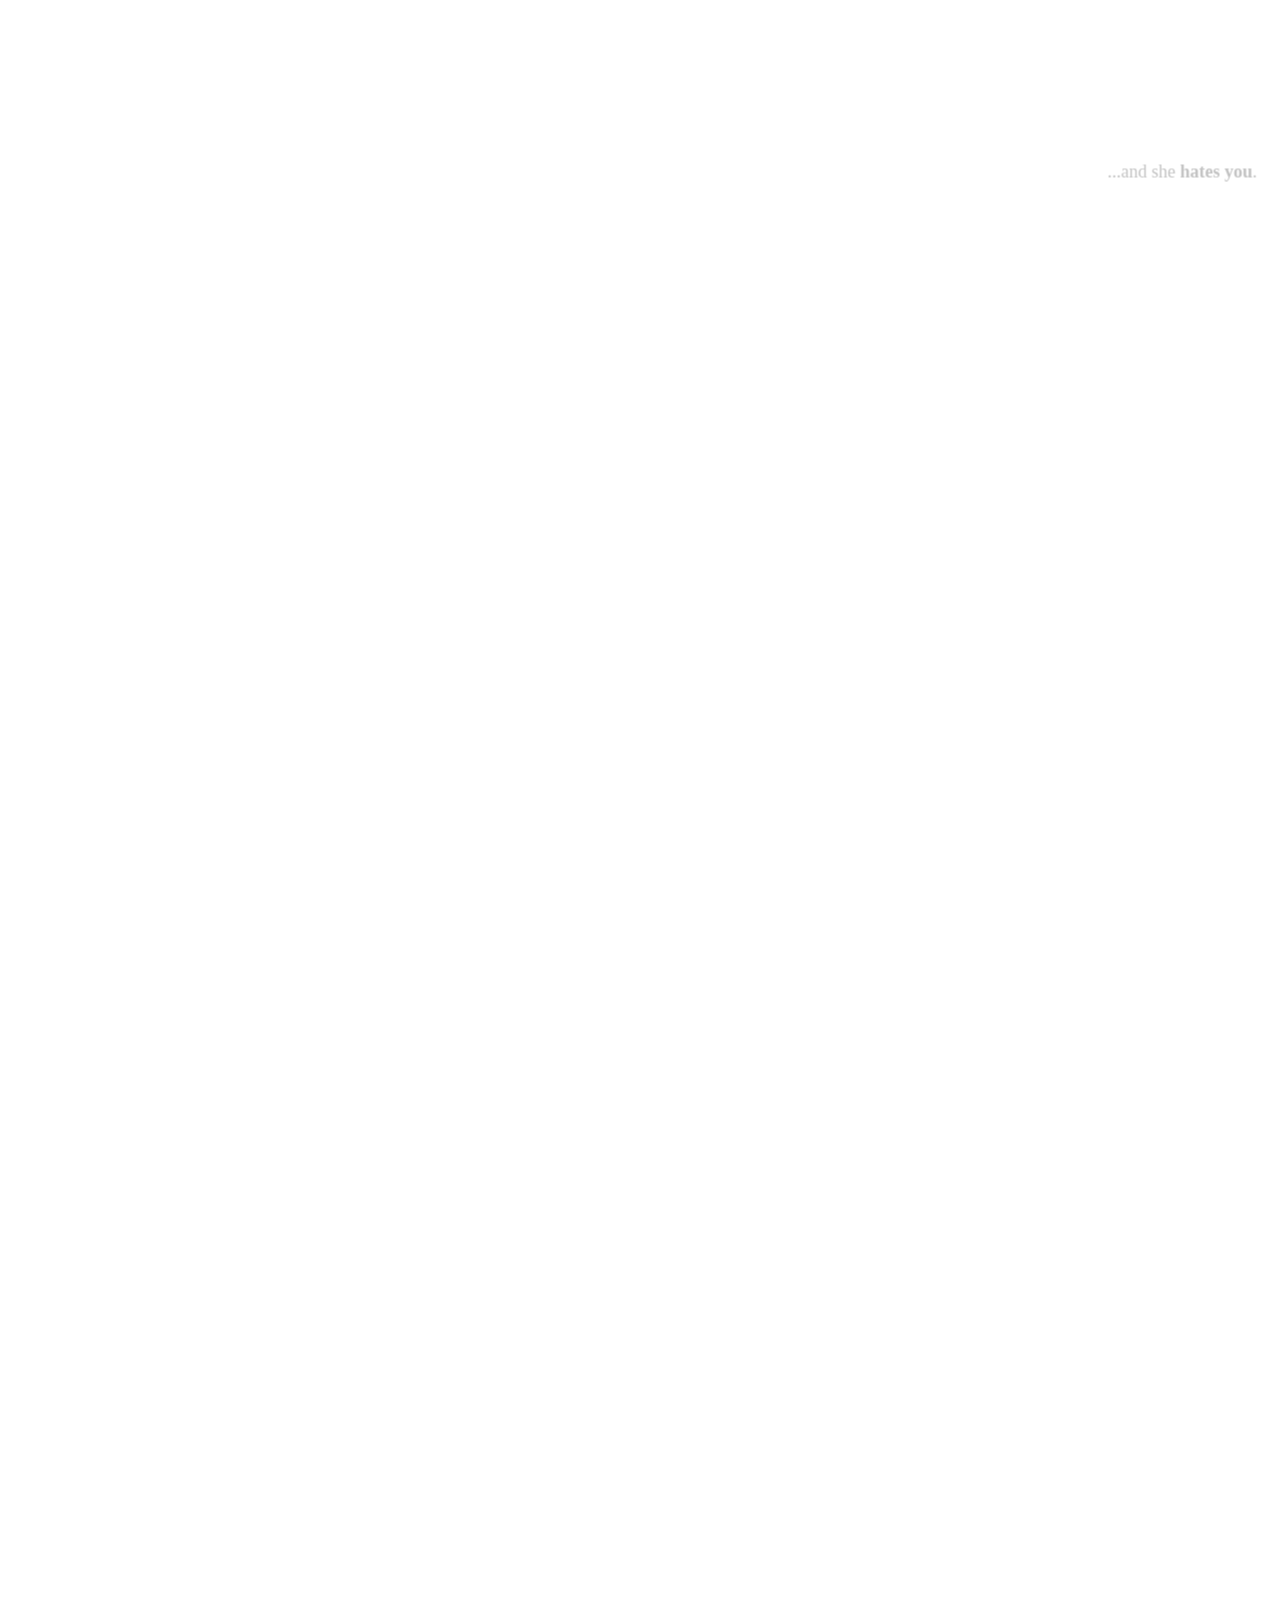
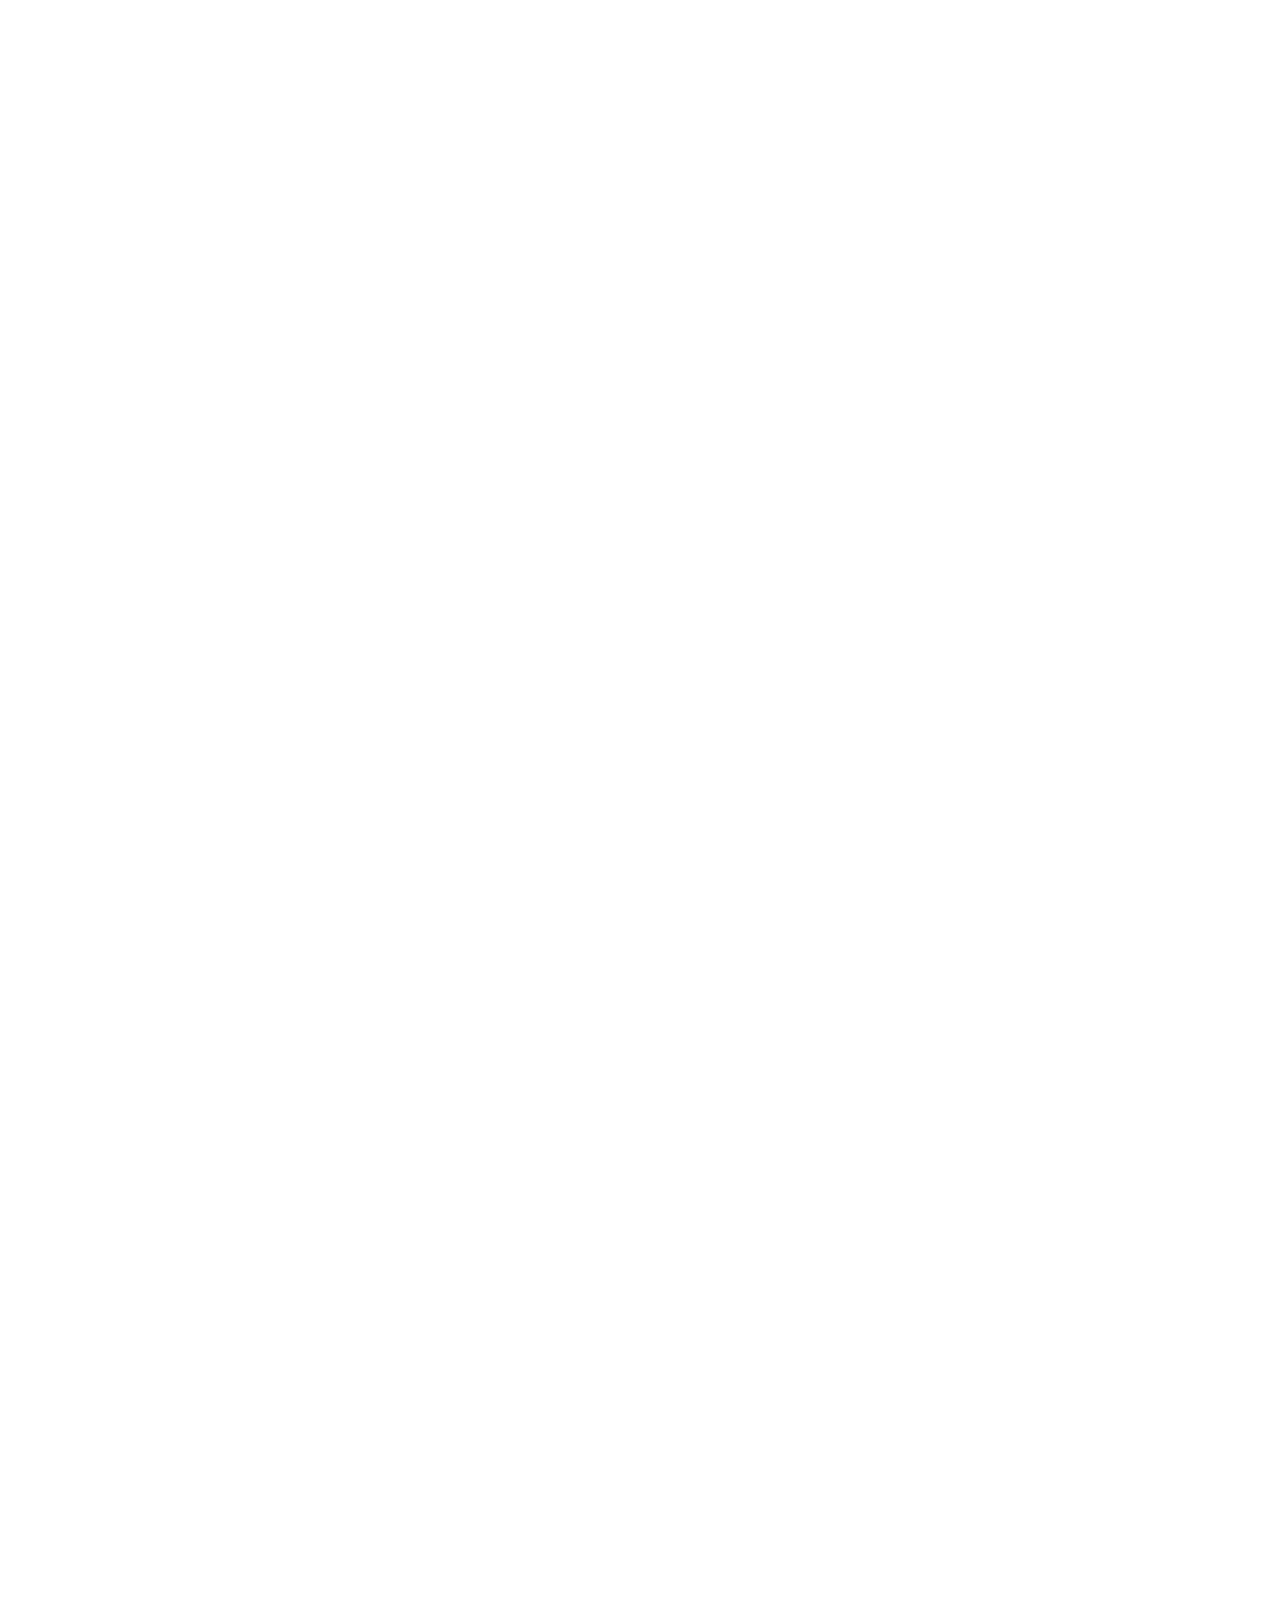
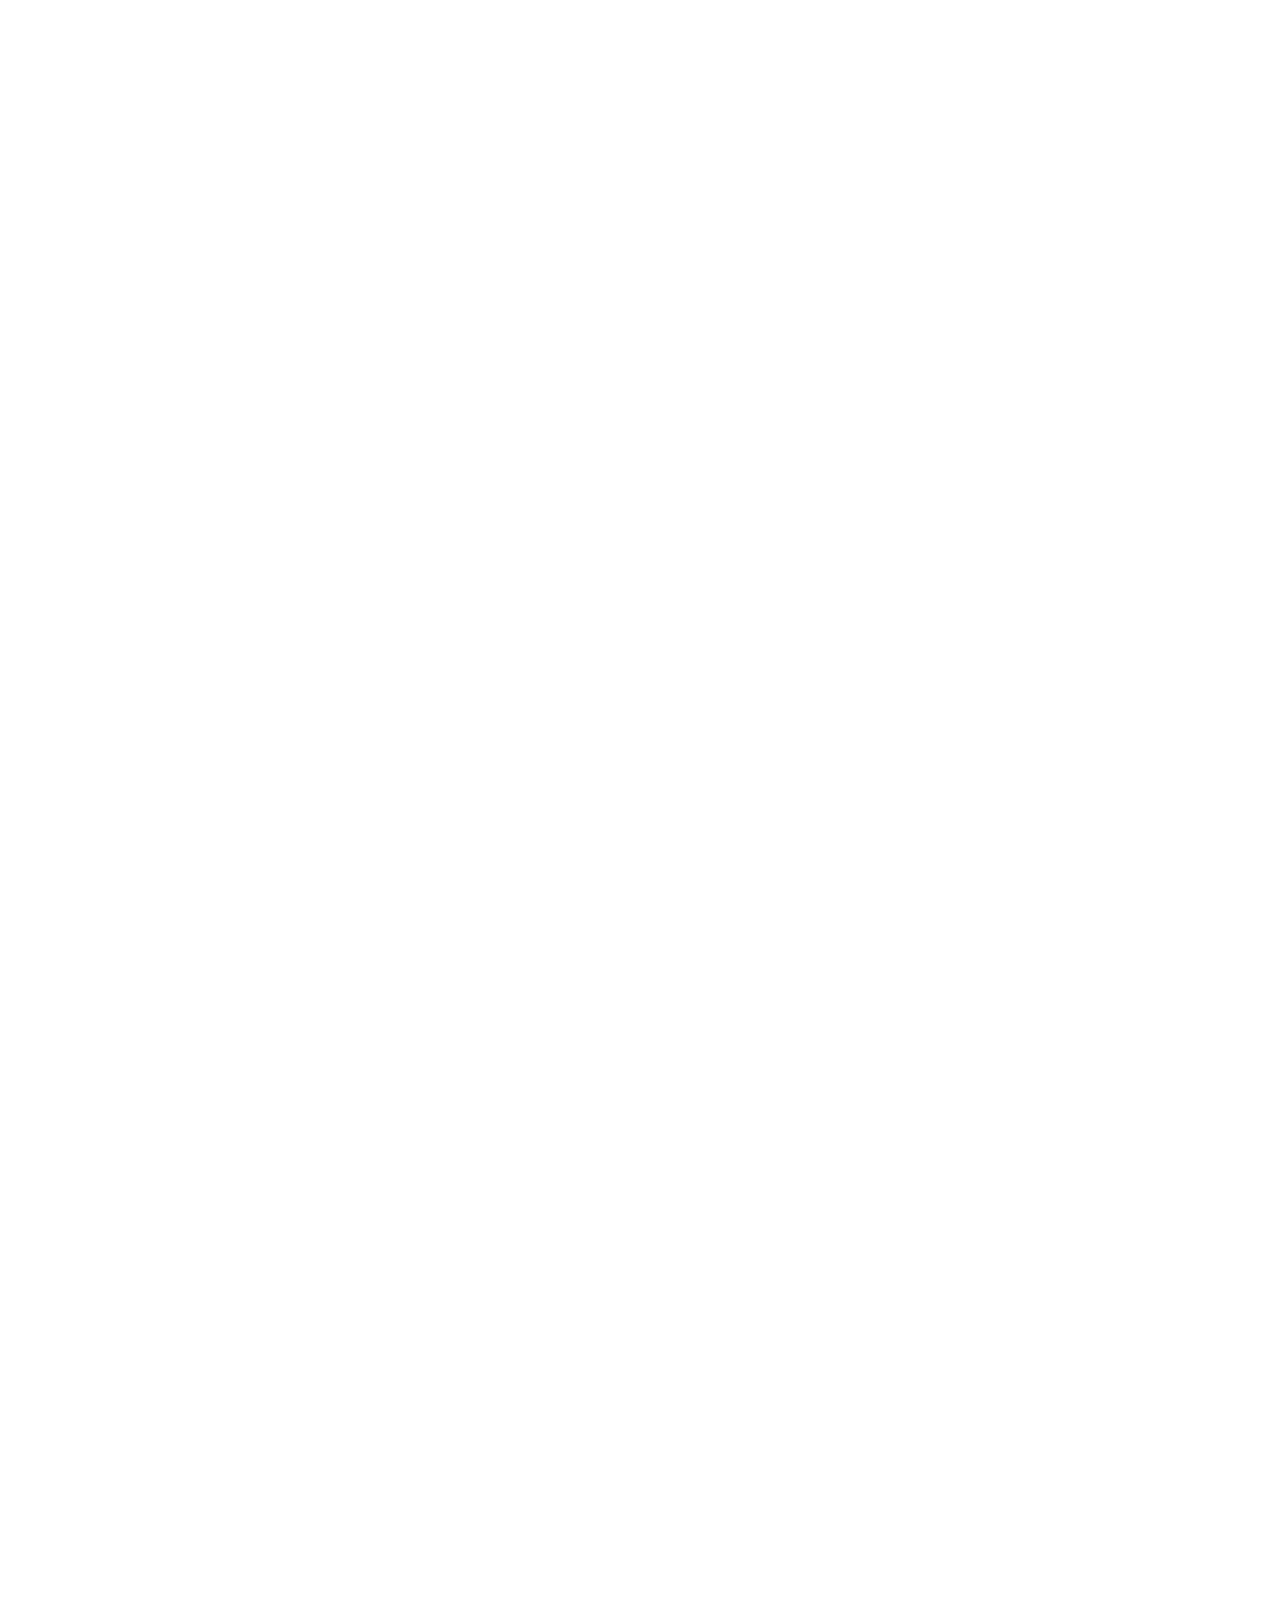
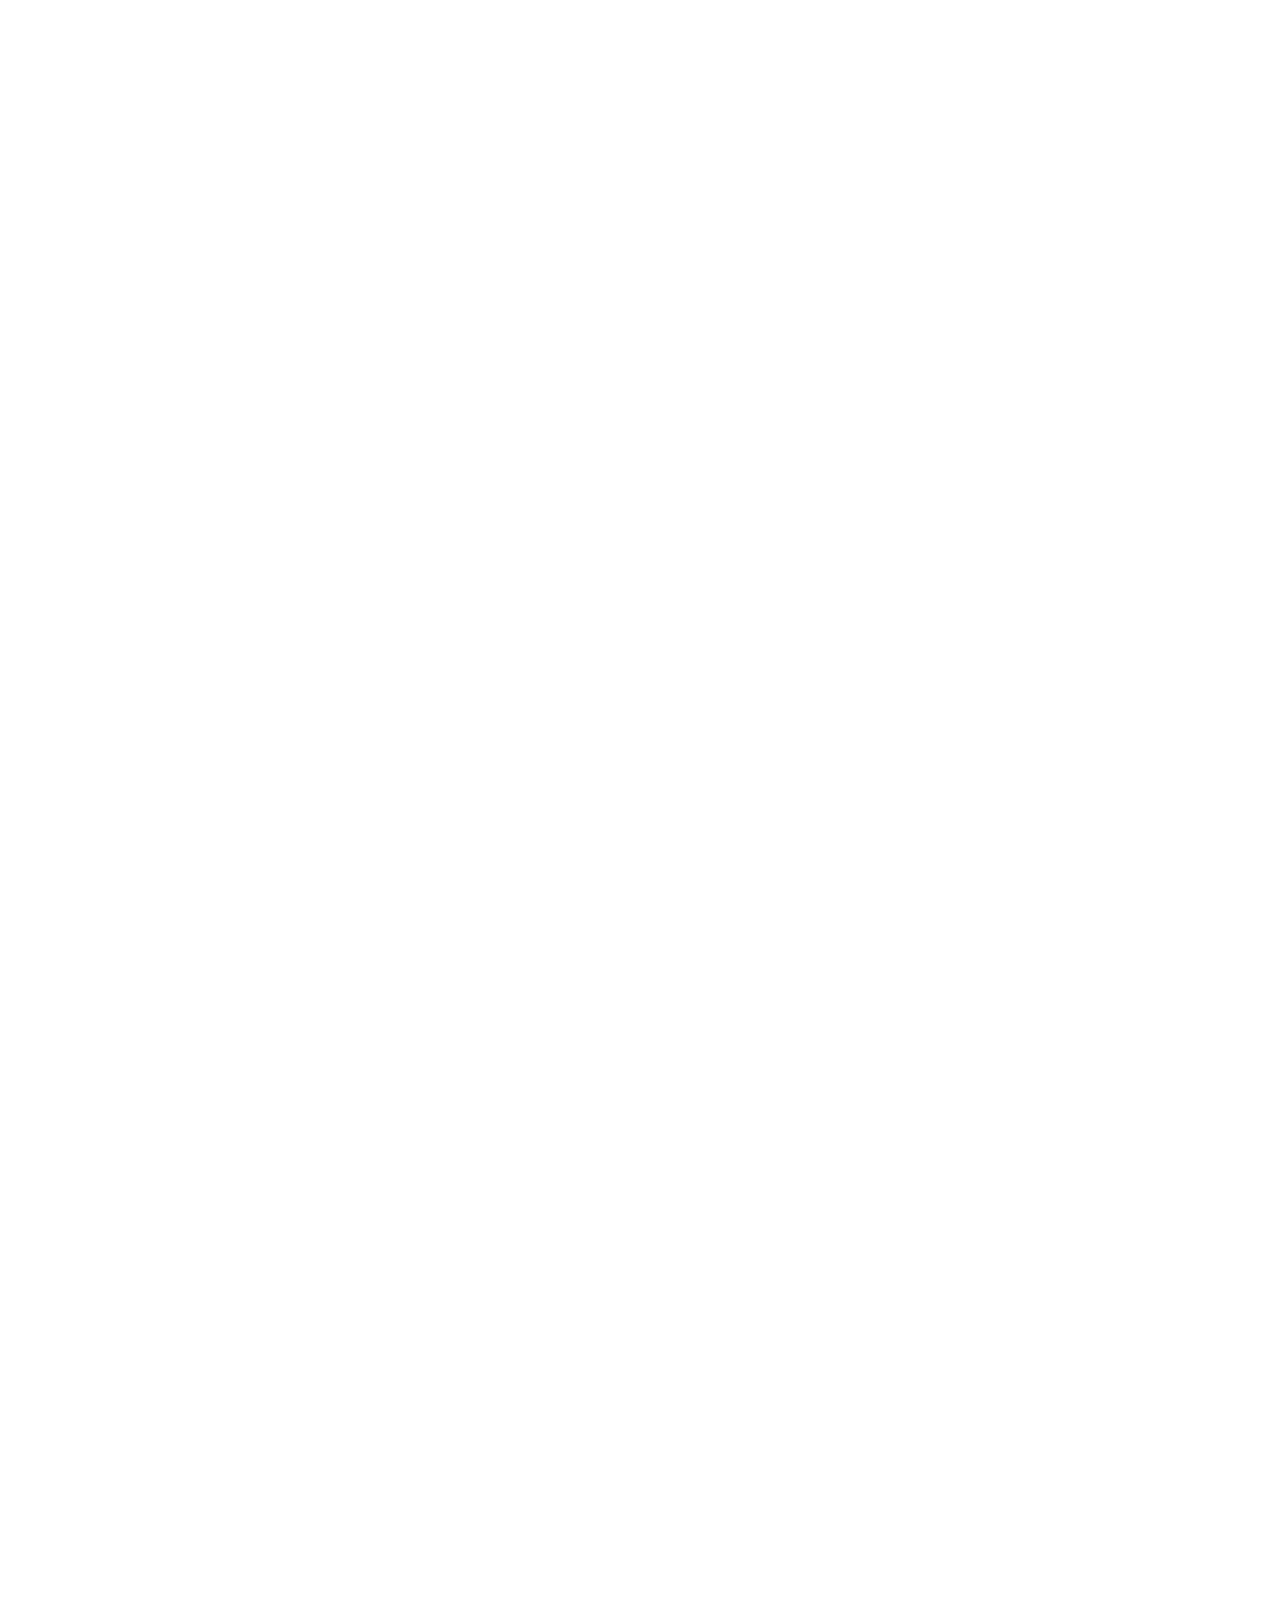
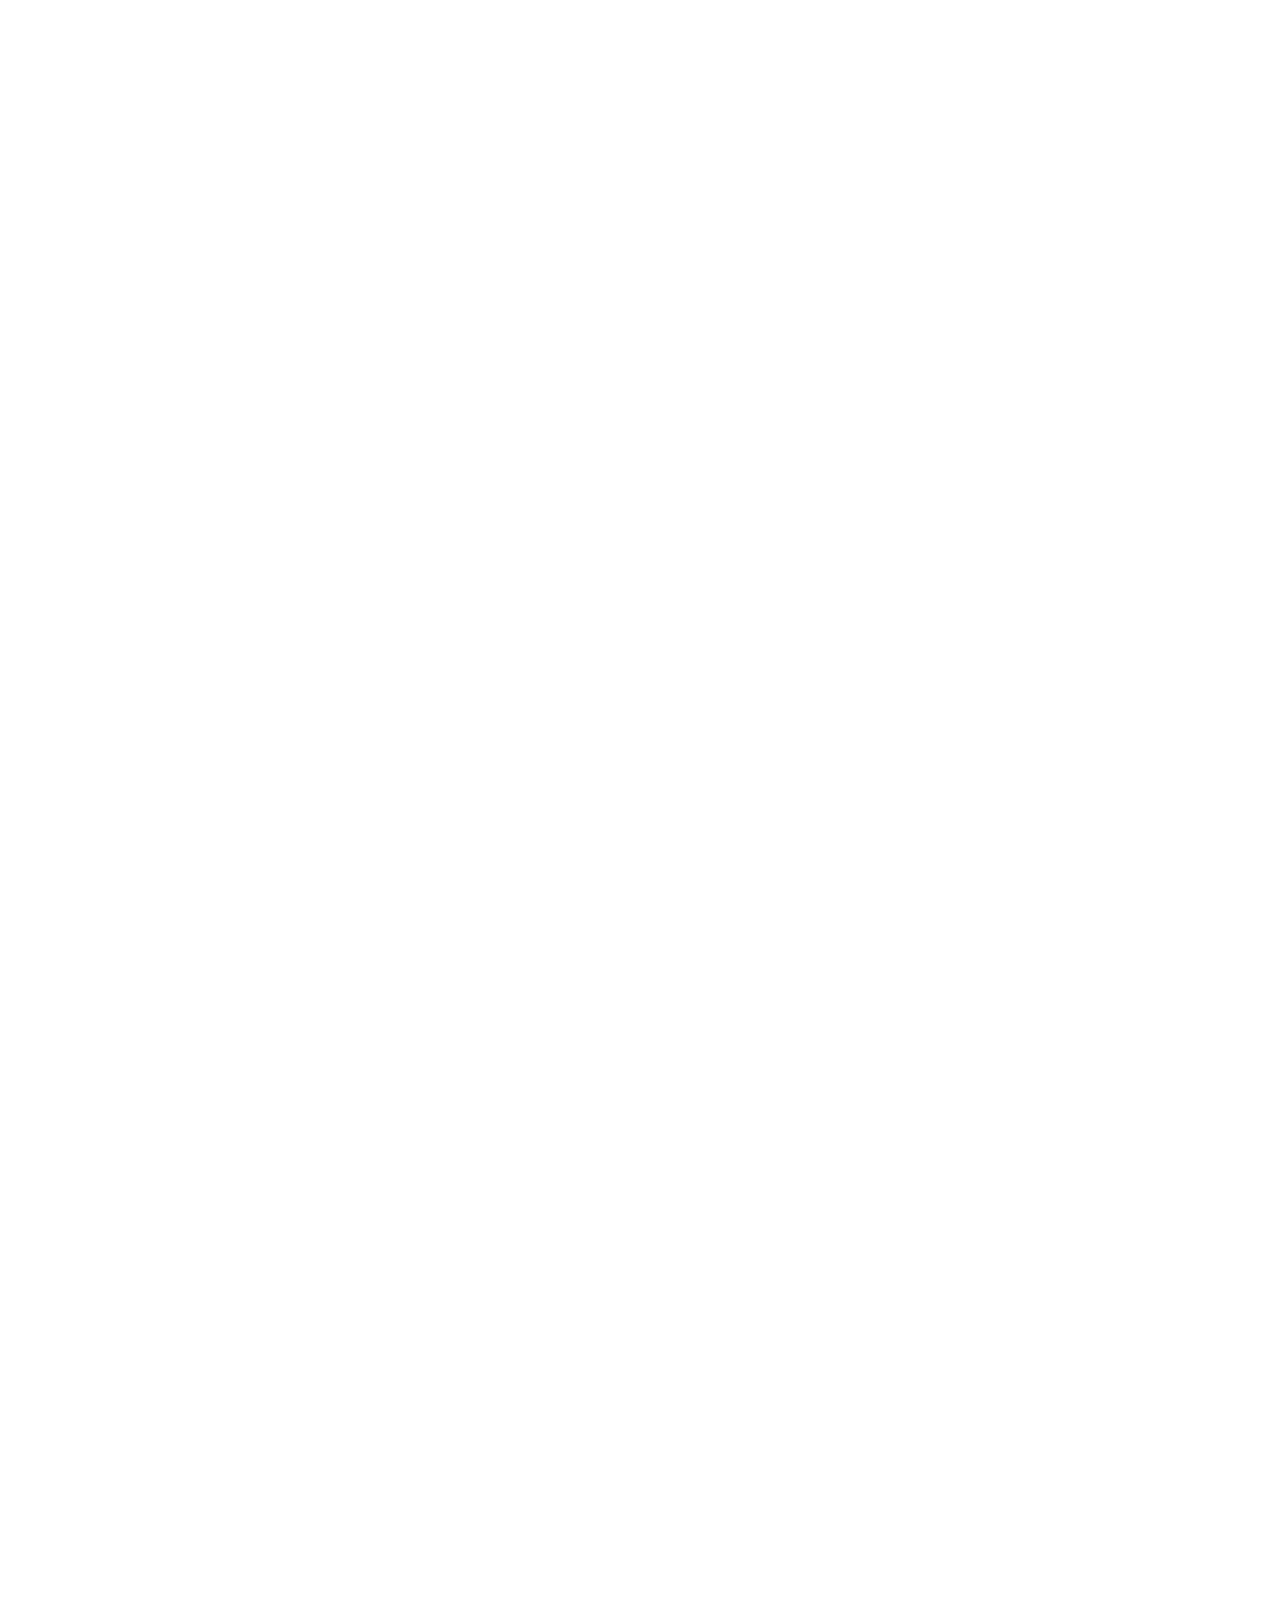
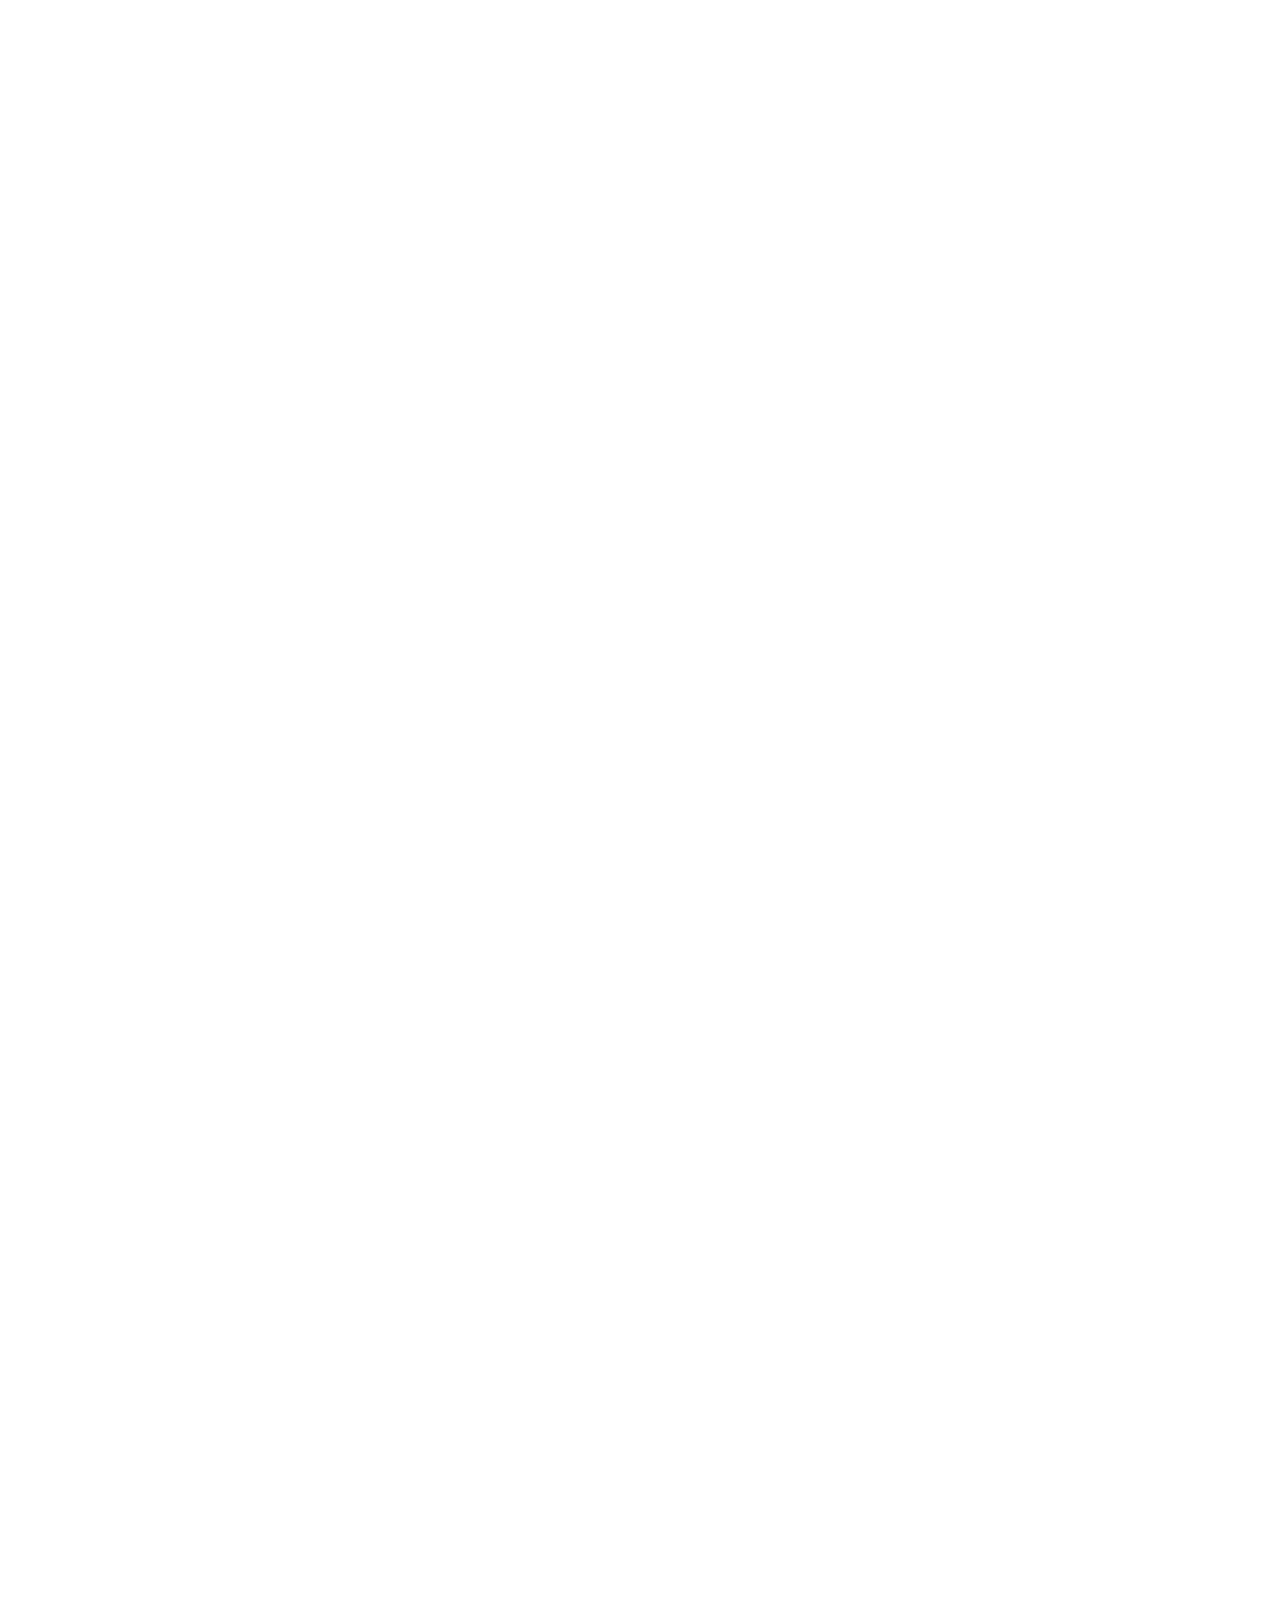
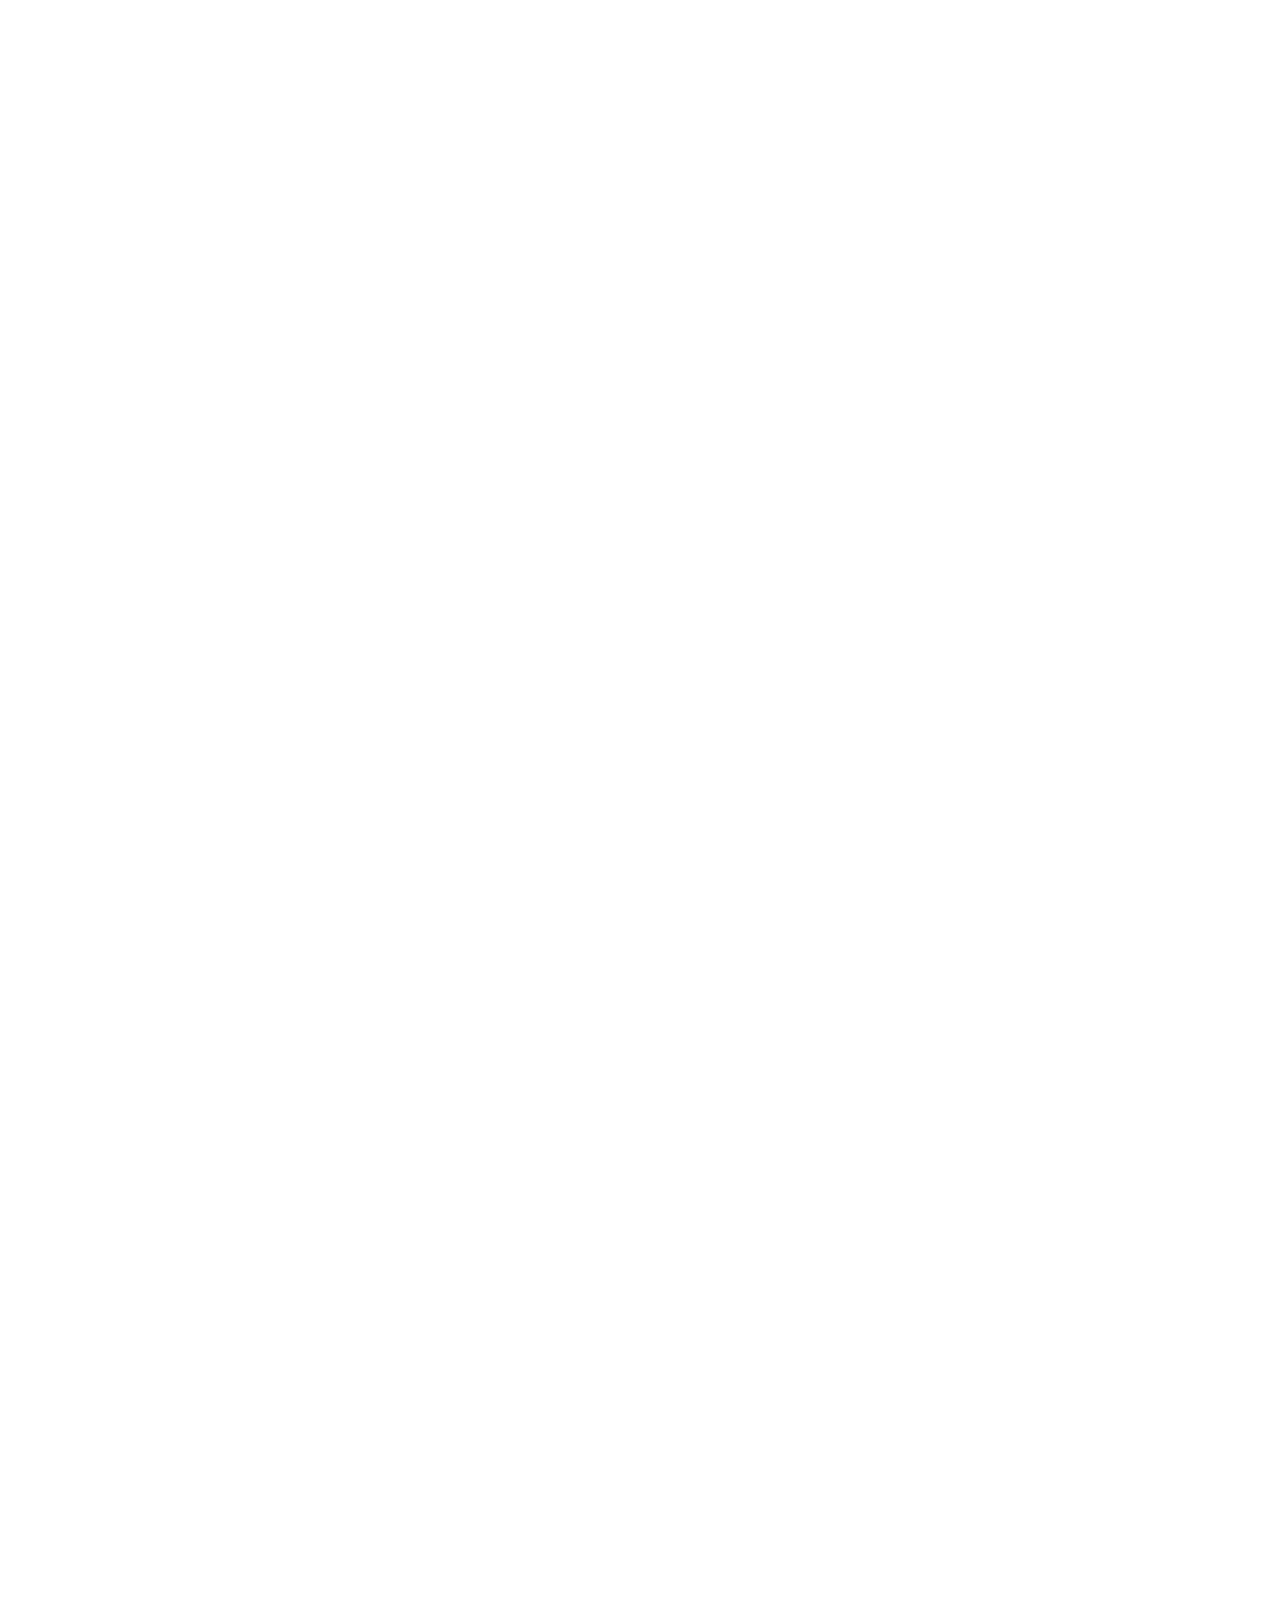
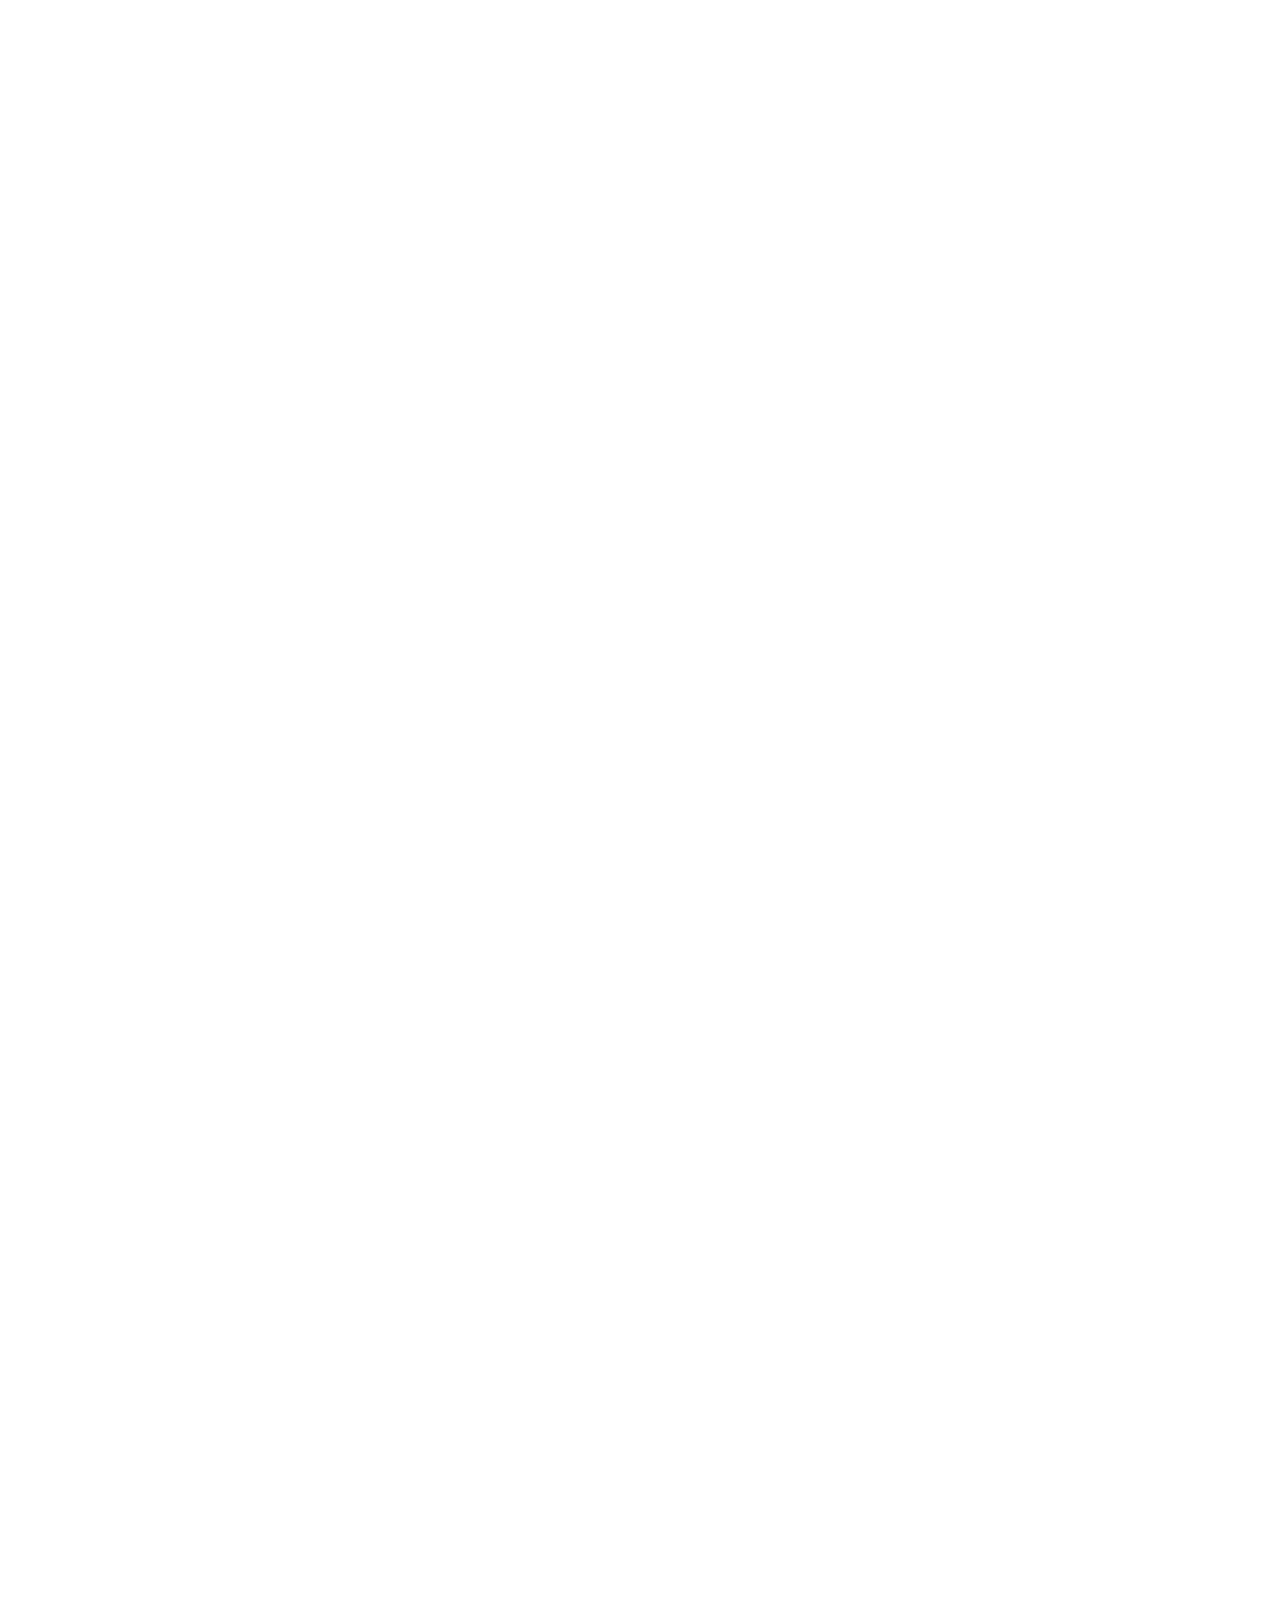
==== commit 90edc0d5: "tweak language, add div ids" ====
--- a/osn.html
+++ b/osn.html
@@ -6,7 +6,7 @@
     <meta charset="utf-8" />
     <meta name="viewport" content="width=1024" />
     <meta name="apple-mobile-web-app-capable" content="yes" />
-    <title>OSN Talk</title>
+    <title>Building Data Parse Algorithms with Open Source Technology</title>
 
     <meta name="description" content="" />
     <meta name="author" content="Elena Palmer" />
@@ -19,65 +19,65 @@
 
 <div id="impress">
 
-    <div class="step" data-x="-1000" data-y="-5000">
+    <div id="intro" class="step" data-x="-1000" data-y="-5000">
         <q><small><strong>HOW TO KNOW WHAT WE CANNOT KNOW</strong></small></q>
     </div>
 
-    <div class="step slide-middle" data-x="0" data-y="-5000">
-        <q>(Like why I didn't spend more than 15 seconds thinking of a talk title 6 months ago)</q>
+    <div id="intro-sub" class="step slide-middle" data-x="0" data-y="-5000">
+        <p>(Like why I picked that title 6 months ago.)</p>
     </div>
 
-    <div class="step slide-middle" data-x="1000" data-y="-5000">
+    <div id="about-me" class="step slide-middle" data-x="1000" data-y="-5000">
         <div class="slide-title"><q>About Me</q></div><br/>
         <p>Elena Palmer<br/>
         Software Developer, NetSPI<br/>
         @imperfectelena</p>
     </div>
 
-    <div class="step slide-middle" data-x="2000" data-y="-5000">
+    <div id="about-netspi" class="step slide-middle" data-x="2000" data-y="-5000">
         <div class="slide-title"><img src="netspi-full.png"/></div><br/>
         <p>Pentesting<br/>
         Vulnerability Management<br/></p>
     </div>
 
-    <div class="step slide-middle" data-x="3000" data-y="-5000">
+    <div id="life-problems" class="step slide-middle" data-x="3000" data-y="-5000">
         <q>Software development at a pentesting firm?</q>
     </div>
 
-    <div class="step" data-x="4500" data-y="-5000">
+    <div id="the-scream" class="step" data-x="4500" data-y="-5000">
       <p><img src="the-scream.jpg"/></p>
     </div>
 
-    <div class="step slide-middle" data-x="5500" data-y="-5000">
+    <div id="internal-clients" class="step slide-middle" data-x="5500" data-y="-5000">
       <p>Internal clients: like a slideshow of your most embarrassing moments, played at the Superbowl.</p>
     </div>
 
-    <div class="step slide-middle" data-x="6500" data-y="-2000">
+    <div id="customers" class="step slide-middle" data-x="6500" data-y="-5000">
         <p>And then there's the <strong>customers</strong>...</p>
     </div>
 
-    <div class="step slide-middle" data-x="2825" data-y="2000" data-z="-3000" data-rotate="300" data-scale="1">
+    <div id="customer-manager" class="step slide-middle" data-x="2825" data-y="2000" data-z="-3000" data-rotate="300" data-scale="1">
         <p>One wants an affordable platform that can show vulnerability data as simple prioritized categories.</p>
     </div>
 
-    <div class="step slide-middle" data-x="3000" data-y="500" data-z="-3000" data-rotate="300" data-scale="1">
+    <div id="customer-pentester" class="step slide-middle" data-x="3000" data-y="500" data-z="-3000" data-rotate="300" data-scale="1">
         <p>One wants auto-matching of findings and custom step-by-step recreation & remediation workflows for internal pentesters.</p>
     </div>
 
-    <div  class="step slide-middle" data-x="3325" data-y="-1000" data-z="-3000" data-rotate="300" data-scale="1">
+    <div id="customer-compliance" class="step slide-middle" data-x="3325" data-y="-1000" data-z="-3000" data-rotate="300" data-scale="1">
         <p>One is managing PCI compliance for the systems you're storing vulnerability data from...</p>
     </div>
 
-    <div class="step slide-middle" data-x="325" data-y="1000" data-z="-1000" data-scale="1">
+    <div id="customer-compliance-2" class="step slide-middle" data-x="325" data-y="1000" data-z="-1000" data-scale="1">
         <p>...and she <strong>hates you</strong>.</p>
     </div>
 
-    <div class="step slide-middle" data-x="1325" data-y="4000" data-z="-1000" data-scale="1">
+    <div id="old-tech" class="step slide-middle" data-x="1325" data-y="4000" data-z="-1000" data-scale="1">
         <div class="slide-title"><q>The Old Tech</q></div><br/>
-        <p>C#, Ruby on Rails, and the nastiest set of XML files you'll ever meet...</p>
+        <p><ul><li>Closed source (C#)</li><li>Complex & tightly versioned vendor files</li></ul></p>
     </div>
 
-    <div class="step code-step" data-x="2325" data-y="4000" data-z="-1000" data-scale="1">
+    <div id="fake-scan" class="step code-step" data-x="2325" data-y="4000" data-z="-1000" data-scale="1">
       <xmp>
       <VendorReport version="6.5">
         <scanData>
@@ -104,8 +104,8 @@
     </div>
 
 
-    <div class="step slide-middle" data-x="3525" data-y="4000" data-z="-1000" data-scale="1">
-        <div class="slide-title"><q>Tips, tricks, & challenges</q></div><br/>
+    <div id="rewrite-challenges" class="step slide-middle" data-x="3525" data-y="4000" data-z="-1000" data-scale="1">
+        <div class="slide-title"><q>Challenges for Rewriting</q></div><br/>
         <p>
             <ul>
                 <li>Data integrity</li>
@@ -116,23 +116,23 @@
         </p>
     </div>
 
-    <div class="step slide-middle" data-x="4325" data-y="5000" data-z="-1000" data-scale="1">
+    <div id="go-west-young-man" class="step slide-middle" data-x="4325" data-y="5000" data-z="-1000" data-scale="1">
         <p>What are <strong>other people</strong> doing?</p>
         <p>How have <strong>other industries</strong> solved these problems?</p>
     </div>
 
-    <div class="step slide-middle" data-x="4325" data-y="6000" data-z="-1000" data-scale="1">
+    <div id="balance-priorities" class="step slide-middle" data-x="4325" data-y="6000" data-z="-1000" data-scale="1">
         <p>Our clients want to be able to easily add fields from extensions and customize where those fields are mapped.</p><br/>
         <p>We wanted code that could be maintained at scale - <strong>without</strong> relying on
         vendors to keep their vulnerability data consistent.</p>
     </div>
 
-    <div class="step slide-middle" data-x="4325" data-y="7000" data-z="-1000" data-scale="1">
+    <div id="the-solution" class="step slide-middle" data-x="4325" data-y="7000" data-z="-1000" data-scale="1">
         <div class="slide-title"><q>JSONPath, Data Parsing, and Us</q></div><br/>
         <p>The key became obvious: <strong>turn the structure of the document into a configuration detail</strong>.
     </div>
 
-    <div class="step small-step slide-middle" data-x="4325" data-y="8000" data-z="-1000" data-scale="1">
+    <div id="solution-benefits" class="step small-step slide-middle" data-x="4325" data-y="8000" data-z="-1000" data-scale="1">
         <p>
           <ul>
             <li>Flexible field adding</li>
@@ -144,7 +144,7 @@
         </p>
     </div>
 
-    <div class="step code-step" data-x="4325" data-y="9000" data-z="-1000" data-scale="1">
+    <div id="fake-parse-file" class="step code-step" data-x="4325" data-y="9000" data-z="-1000" data-scale="1">
         <xmp>
           {
             "vulnerability": {
@@ -163,17 +163,17 @@
         </xmp>
     </div>
 
-    <div class="step slide-middle" data-x="4325" data-y="10000" data-z="-1000" data-scale="1">
+    <div id="parse-types" class="step slide-middle" data-x="4325" data-y="10000" data-z="-1000" data-scale="1">
         <div class="slide-title"><q>Types of files</q></div>
         <ul><li>Nested</li><li>Pointer</li><li>Conditionally unique</li></ul>
     </div>
 
-    <div class="step slide-middle" data-x="4325" data-y="11000" data-z="-1000" data-scale="1">
+    <div id="parse-requirements" class="step slide-middle" data-x="4325" data-y="11000" data-z="-1000" data-scale="1">
         <div class="slide-title"><q>Parsing requirements</q></div>
         <ul><li>Configurable uniqueness</li><li>Data combination</li><li>Backwards/forwards</li><li>New fields</li><li>Remapped fields</li></ul>
     </div>
 
-    <div class="step slide-middle" data-x="4325" data-y="12000" data-z="-1000" data-scale="1">
+    <div id="dev-result" class="step slide-middle" data-x="4325" data-y="12000" data-z="-1000" data-scale="1">
         <div class="slide-title"><q>Result</q></div>
         <ul>
           <li>Customers can add their own fields</li>
